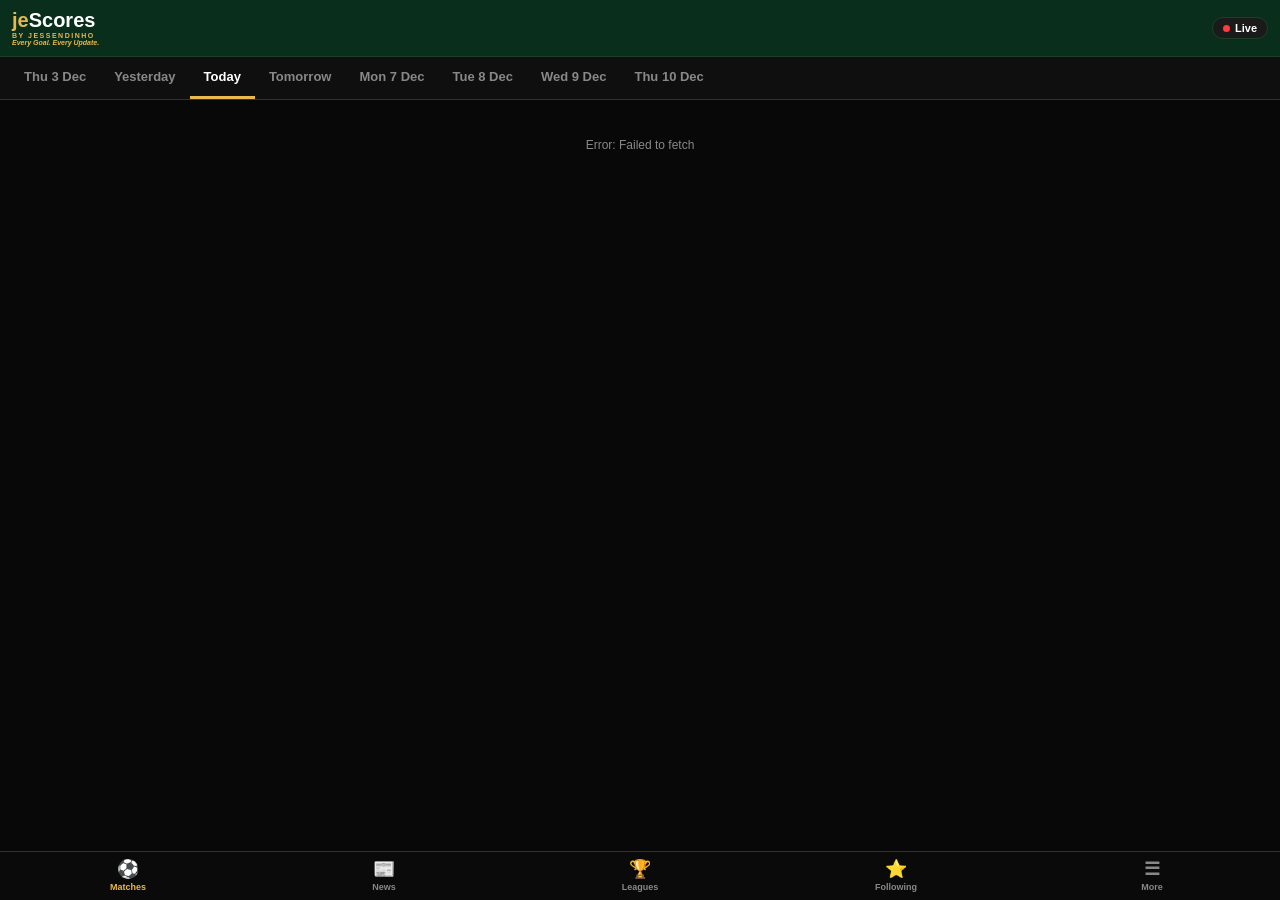
==== index.html @ 3d5ca429 "Add files via upload" ====
<!DOCTYPE html>
<html lang="en">
<head>
<meta charset="UTF-8">
<meta name="viewport" content="width=device-width,initial-scale=1">
<title>jeScores - Every Goal. Every Update.</title>
<meta name="theme-color" content="#0a2e1c">
<link rel="manifest" href="[data-uri]">
<style>
:root{--green:#0a2e1c;--green2:#123d26;--gold:#e8b84b;--dark:#080808;--card:#121212;--card2:#1a1a1a;--border:#1e3d2a;--text:#fff;--muted:#888}
*{margin:0;padding:0;box-sizing:border-box;font-family:-apple-system,sans-serif}
body{background:var(--dark);color:var(--text)}
header{background:var(--green);padding:10px 12px;display:flex;align-items:center;justify-content:space-between;position:sticky;top:0;z-index:100;border-bottom:1px solid var(--border)}
.logo{font-weight:900;font-size:20px;line-height:1}.je{color:var(--gold)}.scores{color:#fff}
.logo small{display:block;font-size:7px;letter-spacing:1.5px;color:var(--gold);font-weight:700;margin-top:2px}
.slogan{font-size:7px;color:var(--gold);font-style:italic}
.hdr-right{display:flex;gap:8px;align-items:center}
.live-badge{background:var(--card2);border:1px solid var(--border);border-radius:20px;padding:4px 10px;font-size:11px;font-weight:800;display:flex;align-items:center;gap:5px}
.dot{width:7px;height:7px;background:#ff3b3b;border-radius:50%;animation:blink 1s infinite}
@keyframes blink{0%,100%{opacity:1}50%{opacity:.3}}
.date-tabs{background:#0f0f0f;display:flex;gap:0;overflow:auto;padding:0 10px;border-bottom:1px solid var(--border);position:sticky;top:56px;z-index:90}
.date-tabs::-webkit-scrollbar{display:none}
.dt{padding:12px 14px;font-size:13px;font-weight:700;color:var(--muted);white-space:nowrap;border-bottom:3px solid transparent;cursor:pointer}
.dt.on{color:var(--text);border-bottom-color:var(--gold)}
#main{padding:8px;padding-bottom:90px}
.league-card{background:var(--card);border:1px solid var(--border);border-radius:12px;margin-bottom:10px;overflow:hidden}
.league-head{background:var(--card2);padding:10px 12px;display:flex;justify-content:space-between;align-items:center;cursor:pointer}
.league-head b{font-size:13px;font-weight:800;display:flex;align-items:center;gap:6px}
.arrow{color:var(--muted)}.arrow.open{transform:rotate(180deg)}
.match-row{display:flex;align-items:center;justify-content:space-between;padding:12px 10px;border-bottom:1px solid #141414;cursor:pointer}
.match-row:hover{background:rgba(232,184,75,.05)}
.team-left,.team-right{flex:1;display:flex;align-items:center;gap:8px;font-size:13px;font-weight:600}
.team-left{justify-content:flex-end;text-align:right}
.team-right{justify-content:flex-start}
.team-logo{width:20px;height:20px;background:#0f0f0f;border-radius:50%;overflow:hidden;display:grid;place-items:center}
.team-logo img{width:100%;height:100%;object-fit:contain}
.center{width:60px;text-align:center;font-size:12px;font-weight:800}
.center .score{color:var(--gold);background:#000;border:1px solid var(--border);border-radius:6px;padding:2px 6px}
.center .status{font-size:9px;color:var(--muted);margin-top:2px}
.following-card{background:linear-gradient(135deg,var(--green),var(--green2));border:1px solid var(--gold);border-radius:12px;margin-bottom:12px;overflow:hidden}
.following-head{padding:10px 12px;display:flex;justify-content:space-between;background:rgba(0,0,0,.2);border-bottom:1px solid rgba(232,184,75,.2)}
.following-head b{color:var(--gold);font-size:13px}
.empty{text-align:center;padding:30px 12px;color:var(--muted);font-size:12px}
.bottom{position:fixed;bottom:0;left:0;right:0;background:#0a0a0a;border-top:1px solid var(--border);display:flex;justify-content:space-around;padding:6px 0 8px;z-index:100}
.nav{flex:1;text-align:center;font-size:9px;color:var(--muted);font-weight:700;cursor:pointer}
.nav.on{color:var(--gold)}
.nav span{font-size:18px;display:block;margin-bottom:2px}
/* Match Detail Modal - FotMob style */
#detail{position:fixed;inset:0;background:var(--dark);z-index:200;display:none;flex-direction:column}
#detail.show{display:flex}
.detail-header{background:var(--green);padding:10px 12px;display:flex;justify-content:space-between;align-items:center;border-bottom:2px solid var(--gold)}
.detail-header b{font-size:14px;color:#fff}
.detail-header b span{color:var(--gold)}
.close{width:30px;height:30px;border-radius:50%;border:1px solid var(--gold);background:rgba(0,0,0,.3);color:var(--gold);font-size:18px;cursor:pointer}
.scoreboard{background:var(--card);padding:16px 12px;text-align:center;border-bottom:1px solid var(--border)}
.teams{display:flex;justify-content:space-around;align-items:center}
.team-box{flex:1;text-align:center}
.team-box img{width:50px;height:50px;object-fit:contain;background:#0f0f0f;border-radius:50%;padding:5px}
.team-box div{font-size:13px;font-weight:800;margin-top:6px}
.score-box{font-size:28px;font-weight:900;color:var(--gold);background:#000;border:1px solid var(--border);border-radius:10px;padding:6px 14px;min-width:80px}
.match-status{font-size:10px;color:var(--muted);margin-top:8px}
.tabs{display:flex;gap:5px;padding:8px;background:#0a0a0a;border-bottom:1px solid var(--border)}
.tb{flex:1;padding:8px;border-radius:8px;background:#1a1a1a;color:#777;font-size:10px;font-weight:800;text-align:center;cursor:pointer;border:1px solid #222}
.tb.on{background:var(--gold);color:#000;border-color:var(--gold)}
.content{flex:1;overflow:auto;padding:12px;font-size:12px}
.lineup-grid{display:grid;grid-template-columns:1fr 1fr;gap:10px}
.lineup-team{background:#121212;border:1px solid var(--border);border-radius:10px;padding:10px}
.lineup-team b{color:var(--gold);font-size:11px;display:block;margin-bottom:6px}
.player{font-size:11px;padding:4px 0;border-bottom:1px solid #1a1a1a;display:flex;justify-content:space-between}
.stat-row{padding:8px 0;border-bottom:1px solid #1a1a1a}
.stat-head{display:flex;justify-content:space-between;font-size:11px;font-weight:800}
.bar{height:6px;background:#1a1a1a;border-radius:3px;display:flex;margin-top:4px;overflow:hidden}
.bar-fill{height:100%;background:var(--gold)}
.bar-fill.opp{background:#333}
.event{padding:8px 0;border-bottom:1px solid #1a1a1a;display:flex;gap:10px;font-size:11px}
.event-time{font-weight:800;color:var(--gold);min-width:30px}
.btn{padding:7px 12px;border-radius:20px;border:1px solid var(--border);background:var(--card2);color:#fff;font-size:11px;font-weight:700;cursor:pointer}
.btnGold{background:var(--gold);color:#000;border-color:var(--gold)}
</style>
</head>
<body>
<header>
<div class="logo"><span class="je">je</span><span class="scores">Scores</span><small>BY JESSENDINHO</small><div class="slogan">Every Goal. Every Update.</div></div>
<div class="hdr-right"><div class="live-badge"><span class="dot"></span> Live</div></div>
</header>
<div class="date-tabs" id="dateTabs"></div>
<div id="main"></div>
<div class="bottom">
<div class="nav on"><span>⚽</span>Matches</div>
<div class="nav" onclick="alert('News coming')"><span>📰</span>News</div>
<div class="nav" onclick="alert('Leagues coming')"><span>🏆</span>Leagues</div>
<div class="nav" onclick="loadFollowingPage()"><span>⭐</span>Following</div>
<div class="nav"><span>☰</span>More</div>
</div>

<div id="detail">
<div class="detail-header"><b id="detailTitle">jeScores • Match • <span>Every Goal. Every Update.</span></b><button class="close" onclick="closeDetail()">×</button></div>
<div class="scoreboard" id="scoreboard"></div>
<div class="tabs">
<div class="tb on" id="tb-lineup" onclick="setTab('lineup')">Lineup</div>
<div class="tb" id="tb-stats" onclick="setTab('stats')">Stats</div>
<div class="tb" id="tb-events" onclick="setTab('events')">Events</div>
<div class="tb" id="tb-h2h" onclick="setTab('h2h')">H2H</div>
</div>
<div class="content" id="detailContent"></div>
</div>

<input type="date" id="d" style="position:absolute;opacity:0;pointer-events:none">

<script>
var W="https://old-poetry-cb6d.jessegitonga04.workers.dev";
var games=[],curDate=new Date(),collapsed={},curMatch=null,curTab='lineup';

function buildDateTabs(){
 var tabs=document.getElementById('dateTabs');
 var html='';
 for(var i=-2;i<=5;i++){
  var d=new Date();d.setDate(d.getDate()+i);
  var label='';
  if(i==-1) label='Yesterday';
  else if(i==0) label='Today';
  else if(i==1) label='Tomorrow';
  else label=d.toLocaleDateString('en-GB',{weekday:'short'})+' '+d.getDate()+' '+d.toLocaleDateString('en-GB',{month:'short'});
  var isOn=d.toDateString()==curDate.toDateString();
  html+='<div class="dt '+(isOn?'on':'')+'" onclick="setDate('+i+')">'+label+'</div>';
 }
 tabs.innerHTML=html;
}
function setDate(offset){
 var d=new Date();d.setDate(d.getDate()+offset);
 curDate=d;
 buildDateTabs();
 loadFotMob();
}
function loadFotMob(){
 var main=document.getElementById('main');
 main.innerHTML='<div class="empty">Loading matches...<br>jeScores • Every Goal. Every Update.</div>';
 var dateStr=curDate.toISOString().split('T')[0];
 fetch(W+"/v3/fixtures?date="+dateStr).then(r=>r.json()).then(data=>{
  var fix=data.response||[];
  if(fix.length==0 && dateStr==new Date().toISOString().split('T')[0]){
   var y=new Date();y.setDate(y.getDate()-1);
   return fetch(W+"/v3/fixtures?date="+y.toISOString().split('T')[0]).then(r=>r.json()).then(d2=>d2.response||[]);
  }
  return fix;
 }).then(fix=>{
  games=fix;
  if(fix.length==0){main.innerHTML='<div class="empty">No matches on this date</div>';return;}
  renderFotMob();
 }).catch(e=>{main.innerHTML='<div class="empty">Error: '+e.message+'</div>';});
}
function renderFotMob(){
 var groups={};
 games.forEach(g=>{
  var key=g.league.id;
  if(!groups[key]) groups[key]={league:g.league,country:g.league.country||'',games:[]};
  groups[key].games.push(g);
 });
 var favTeams=JSON.parse(localStorage.getItem('jeScores_fav')||'[]');
 var followingGames=games.filter(g=>favTeams.indexOf(g.teams.home.name)>-1||favTeams.indexOf(g.teams.away.name)>-1);
 var html='';
 if(followingGames.length>0){
  html+='<div class="following-card"><div class="following-head"><b>⭐ Following</b><span>^</span></div>';
  followingGames.forEach(g=>{html+=matchRow(g);});
  html+='</div>';
 }
 Object.keys(groups).forEach(leagueId=>{
  var group=groups[leagueId];
  var isCollapsed=collapsed[leagueId];
  html+='<div class="league-card"><div class="league-head" onclick="toggleLeague('+leagueId+')"><b>🏳️ '+group.league.country+' - '+group.league.name+' ('+group.games.length+')</b><span class="arrow '+(isCollapsed?'':'open')+'">^</span></div>';
  if(!isCollapsed){
   group.games.forEach(g=>{html+=matchRow(g);});
  }
  html+='</div>';
 });
 document.getElementById('main').innerHTML=html||'<div class="empty">No matches</div>';
}
function matchRow(g){
 var live=g.fixture.status.short=='1H'||g.fixture.status.short=='2H'||g.fixture.status.short=='LIVE';
 var isNS=g.fixture.status.short=='NS';
 var timeStr=g.fixture.date.substr(11,5);
 var scoreText=isNS?timeStr:(g.goals.home!=null?g.goals.home:'-')+' - '+(g.goals.away!=null?g.goals.away:'-');
 var homeLogo='https://media.api-sports.io/football/teams/'+g.teams.home.id+'.png';
 var awayLogo='https://media.api-sports.io/football/teams/'+g.teams.away.id+'.png';
 return '<div class="match-row" onclick="openDetail('+g.fixture.id+')"><div class="team-left"><span>'+g.teams.home.name+'</span><div class="team-logo"><img src="'+homeLogo+'" onerror="this.style.display=\'none\'"></div></div><div class="center"><div class="'+(live||!isNS?'score':'')+'" style="'+(isNS?'font-size:12px;color:#fff':'')+'">'+scoreText+'</div><div class="status">'+(live?'LIVE • Every Goal.':g.fixture.status.short)+'</div></div><div class="team-right"><div class="team-logo"><img src="'+awayLogo+'" onerror="this.style.display=\'none\'"></div><span>'+g.teams.away.name+'</span></div></div>';
}
function toggleLeague(id){collapsed[id]=!collapsed[id];renderFotMob();}
function openDetail(id){
 curMatch=games.find(x=>x.fixture.id==id);
 if(!curMatch) return;
 document.getElementById('detailTitle').innerHTML=curMatch.teams.home.name+' vs '+curMatch.teams.away.name+' • <span>jeScores</span>';
 var homeLogo='https://media.api-sports.io/football/teams/'+curMatch.teams.home.id+'.png';
 var awayLogo='https://media.api-sports.io/football/teams/'+curMatch.teams.away.id+'.png';
 var score=(curMatch.goals.home!=null?curMatch.goals.home:'-')+' - '+(curMatch.goals.away!=null?curMatch.goals.away:'-');
 if(curMatch.fixture.status.short=='NS') score='vs';
 document.getElementById('scoreboard').innerHTML='<div class="teams"><div class="team-box"><img src="'+homeLogo+'" onerror="this.style.display=\'none\'"><div>'+curMatch.teams.home.name+'</div><button class="btn btnGold" style="margin-top:6px" onclick="followTeam(\''+curMatch.teams.home.name.replace(/'/g,"\\'")+'\')">⭐ Follow</button></div><div class="score-box">'+score+'<div style="font-size:10px;font-weight:400;color:#888;margin-top:4px">'+curMatch.fixture.status.long+'</div></div><div class="team-box"><img src="'+awayLogo+'" onerror="this.style.display=\'none\'"><div>'+curMatch.teams.away.name+'</div><button class="btn btnGold" style="margin-top:6px" onclick="followTeam(\''+curMatch.teams.away.name.replace(/'/g,"\\'")+'\')">⭐ Follow</button></div></div><div class="match-status">'+curMatch.league.name+' • '+curMatch.league.country+' • jeScores • Every Goal. Every Update.</div>';
 document.getElementById('detail').classList.add('show');
 setTab('lineup');
}
function closeDetail(){document.getElementById('detail').classList.remove('show');}
function setTab(t){
 curTab=t;
 document.querySelectorAll('.tb').forEach(el=>el.classList.remove('on'));
 document.getElementById('tb-'+t).classList.add('on');
 var content=document.getElementById('detailContent');
 if(t=='lineup'){
  content.innerHTML='<div class="empty">jeScores • Loading REAL lineups...</div>';
  fetch(W+"/v3/fixtures/lineups?fixture="+curMatch.fixture.id).then(r=>r.json()).then(data=>{
   var lineups=data.response||[];
   if(lineups.length==0){
    content.innerHTML='<div style="background:#0a2e1c;border:1px solid #e8b84b;border-radius:10px;padding:12px;color:#ccc"><b style="color:#e8b84b">No lineups yet • Every Goal. Every Update.</b><br><br>'+curMatch.teams.home.name+' vs '+curMatch.teams.away.name+'<br>Status: '+curMatch.fixture.status.long+'<br><br>Predicted XI 2 days before kickoff<br>Official XI 1h before kickoff<br><br><span style="font-size:10px;color:#888">Fixed: No fake Kenyan players for La Liga - uses real API data only</span></div>';
   } else {
    var html='<div class="lineup-grid">';
    lineups.forEach(l=>{
     html+='<div class="lineup-team"><b>'+l.team.name+' '+(l.formation||'')+'</b><div style="font-size:9px;color:#888;margin-bottom:6px">Coach: '+(l.coach?.name||'TBA')+'</div>';
     (l.startXI||[]).forEach(p=>{html+='<div class="player"><span>'+(p.player.number||'')+' '+p.player.name+'</span><span style="color:#888">'+(p.player.pos||'')+'</span></div>';});
     html+='<div style="margin-top:8px;font-size:9px;color:#666">Bench: '+(l.substitutes||[]).map(p=>p.player.name).join(', ')+'</div></div>';
    });
    html+='</div>';
    content.innerHTML=html;
   }
  }).catch(e=>{content.innerHTML='Error: '+e.message;});
 } else if(t=='stats'){
  content.innerHTML='<div class="empty">Loading stats... jeScores</div>';
  fetch(W+"/v3/fixtures/statistics?fixture="+curMatch.fixture.id).then(r=>r.json()).then(data=>{
   var stats=data.response||[];
   if(stats.length==0){content.innerHTML='<div class="empty">No stats yet - '+curMatch.fixture.status.long+'<br><br>When live: xG, Possession, Shots, Corners<br><br>jeScores • Every Goal. Every Update.</div>';return;}
   var html='<div style="background:#121212;border:1px solid #1e3d2a;border-radius:10px;padding:10px">';
   var types=[...new Set(stats.flatMap(s=>s.statistics.map(st=>st.type)))];
   types.forEach(type=>{
    var hv=stats[0]?.statistics.find(s=>s.type==type)?.value;
    var av=stats[1]?.statistics.find(s=>s.type==type)?.value;
    if(hv==null && av==null) return;
    var hN=parseInt(hv)||0,aN=parseInt(av)||0,total=hN+aN||1,pct=(hN/total)*100;
    html+='<div class="stat-row"><div class="stat-head"><span style="color:'+(hN>=aN?'#e8b84b':'#777')+'">'+hv+'</span><span style="color:#666">'+type+'</span><span style="color:'+(aN>=hN?'#e8b84b':'#777')+'">'+av+'</span></div><div class="bar"><div class="bar-fill" style="width:'+pct+'%"></div><div class="bar-fill opp" style="width:'+(100-pct)+'%"></div></div></div>';
   });
   html+='</div>';
   content.innerHTML=html;
  }).catch(e=>{content.innerHTML='Error: '+e.message;});
 } else if(t=='events'){
  content.innerHTML='<div class="empty">Loading events... jeScores</div>';
  fetch(W+"/v3/fixtures/events?fixture="+curMatch.fixture.id).then(r=>r.json()).then(data=>{
   var events=data.response||[];
   if(events.length==0){content.innerHTML='<div class="empty">No events yet - '+curMatch.fixture.status.long+'<br><br>Goals, Cards, Subs appear here live<br><br>jeScores • Every Goal. Every Update.</div>';return;}
   var html='<div style="background:#121212;border:1px solid #1e3d2a;border-radius:10px;padding:10px">';
   events.forEach(ev=>{
    html+='<div class="event"><div class="event-time">'+(ev.time.elapsed||'')+'\''+(ev.time.extra?' +'+ev.time.extra:'')+'</div><div style="flex:1"><b>'+ev.team.name+'</b> - '+ev.player.name+'<br><span style="color:#888;font-size:10px">'+ev.type+' - '+ev.detail+'</span></div></div>';
   });
   html+='</div>';
   content.innerHTML=html;
  }).catch(e=>{content.innerHTML='Error: '+e.message;});
 } else if(t=='h2h'){
  content.innerHTML='<div class="empty">Loading H2H... jeScores</div>';
  fetch(W+"/v3/fixtures/headtohead?h2h="+curMatch.teams.home.id+"-"+curMatch.teams.away.id).then(r=>r.json()).then(data=>{
   var h2h=data.response||[];
   if(h2h.length==0){content.innerHTML='<div class="empty">No H2H data</div>';return;}
   var html='<div style="background:#121212;border:1px solid #1e3d2a;border-radius:10px;padding:10px">';
   h2h.slice(0,10).forEach(g=>{
    html+='<div class="match-row" style="padding:8px"><div class="team-left"><span style="font-size:11px">'+g.teams.home.name+'</span></div><div class="center"><div class="score" style="font-size:11px">'+g.goals.home+' - '+g.goals.away+'</div><div class="status" style="font-size:8px">'+g.fixture.date.substr(0,10)+'</div></div><div class="team-right"><span style="font-size:11px">'+g.teams.away.name+'</span></div></div>';
   });
   html+='</div>';
   content.innerHTML=html;
  }).catch(e=>{content.innerHTML='Error: '+e.message;});
 }
}
function followTeam(team){
 var fav=JSON.parse(localStorage.getItem('jeScores_fav')||'[]');
 if(fav.indexOf(team)==-1){fav.push(team);localStorage.setItem('jeScores_fav',JSON.stringify(fav));alert('⭐ Following '+team+' - appears in Following section on top');}
 else {fav=fav.filter(t=>t!=team);localStorage.setItem('jeScores_fav',JSON.stringify(fav));alert('Unfollowed '+team);}
}
function loadFollowingPage(){
 var fav=JSON.parse(localStorage.getItem('jeScores_fav')||'[]');
 if(fav.length==0){document.getElementById('main').innerHTML='<div class="empty">⭐ No Following yet<br>Tap any match to follow team<br><br>jeScores • Every Goal. Every Update.</div>';return;}
 var list=games.filter(g=>fav.indexOf(g.teams.home.name)>-1||fav.indexOf(g.teams.away.name)>-1);
 if(list.length==0){document.getElementById('main').innerHTML='<div class="empty">Following: '+fav.join(', ')+'<br><br>No live matches for your teams today</div>';return;}
 var html='<div class="following-card"><div class="following-head"><b>⭐ Following • '+fav.length+' teams</b></div>';
 list.forEach(g=>{html+=matchRow(g);});
 html+='</div><div style="text-align:center;margin-top:10px"><button class="btn" onclick="clearFollowing()">Clear Following</button></div>';
 document.getElementById('main').innerHTML=html;
}
function clearFollowing(){localStorage.removeItem('jeScores_fav');loadFollowingPage();}

buildDateTabs();
loadFotMob();
</script>
</body>
</html>
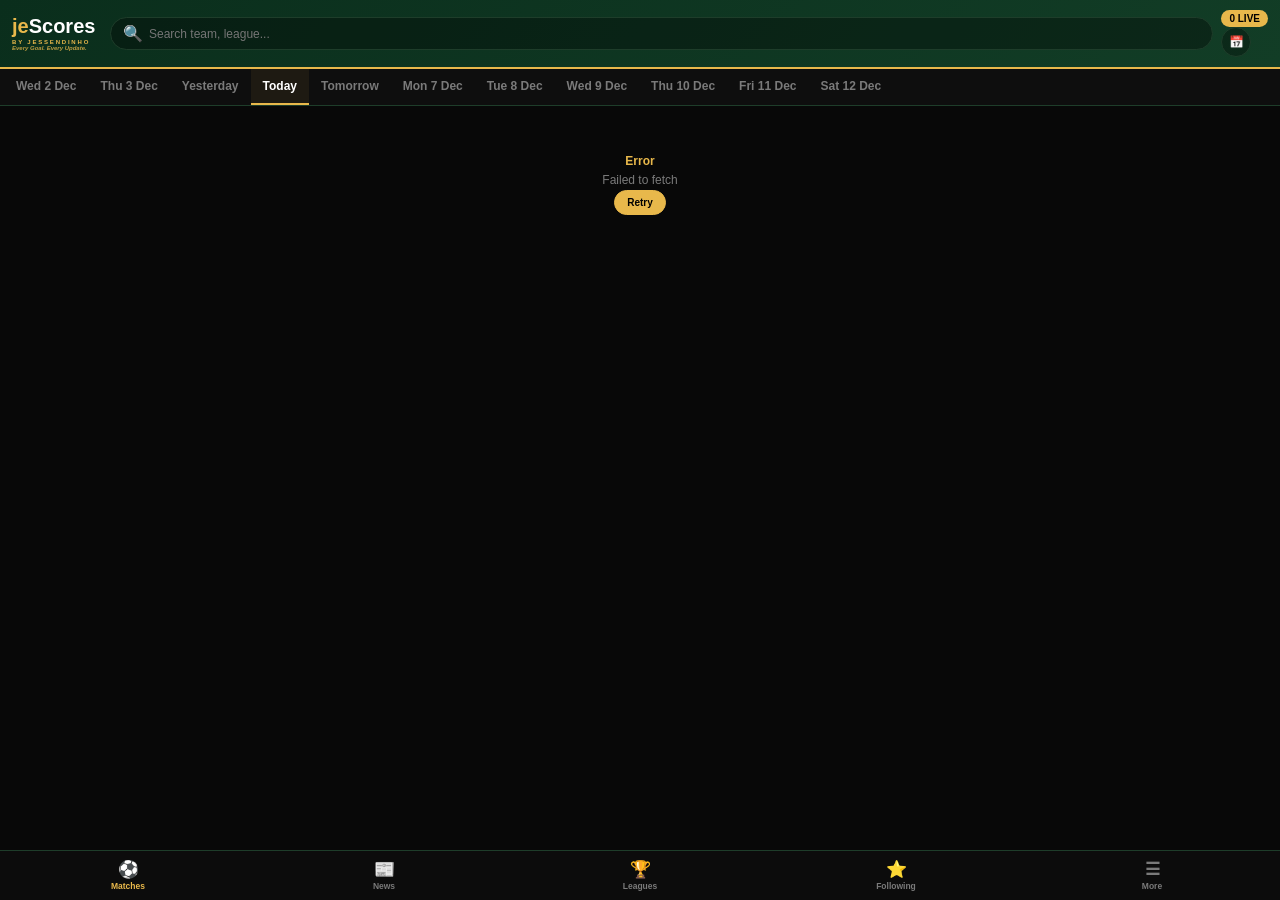
==== commit dced3d0e: "Add files via upload" ====
--- a/index.html
+++ b/index.html
@@ -2,286 +2,154 @@
 <html lang="en">
 <head>
 <meta charset="UTF-8">
-<meta name="viewport" content="width=device-width,initial-scale=1">
+<meta name="viewport" content="width=device-width,initial-scale=1,maximum-scale=1">
 <title>jeScores - Every Goal. Every Update.</title>
 <meta name="theme-color" content="#0a2e1c">
-<link rel="manifest" href="[data-uri]">
+<link rel="manifest" href="./manifest.json">
+<link rel="apple-touch-icon" href="./icon-192.png">
 <style>
-:root{--green:#0a2e1c;--green2:#123d26;--gold:#e8b84b;--dark:#080808;--card:#121212;--card2:#1a1a1a;--border:#1e3d2a;--text:#fff;--muted:#888}
-*{margin:0;padding:0;box-sizing:border-box;font-family:-apple-system,sans-serif}
+:root{--green:#0a2e1c;--green2:#123d26;--gold:#e8b84b;--dark:#080808;--card:#111;--card2:#181818;--border:#1e3d2a;--text:#fff;--muted:#7a7a7a}
+*{margin:0;padding:0;box-sizing:border-box;font-family:-apple-system,BlinkMacSystemFont,sans-serif}
 body{background:var(--dark);color:var(--text)}
-header{background:var(--green);padding:10px 12px;display:flex;align-items:center;justify-content:space-between;position:sticky;top:0;z-index:100;border-bottom:1px solid var(--border)}
-.logo{font-weight:900;font-size:20px;line-height:1}.je{color:var(--gold)}.scores{color:#fff}
-.logo small{display:block;font-size:7px;letter-spacing:1.5px;color:var(--gold);font-weight:700;margin-top:2px}
-.slogan{font-size:7px;color:var(--gold);font-style:italic}
-.hdr-right{display:flex;gap:8px;align-items:center}
-.live-badge{background:var(--card2);border:1px solid var(--border);border-radius:20px;padding:4px 10px;font-size:11px;font-weight:800;display:flex;align-items:center;gap:5px}
-.dot{width:7px;height:7px;background:#ff3b3b;border-radius:50%;animation:blink 1s infinite}
-@keyframes blink{0%,100%{opacity:1}50%{opacity:.3}}
-.date-tabs{background:#0f0f0f;display:flex;gap:0;overflow:auto;padding:0 10px;border-bottom:1px solid var(--border);position:sticky;top:56px;z-index:90}
-.date-tabs::-webkit-scrollbar{display:none}
-.dt{padding:12px 14px;font-size:13px;font-weight:700;color:var(--muted);white-space:nowrap;border-bottom:3px solid transparent;cursor:pointer}
-.dt.on{color:var(--text);border-bottom-color:var(--gold)}
-#main{padding:8px;padding-bottom:90px}
-.league-card{background:var(--card);border:1px solid var(--border);border-radius:12px;margin-bottom:10px;overflow:hidden}
-.league-head{background:var(--card2);padding:10px 12px;display:flex;justify-content:space-between;align-items:center;cursor:pointer}
-.league-head b{font-size:13px;font-weight:800;display:flex;align-items:center;gap:6px}
-.arrow{color:var(--muted)}.arrow.open{transform:rotate(180deg)}
-.match-row{display:flex;align-items:center;justify-content:space-between;padding:12px 10px;border-bottom:1px solid #141414;cursor:pointer}
-.match-row:hover{background:rgba(232,184,75,.05)}
-.team-left,.team-right{flex:1;display:flex;align-items:center;gap:8px;font-size:13px;font-weight:600}
-.team-left{justify-content:flex-end;text-align:right}
-.team-right{justify-content:flex-start}
-.team-logo{width:20px;height:20px;background:#0f0f0f;border-radius:50%;overflow:hidden;display:grid;place-items:center}
+header{background:linear-gradient(135deg,var(--green),var(--green2));padding:10px 12px;display:flex;align-items:center;gap:8px;position:sticky;top:0;z-index:100;border-bottom:2px solid var(--gold)}
+.logo{font-weight:900;font-size:20px;line-height:1;min-width:90px}.je{color:var(--gold)}.scores{color:#fff}
+.logo small{display:block;font-size:6px;letter-spacing:1.8px;color:var(--gold);font-weight:800;margin-top:3px}.slogan{font-size:6px;color:var(--gold);opacity:.8;font-style:italic}
+.search{flex:1;background:rgba(0,0,0,.35);border:1px solid var(--border);border-radius:20px;padding:6px 12px;display:flex;align-items:center;gap:6px}
+.search input{border:none;background:transparent;outline:none;color:#fff;font-size:12px;width:100%}
+.live-count{background:var(--gold);color:#000;border-radius:12px;padding:3px 8px;font-size:10px;font-weight:900;min-width:22px;text-align:center}
+.date-tabs{background:#0e0e0e;display:flex;overflow:auto;padding:0 4px;border-bottom:1px solid var(--border);position:sticky;top:61px;z-index:90}
+.dt{padding:10px 12px;font-size:12px;font-weight:700;color:var(--muted);white-space:nowrap;border-bottom:2.5px solid transparent;cursor:pointer}
+.dt.on{color:var(--text);border-bottom-color:var(--gold);background:rgba(232,184,75,.07)}
+#main{padding:6px;padding-bottom:88px;min-height:80vh}
+.league-card{background:var(--card);border:1px solid var(--border);border-radius:12px;margin-bottom:8px;overflow:hidden}
+.league-head{background:var(--card2);padding:9px 11px;display:flex;justify-content:space-between;align-items:center;cursor:pointer}
+.league-head b{font-size:12px;font-weight:800;display:flex;align-items:center;gap:6px}
+.prio{font-size:7px;background:var(--gold);color:#000;padding:2px 5px;border-radius:4px;font-weight:900}
+.match-row{display:flex;align-items:center;justify-content:space-between;padding:10px 10px;border-bottom:1px solid #151515;cursor:pointer}
+.team{flex:1;display:flex;align-items:center;gap:7px;font-size:12.5px;font-weight:600}
+.team-left{justify-content:flex-end;text-align:right}.team-right{justify-content:flex-start}
+.team-logo{width:22px;height:22px;background:#0a0a0a;border-radius:50%;overflow:hidden;display:grid;place-items:center;flex-shrink:0;border:1px solid #1a1a1a}
 .team-logo img{width:100%;height:100%;object-fit:contain}
-.center{width:60px;text-align:center;font-size:12px;font-weight:800}
-.center .score{color:var(--gold);background:#000;border:1px solid var(--border);border-radius:6px;padding:2px 6px}
-.center .status{font-size:9px;color:var(--muted);margin-top:2px}
-.following-card{background:linear-gradient(135deg,var(--green),var(--green2));border:1px solid var(--gold);border-radius:12px;margin-bottom:12px;overflow:hidden}
-.following-head{padding:10px 12px;display:flex;justify-content:space-between;background:rgba(0,0,0,.2);border-bottom:1px solid rgba(232,184,75,.2)}
-.following-head b{color:var(--gold);font-size:13px}
-.empty{text-align:center;padding:30px 12px;color:var(--muted);font-size:12px}
-.bottom{position:fixed;bottom:0;left:0;right:0;background:#0a0a0a;border-top:1px solid var(--border);display:flex;justify-content:space-around;padding:6px 0 8px;z-index:100}
-.nav{flex:1;text-align:center;font-size:9px;color:var(--muted);font-weight:700;cursor:pointer}
-.nav.on{color:var(--gold)}
-.nav span{font-size:18px;display:block;margin-bottom:2px}
-/* Match Detail Modal - FotMob style */
+.center{width:68px;text-align:center;display:flex;flex-direction:column;align-items:center;gap:2px}
+.score{color:var(--gold);background:#000;border:1px solid var(--border);border-radius:7px;padding:3px 7px;font-size:12px;font-weight:900;min-width:52px}
+.time{color:#fff;font-size:11px;font-weight:700}
+.status{font-size:8px;color:var(--muted);text-transform:uppercase}.status.live{color:var(--gold);font-weight:800}
+.scorers{font-size:8.5px;color:#bbb;margin-top:3px;max-width:160px;text-align:center;white-space:nowrap;overflow:hidden;text-overflow:ellipsis}
+.following-card{background:linear-gradient(135deg,var(--green),var(--green2));border:1px solid var(--gold);border-radius:12px;margin-bottom:10px;overflow:hidden}
+.following-head{padding:9px 11px;display:flex;justify-content:space-between;background:rgba(0,0,0,.25);border-bottom:1px solid rgba(232,184,75,.2)}
+.following-head b{color:var(--gold);font-size:12px}
+.bottom{position:fixed;bottom:0;left:0;right:0;background:#0c0c0c;border-top:1px solid var(--border);display:flex;justify-content:space-around;padding:5px 0 6px;z-index:100}
+.nav{flex:1;text-align:center;font-size:8.5px;color:var(--muted);font-weight:700;cursor:pointer;padding:3px}
+.nav.on{color:var(--gold)}.nav span{font-size:17px;display:block;margin-bottom:1px}
+.empty{text-align:center;padding:40px 12px;color:var(--muted);font-size:12px;line-height:1.6}.empty b{color:var(--gold)}
 #detail{position:fixed;inset:0;background:var(--dark);z-index:200;display:none;flex-direction:column}
 #detail.show{display:flex}
-.detail-header{background:var(--green);padding:10px 12px;display:flex;justify-content:space-between;align-items:center;border-bottom:2px solid var(--gold)}
-.detail-header b{font-size:14px;color:#fff}
-.detail-header b span{color:var(--gold)}
-.close{width:30px;height:30px;border-radius:50%;border:1px solid var(--gold);background:rgba(0,0,0,.3);color:var(--gold);font-size:18px;cursor:pointer}
-.scoreboard{background:var(--card);padding:16px 12px;text-align:center;border-bottom:1px solid var(--border)}
-.teams{display:flex;justify-content:space-around;align-items:center}
-.team-box{flex:1;text-align:center}
-.team-box img{width:50px;height:50px;object-fit:contain;background:#0f0f0f;border-radius:50%;padding:5px}
-.team-box div{font-size:13px;font-weight:800;margin-top:6px}
-.score-box{font-size:28px;font-weight:900;color:var(--gold);background:#000;border:1px solid var(--border);border-radius:10px;padding:6px 14px;min-width:80px}
-.match-status{font-size:10px;color:var(--muted);margin-top:8px}
-.tabs{display:flex;gap:5px;padding:8px;background:#0a0a0a;border-bottom:1px solid var(--border)}
-.tb{flex:1;padding:8px;border-radius:8px;background:#1a1a1a;color:#777;font-size:10px;font-weight:800;text-align:center;cursor:pointer;border:1px solid #222}
+.d-head{background:linear-gradient(135deg,var(--green),var(--green2));padding:10px 12px;display:flex;justify-content:space-between;align-items:center;border-bottom:2px solid var(--gold)}
+.close{width:30px;height:30px;border-radius:50%;border:1px solid var(--gold);background:rgba(0,0,0,.3);color:var(--gold);font-size:18px;cursor:pointer;display:grid;place-items:center}
+.scoreboard{background:var(--card);padding:14px 10px;text-align:center;border-bottom:1px solid var(--border)}
+.teams{display:flex;justify-content:space-around;align-items:center;gap:6px}
+.tbox{flex:1;text-align:center}.tbox img{width:44px;height:44px;object-fit:contain;background:#0a0a0a;border-radius:50%;padding:4px;border:1px solid #1a1a1a}
+.tbox div{font-size:12px;font-weight:800;margin-top:5px}
+.sbox{font-size:26px;font-weight:900;color:var(--gold);background:#000;border:1px solid var(--border);border-radius:10px;padding:5px 12px;min-width:72px}
+.mstatus{font-size:9px;color:var(--muted);margin-top:6px}
+.tabs{display:flex;gap:4px;padding:7px;background:#0a0a0a;border-bottom:1px solid var(--border);overflow:auto}
+.tb{flex:1;min-width:60px;padding:7px 6px;border-radius:8px;background:#1a1a1a;color:#777;font-size:9.5px;font-weight:800;text-align:center;cursor:pointer;border:1px solid #222;white-space:nowrap}
 .tb.on{background:var(--gold);color:#000;border-color:var(--gold)}
-.content{flex:1;overflow:auto;padding:12px;font-size:12px}
-.lineup-grid{display:grid;grid-template-columns:1fr 1fr;gap:10px}
-.lineup-team{background:#121212;border:1px solid var(--border);border-radius:10px;padding:10px}
-.lineup-team b{color:var(--gold);font-size:11px;display:block;margin-bottom:6px}
-.player{font-size:11px;padding:4px 0;border-bottom:1px solid #1a1a1a;display:flex;justify-content:space-between}
-.stat-row{padding:8px 0;border-bottom:1px solid #1a1a1a}
+.content{flex:1;overflow:auto;padding:10px;font-size:11.5px}
+.grid2{display:grid;grid-template-columns:1fr 1fr;gap:8px}
+.team-panel{background:#111;border:1px solid var(--border);border-radius:10px;padding:8px}
+.team-panel b{color:var(--gold);font-size:10px;display:block;margin-bottom:5px}
+.player{font-size:11px;padding:4px 0;border-bottom:1px solid #181818;display:flex;justify-content:space-between;gap:4px}
+.stat-row{padding:7px 0;border-bottom:1px solid #151515}
 .stat-head{display:flex;justify-content:space-between;font-size:11px;font-weight:800}
-.bar{height:6px;background:#1a1a1a;border-radius:3px;display:flex;margin-top:4px;overflow:hidden}
-.bar-fill{height:100%;background:var(--gold)}
-.bar-fill.opp{background:#333}
-.event{padding:8px 0;border-bottom:1px solid #1a1a1a;display:flex;gap:10px;font-size:11px}
-.event-time{font-weight:800;color:var(--gold);min-width:30px}
-.btn{padding:7px 12px;border-radius:20px;border:1px solid var(--border);background:var(--card2);color:#fff;font-size:11px;font-weight:700;cursor:pointer}
+.bar{height:5px;background:#1a1a1a;border-radius:3px;display:flex;margin-top:4px;overflow:hidden}
+.fill{height:100%;background:var(--gold)}.fill.opp{background:#333}
+.event{padding:8px 0;border-bottom:1px solid #151515;display:flex;gap:8px;font-size:11px}
+.e-time{font-weight:900;color:var(--gold);min-width:34px}
+.btn{padding:6px 12px;border-radius:20px;border:1px solid var(--border);background:var(--card2);color:#fff;font-size:10px;font-weight:700;cursor:pointer}
 .btnGold{background:var(--gold);color:#000;border-color:var(--gold)}
+.news-card{background:var(--card);border:1px solid var(--border);border-radius:10px;padding:10px;margin-bottom:8px;display:flex;gap:10px}
+.news-card img{width:60px;height:60px;border-radius:8px;object-fit:cover;background:#0a0a0a}
+.news-title{font-size:12px;font-weight:700;line-height:1.3}.news-meta{font-size:9px;color:var(--muted);margin-top:4px}
+.standings-table{width:100%;border-collapse:collapse;font-size:11px}
+.standings-table th{color:var(--muted);font-size:9px;text-align:left;padding:6px 4px;border-bottom:1px solid var(--border)}
+.standings-table td{padding:6px 4px;border-bottom:1px solid #151515}
 </style>
 </head>
 <body>
 <header>
 <div class="logo"><span class="je">je</span><span class="scores">Scores</span><small>BY JESSENDINHO</small><div class="slogan">Every Goal. Every Update.</div></div>
-<div class="hdr-right"><div class="live-badge"><span class="dot"></span> Live</div></div>
+<div class="search">🔍 <input id="q" placeholder="Search team, league..." oninput="onSearch()"></div>
+<div class="hdr-actions"><div class="live-count" id="liveCount">0 LIVE</div><div style="width:30px;height:30px;background:rgba(0,0,0,.3);border:1px solid var(--border);border-radius:50%;display:grid;place-items:center;color:var(--gold);font-size:12px;cursor:pointer" onclick="pickDate()">📅</div></div>
 </header>
 <div class="date-tabs" id="dateTabs"></div>
 <div id="main"></div>
 <div class="bottom">
-<div class="nav on"><span>⚽</span>Matches</div>
-<div class="nav" onclick="alert('News coming')"><span>📰</span>News</div>
-<div class="nav" onclick="alert('Leagues coming')"><span>🏆</span>Leagues</div>
-<div class="nav" onclick="loadFollowingPage()"><span>⭐</span>Following</div>
-<div class="nav"><span>☰</span>More</div>
+<div class="nav on" id="nav-matches" onclick="setPage('matches')"><span>⚽</span>Matches</div>
+<div class="nav" id="nav-news" onclick="setPage('news')"><span>📰</span>News</div>
+<div class="nav" id="nav-leagues" onclick="setPage('leagues')"><span>🏆</span>Leagues</div>
+<div class="nav" id="nav-following" onclick="setPage('following')"><span>⭐</span>Following</div>
+<div class="nav" id="nav-more" onclick="setPage('more')"><span>☰</span>More</div>
 </div>
-
 <div id="detail">
-<div class="detail-header"><b id="detailTitle">jeScores • Match • <span>Every Goal. Every Update.</span></b><button class="close" onclick="closeDetail()">×</button></div>
+<div class="d-head"><b id="dTitle">jeScores • Match</b><button class="close" onclick="closeDetail()">×</button></div>
 <div class="scoreboard" id="scoreboard"></div>
 <div class="tabs">
-<div class="tb on" id="tb-lineup" onclick="setTab('lineup')">Lineup</div>
+<div class="tb on" id="tb-overview" onclick="setTab('overview')">Overview</div>
+<div class="tb" id="tb-lineup" onclick="setTab('lineup')">Lineup</div>
 <div class="tb" id="tb-stats" onclick="setTab('stats')">Stats</div>
 <div class="tb" id="tb-events" onclick="setTab('events')">Events</div>
 <div class="tb" id="tb-h2h" onclick="setTab('h2h')">H2H</div>
 </div>
-<div class="content" id="detailContent"></div>
+<div class="content" id="dContent"></div>
 </div>
-
-<input type="date" id="d" style="position:absolute;opacity:0;pointer-events:none">
-
+<input type="date" id="datePicker" style="position:absolute;opacity:0;pointer-events:none">
 <script>
 var W="https://old-poetry-cb6d.jessegitonga04.workers.dev";
-var games=[],curDate=new Date(),collapsed={},curMatch=null,curTab='lineup';
-
-function buildDateTabs(){
- var tabs=document.getElementById('dateTabs');
- var html='';
- for(var i=-2;i<=5;i++){
-  var d=new Date();d.setDate(d.getDate()+i);
-  var label='';
-  if(i==-1) label='Yesterday';
-  else if(i==0) label='Today';
-  else if(i==1) label='Tomorrow';
-  else label=d.toLocaleDateString('en-GB',{weekday:'short'})+' '+d.getDate()+' '+d.toLocaleDateString('en-GB',{month:'short'});
-  var isOn=d.toDateString()==curDate.toDateString();
-  html+='<div class="dt '+(isOn?'on':'')+'" onclick="setDate('+i+')">'+label+'</div>';
- }
- tabs.innerHTML=html;
-}
-function setDate(offset){
- var d=new Date();d.setDate(d.getDate()+offset);
- curDate=d;
- buildDateTabs();
- loadFotMob();
-}
-function loadFotMob(){
- var main=document.getElementById('main');
- main.innerHTML='<div class="empty">Loading matches...<br>jeScores • Every Goal. Every Update.</div>';
- var dateStr=curDate.toISOString().split('T')[0];
- fetch(W+"/v3/fixtures?date="+dateStr).then(r=>r.json()).then(data=>{
-  var fix=data.response||[];
-  if(fix.length==0 && dateStr==new Date().toISOString().split('T')[0]){
-   var y=new Date();y.setDate(y.getDate()-1);
-   return fetch(W+"/v3/fixtures?date="+y.toISOString().split('T')[0]).then(r=>r.json()).then(d2=>d2.response||[]);
-  }
-  return fix;
- }).then(fix=>{
-  games=fix;
-  if(fix.length==0){main.innerHTML='<div class="empty">No matches on this date</div>';return;}
-  renderFotMob();
- }).catch(e=>{main.innerHTML='<div class="empty">Error: '+e.message+'</div>';});
-}
-function renderFotMob(){
- var groups={};
- games.forEach(g=>{
-  var key=g.league.id;
-  if(!groups[key]) groups[key]={league:g.league,country:g.league.country||'',games:[]};
-  groups[key].games.push(g);
- });
- var favTeams=JSON.parse(localStorage.getItem('jeScores_fav')||'[]');
- var followingGames=games.filter(g=>favTeams.indexOf(g.teams.home.name)>-1||favTeams.indexOf(g.teams.away.name)>-1);
- var html='';
- if(followingGames.length>0){
-  html+='<div class="following-card"><div class="following-head"><b>⭐ Following</b><span>^</span></div>';
-  followingGames.forEach(g=>{html+=matchRow(g);});
-  html+='</div>';
- }
- Object.keys(groups).forEach(leagueId=>{
-  var group=groups[leagueId];
-  var isCollapsed=collapsed[leagueId];
-  html+='<div class="league-card"><div class="league-head" onclick="toggleLeague('+leagueId+')"><b>🏳️ '+group.league.country+' - '+group.league.name+' ('+group.games.length+')</b><span class="arrow '+(isCollapsed?'':'open')+'">^</span></div>';
-  if(!isCollapsed){
-   group.games.forEach(g=>{html+=matchRow(g);});
-  }
-  html+='</div>';
- });
- document.getElementById('main').innerHTML=html||'<div class="empty">No matches</div>';
-}
-function matchRow(g){
- var live=g.fixture.status.short=='1H'||g.fixture.status.short=='2H'||g.fixture.status.short=='LIVE';
- var isNS=g.fixture.status.short=='NS';
- var timeStr=g.fixture.date.substr(11,5);
- var scoreText=isNS?timeStr:(g.goals.home!=null?g.goals.home:'-')+' - '+(g.goals.away!=null?g.goals.away:'-');
- var homeLogo='https://media.api-sports.io/football/teams/'+g.teams.home.id+'.png';
- var awayLogo='https://media.api-sports.io/football/teams/'+g.teams.away.id+'.png';
- return '<div class="match-row" onclick="openDetail('+g.fixture.id+')"><div class="team-left"><span>'+g.teams.home.name+'</span><div class="team-logo"><img src="'+homeLogo+'" onerror="this.style.display=\'none\'"></div></div><div class="center"><div class="'+(live||!isNS?'score':'')+'" style="'+(isNS?'font-size:12px;color:#fff':'')+'">'+scoreText+'</div><div class="status">'+(live?'LIVE • Every Goal.':g.fixture.status.short)+'</div></div><div class="team-right"><div class="team-logo"><img src="'+awayLogo+'" onerror="this.style.display=\'none\'"></div><span>'+g.teams.away.name+'</span></div></div>';
-}
-function toggleLeague(id){collapsed[id]=!collapsed[id];renderFotMob();}
-function openDetail(id){
- curMatch=games.find(x=>x.fixture.id==id);
- if(!curMatch) return;
- document.getElementById('detailTitle').innerHTML=curMatch.teams.home.name+' vs '+curMatch.teams.away.name+' • <span>jeScores</span>';
- var homeLogo='https://media.api-sports.io/football/teams/'+curMatch.teams.home.id+'.png';
- var awayLogo='https://media.api-sports.io/football/teams/'+curMatch.teams.away.id+'.png';
- var score=(curMatch.goals.home!=null?curMatch.goals.home:'-')+' - '+(curMatch.goals.away!=null?curMatch.goals.away:'-');
- if(curMatch.fixture.status.short=='NS') score='vs';
- document.getElementById('scoreboard').innerHTML='<div class="teams"><div class="team-box"><img src="'+homeLogo+'" onerror="this.style.display=\'none\'"><div>'+curMatch.teams.home.name+'</div><button class="btn btnGold" style="margin-top:6px" onclick="followTeam(\''+curMatch.teams.home.name.replace(/'/g,"\\'")+'\')">⭐ Follow</button></div><div class="score-box">'+score+'<div style="font-size:10px;font-weight:400;color:#888;margin-top:4px">'+curMatch.fixture.status.long+'</div></div><div class="team-box"><img src="'+awayLogo+'" onerror="this.style.display=\'none\'"><div>'+curMatch.teams.away.name+'</div><button class="btn btnGold" style="margin-top:6px" onclick="followTeam(\''+curMatch.teams.away.name.replace(/'/g,"\\'")+'\')">⭐ Follow</button></div></div><div class="match-status">'+curMatch.league.name+' • '+curMatch.league.country+' • jeScores • Every Goal. Every Update.</div>';
- document.getElementById('detail').classList.add('show');
- setTab('lineup');
-}
+var TOP5={39:1,140:2,135:3,78:4,61:5};
+var UEFA={2:6,3:7,848:8};
+var games=[],curDate=new Date(),curPage='matches',collapsed={},curMatch=null,curTab='overview',pending={};
+function getCache(k){try{var v=localStorage.getItem(k);if(!v) return null;return JSON.parse(v).d;}catch(e){return null}}
+function setCache(k,d){try{localStorage.setItem(k,JSON.stringify({t:Date.now(),d:d}));}catch(e){}}
+function cacheAge(k){try{var v=localStorage.getItem(k);if(!v) return 999999;return Date.now()-JSON.parse(v).t;}catch(e){return 999999}}
+function fetchDedup(url){if(pending[url]) return pending[url];var p=fetch(url).then(r=>{if(!r.ok) throw new Error('HTTP '+r.status);return r.json()}).finally(()=>{delete pending[url]});pending[url]=p;return p;}
+function buildDateTabs(){var el=document.getElementById('dateTabs');var html='';for(var i=-3;i<=7;i++){var d=new Date();d.setDate(d.getDate()+i);var label='';if(i==-1) label='Yesterday';else if(i==0) label='Today';else if(i==1) label='Tomorrow';else label=d.toLocaleDateString('en-GB',{weekday:'short'})+' '+d.getDate()+' '+d.toLocaleDateString('en-GB',{month:'short'});var on=d.toDateString()==curDate.toDateString();html+='<div class="dt '+(on?'on':'')+'" onclick="setDateOffset('+i+')">'+label+'</div>';}el.innerHTML=html;}
+function setDateOffset(o){var d=new Date();d.setDate(d.getDate()+o);curDate=d;document.getElementById('datePicker').valueAsDate=d;buildDateTabs();loadMatches(true);}
+function pickDate(){document.getElementById('datePicker').showPicker();}
+document.getElementById('datePicker').addEventListener('change',function(){curDate=this.valueAsDate||new Date();buildDateTabs();loadMatches(true);});
+function loadMatches(forceFresh){var dateStr=curDate.toISOString().split('T')[0];var cacheKey='jeScores_fixtures_'+dateStr;var cached=getCache(cacheKey);if(cached && !forceFresh){games=cached;renderMatches(true);if(cacheAge(cacheKey)>60000 || dateStr==new Date().toISOString().split('T')[0]){fetchFresh(dateStr,cacheKey);}return;}document.getElementById('main').innerHTML='<div class="empty"><b>jeScores</b><br>Loading matches...<br>Every Goal. Every Update.</div>';fetchFresh(dateStr,cacheKey);}
+function fetchFresh(dateStr,cacheKey){var url=W+"/v3/fixtures?date="+dateStr;fetchDedup(url).then(data=>{var fix=data.response||[];games=fix;setCache(cacheKey,fix);renderMatches(false);fetchGoalScorers(fix);}).catch(e=>{var cached=getCache(cacheKey);if(cached){games=cached;renderMatches(true);}else document.getElementById('main').innerHTML='<div class="empty"><b>Error</b><br>'+e.message+'<br><button class="btn btnGold" onclick="loadMatches(true)">Retry</button></div>';});}
+function fetchGoalScorers(fix){var top=fix.filter(g=>TOP5[g.league.id]||UEFA[g.league.id]||g.fixture.status.short!='NS').slice(0,15);top.forEach(g=>{var k='jeScores_events_'+g.fixture.id;if(cacheAge(k)<120000) return;fetchDedup(W+"/v3/fixtures/events?fixture="+g.fixture.id).then(d=>{setCache(k,d.response||[]);if(curMatch && curMatch.fixture.id==g.fixture.id && curTab=='events') setTab('events');if(curPage=='matches') renderMatches(true);}).catch(()=>{});});}
+function renderMatches(fromCache){if(curPage!='matches') return;var q=document.getElementById('q').value.toLowerCase();var list=games;if(q) list=list.filter(g=>(g.teams.home.name+g.teams.away.name+g.league.name+g.league.country).toLowerCase().indexOf(q)>-1);var liveCount=list.filter(g=>['1H','2H','HT','ET','BT','P','LIVE'].indexOf(g.fixture.status.short)>-1).length;document.getElementById('liveCount').textContent=liveCount>0?liveCount+' LIVE':'0 LIVE';document.getElementById('liveCount').style.background=liveCount>0?'var(--gold)':'#222';document.getElementById('liveCount').style.color=liveCount>0?'#000':'#666';var groups={};list.forEach(g=>{var id=g.league.id;if(!groups[id]) groups[id]={league:g.league,games:[],prio:TOP5[id]||UEFA[id]||99};groups[id].games.push(g);});var sorted=Object.values(groups).sort((a,b)=>{if(a.prio!=b.prio) return a.prio-b.prio;return a.league.name.localeCompare(b.league.name);});var favTeams=JSON.parse(localStorage.getItem('jeScores_fav')||'[]');var followingGames=list.filter(g=>favTeams.indexOf(g.teams.home.name)>-1||favTeams.indexOf(g.teams.away.name)>-1);var html='';if(fromCache) html+='<div style="text-align:center;font-size:8px;color:#555;padding:3px">Cached • Updating • Every Goal. Every Update.</div>';if(followingGames.length>0 && !q){html+='<div class="following-card"><div class="following-head"><b>⭐ Following ('+followingGames.length+')</b></div>';followingGames.forEach(g=>{html+=matchRow(g);});html+='</div>';}sorted.forEach(group=>{var isCollapsed=collapsed[group.league.id];var prioLabel=group.prio<=5?'<span class="prio">TOP 5</span>':'';html+='<div class="league-card"><div class="league-head" onclick="toggleLeague('+group.league.id+')"><b>🏳️ '+group.league.country+' - '+group.league.name+' <span>('+group.games.length+')</span> '+prioLabel+'</b><span>⌃</span></div>';if(!isCollapsed){group.games.sort((a,b)=>{var liveA=['1H','2H','HT','LIVE'].indexOf(a.fixture.status.short)>-1;var liveB=['1H','2H','HT','LIVE'].indexOf(b.fixture.status.short)>-1;if(liveA!=liveB) return liveB-liveA;return new Date(a.fixture.date)-new Date(b.fixture.date);}).forEach(g=>{html+=matchRow(g);});}html+='</div>';});if(!html || (sorted.length==0 && followingGames.length==0)) html='<div class="empty"><b>No matches</b><br>'+curDate.toDateString()+'<br><br>Try another date</div>';document.getElementById('main').innerHTML=html;}
+function matchRow(g){var s=g.fixture.status.short;var live=['1H','2H','ET','BT','P','LIVE'].indexOf(s)>-1;var ht=s=='HT',ns=s=='NS',pen=s=='PEN';var timeStr=new Date(g.fixture.date).toLocaleTimeString('en-GB',{hour:'2-digit',minute:'2-digit'});var scoreText=ns?timeStr:(g.goals.home!=null?g.goals.home:'-')+' - '+(g.goals.away!=null?g.goals.away:'-');if(pen) scoreText+=' (PEN)';var statusText=ns?timeStr:live?(g.fixture.status.elapsed?g.fixture.status.elapsed+'\'':'LIVE'):ht?'HT':s;var homeLogo='https://media.api-sports.io/football/teams/'+g.teams.home.id+'.png';var awayLogo='https://media.api-sports.io/football/teams/'+g.teams.away.id+'.png';var events=getCache('jeScores_events_'+g.fixture.id);var scorerLine='';if(events){var goals=events.filter(ev=>ev.type=='Goal');if(goals.length>0){scorerLine=goals.slice(0,2).map(ev=>'<b>'+ev.player.name.split(' ').pop()+'</b> '+ev.time.elapsed+'\'').join(', ');if(goals.length>2) scorerLine+=' +'+(goals.length-2);}}return '<div class="match-row" onclick="openDetail('+g.fixture.id+')"><div class="team team-left"><span>'+g.teams.home.name+'</span><div class="team-logo"><img src="'+homeLogo+'" loading="lazy" onerror="this.style.display=\'none\'"></div></div><div class="center"><div class="'+(ns?'time':'score')+'">'+scoreText+'</div><div class="status '+(live?'live':'')+'">'+statusText+'</div>'+(scorerLine?'<div class="scorers">⚽ '+scorerLine+'</div>':'')+'</div><div class="team team-right"><div class="team-logo"><img src="'+awayLogo+'" loading="lazy" onerror="this.style.display=\'none\'"></div><span>'+g.teams.away.name+'</span></div></div>';}
+function toggleLeague(id){collapsed[id]=!collapsed[id];renderMatches(true);}
+function onSearch(){renderMatches(true);}
+function openDetail(id){curMatch=games.find(x=>x.fixture.id==id);if(!curMatch) return;document.getElementById('dTitle').innerHTML=curMatch.teams.home.name+' vs '+curMatch.teams.away.name+' • <span style="color:var(--gold)">jeScores</span>';var homeLogo='https://media.api-sports.io/football/teams/'+curMatch.teams.home.id+'.png';var awayLogo='https://media.api-sports.io/football/teams/'+curMatch.teams.away.id+'.png';var score=(curMatch.goals.home!=null?curMatch.goals.home:'-')+' - '+(curMatch.goals.away!=null?curMatch.goals.away:'-');if(curMatch.fixture.status.short=='NS') score='vs';document.getElementById('scoreboard').innerHTML='<div class="teams"><div class="tbox"><img src="'+homeLogo+'" onerror="this.style.display=\'none\'"><div>'+curMatch.teams.home.name+'</div><button class="btn btnGold" style="margin-top:5px" onclick="followTeam(\''+curMatch.teams.home.name.replace(/'/g,"\\'")+'\')">⭐ Follow</button></div><div class="sbox">'+score+'<div style="font-size:9px;font-weight:400;color:#888;margin-top:3px">'+curMatch.fixture.status.long+(curMatch.fixture.status.elapsed?' • '+curMatch.fixture.status.elapsed+'\'':'')+'</div></div><div class="tbox"><img src="'+awayLogo+'" onerror="this.style.display=\'none\'"><div>'+curMatch.teams.away.name+'</div><button class="btn btnGold" style="margin-top:5px" onclick="followTeam(\''+curMatch.teams.away.name.replace(/'/g,"\\'")+'\')">⭐ Follow</button></div></div><div class="mstatus">'+curMatch.league.name+' • '+curMatch.league.country+' • '+(curMatch.fixture.venue?.name||'')+' • '+new Date(curMatch.fixture.date).toLocaleString()+' • Ref: '+(curMatch.fixture.referee||'TBA')+'</div>';document.getElementById('detail').classList.add('show');setTab('overview');}
 function closeDetail(){document.getElementById('detail').classList.remove('show');}
-function setTab(t){
- curTab=t;
- document.querySelectorAll('.tb').forEach(el=>el.classList.remove('on'));
- document.getElementById('tb-'+t).classList.add('on');
- var content=document.getElementById('detailContent');
- if(t=='lineup'){
-  content.innerHTML='<div class="empty">jeScores • Loading REAL lineups...</div>';
-  fetch(W+"/v3/fixtures/lineups?fixture="+curMatch.fixture.id).then(r=>r.json()).then(data=>{
-   var lineups=data.response||[];
-   if(lineups.length==0){
-    content.innerHTML='<div style="background:#0a2e1c;border:1px solid #e8b84b;border-radius:10px;padding:12px;color:#ccc"><b style="color:#e8b84b">No lineups yet • Every Goal. Every Update.</b><br><br>'+curMatch.teams.home.name+' vs '+curMatch.teams.away.name+'<br>Status: '+curMatch.fixture.status.long+'<br><br>Predicted XI 2 days before kickoff<br>Official XI 1h before kickoff<br><br><span style="font-size:10px;color:#888">Fixed: No fake Kenyan players for La Liga - uses real API data only</span></div>';
-   } else {
-    var html='<div class="lineup-grid">';
-    lineups.forEach(l=>{
-     html+='<div class="lineup-team"><b>'+l.team.name+' '+(l.formation||'')+'</b><div style="font-size:9px;color:#888;margin-bottom:6px">Coach: '+(l.coach?.name||'TBA')+'</div>';
-     (l.startXI||[]).forEach(p=>{html+='<div class="player"><span>'+(p.player.number||'')+' '+p.player.name+'</span><span style="color:#888">'+(p.player.pos||'')+'</span></div>';});
-     html+='<div style="margin-top:8px;font-size:9px;color:#666">Bench: '+(l.substitutes||[]).map(p=>p.player.name).join(', ')+'</div></div>';
-    });
-    html+='</div>';
-    content.innerHTML=html;
-   }
-  }).catch(e=>{content.innerHTML='Error: '+e.message;});
- } else if(t=='stats'){
-  content.innerHTML='<div class="empty">Loading stats... jeScores</div>';
-  fetch(W+"/v3/fixtures/statistics?fixture="+curMatch.fixture.id).then(r=>r.json()).then(data=>{
-   var stats=data.response||[];
-   if(stats.length==0){content.innerHTML='<div class="empty">No stats yet - '+curMatch.fixture.status.long+'<br><br>When live: xG, Possession, Shots, Corners<br><br>jeScores • Every Goal. Every Update.</div>';return;}
-   var html='<div style="background:#121212;border:1px solid #1e3d2a;border-radius:10px;padding:10px">';
-   var types=[...new Set(stats.flatMap(s=>s.statistics.map(st=>st.type)))];
-   types.forEach(type=>{
-    var hv=stats[0]?.statistics.find(s=>s.type==type)?.value;
-    var av=stats[1]?.statistics.find(s=>s.type==type)?.value;
-    if(hv==null && av==null) return;
-    var hN=parseInt(hv)||0,aN=parseInt(av)||0,total=hN+aN||1,pct=(hN/total)*100;
-    html+='<div class="stat-row"><div class="stat-head"><span style="color:'+(hN>=aN?'#e8b84b':'#777')+'">'+hv+'</span><span style="color:#666">'+type+'</span><span style="color:'+(aN>=hN?'#e8b84b':'#777')+'">'+av+'</span></div><div class="bar"><div class="bar-fill" style="width:'+pct+'%"></div><div class="bar-fill opp" style="width:'+(100-pct)+'%"></div></div></div>';
-   });
-   html+='</div>';
-   content.innerHTML=html;
-  }).catch(e=>{content.innerHTML='Error: '+e.message;});
- } else if(t=='events'){
-  content.innerHTML='<div class="empty">Loading events... jeScores</div>';
-  fetch(W+"/v3/fixtures/events?fixture="+curMatch.fixture.id).then(r=>r.json()).then(data=>{
-   var events=data.response||[];
-   if(events.length==0){content.innerHTML='<div class="empty">No events yet - '+curMatch.fixture.status.long+'<br><br>Goals, Cards, Subs appear here live<br><br>jeScores • Every Goal. Every Update.</div>';return;}
-   var html='<div style="background:#121212;border:1px solid #1e3d2a;border-radius:10px;padding:10px">';
-   events.forEach(ev=>{
-    html+='<div class="event"><div class="event-time">'+(ev.time.elapsed||'')+'\''+(ev.time.extra?' +'+ev.time.extra:'')+'</div><div style="flex:1"><b>'+ev.team.name+'</b> - '+ev.player.name+'<br><span style="color:#888;font-size:10px">'+ev.type+' - '+ev.detail+'</span></div></div>';
-   });
-   html+='</div>';
-   content.innerHTML=html;
-  }).catch(e=>{content.innerHTML='Error: '+e.message;});
- } else if(t=='h2h'){
-  content.innerHTML='<div class="empty">Loading H2H... jeScores</div>';
-  fetch(W+"/v3/fixtures/headtohead?h2h="+curMatch.teams.home.id+"-"+curMatch.teams.away.id).then(r=>r.json()).then(data=>{
-   var h2h=data.response||[];
-   if(h2h.length==0){content.innerHTML='<div class="empty">No H2H data</div>';return;}
-   var html='<div style="background:#121212;border:1px solid #1e3d2a;border-radius:10px;padding:10px">';
-   h2h.slice(0,10).forEach(g=>{
-    html+='<div class="match-row" style="padding:8px"><div class="team-left"><span style="font-size:11px">'+g.teams.home.name+'</span></div><div class="center"><div class="score" style="font-size:11px">'+g.goals.home+' - '+g.goals.away+'</div><div class="status" style="font-size:8px">'+g.fixture.date.substr(0,10)+'</div></div><div class="team-right"><span style="font-size:11px">'+g.teams.away.name+'</span></div></div>';
-   });
-   html+='</div>';
-   content.innerHTML=html;
-  }).catch(e=>{content.innerHTML='Error: '+e.message;});
- }
-}
-function followTeam(team){
- var fav=JSON.parse(localStorage.getItem('jeScores_fav')||'[]');
- if(fav.indexOf(team)==-1){fav.push(team);localStorage.setItem('jeScores_fav',JSON.stringify(fav));alert('⭐ Following '+team+' - appears in Following section on top');}
- else {fav=fav.filter(t=>t!=team);localStorage.setItem('jeScores_fav',JSON.stringify(fav));alert('Unfollowed '+team);}
-}
-function loadFollowingPage(){
- var fav=JSON.parse(localStorage.getItem('jeScores_fav')||'[]');
- if(fav.length==0){document.getElementById('main').innerHTML='<div class="empty">⭐ No Following yet<br>Tap any match to follow team<br><br>jeScores • Every Goal. Every Update.</div>';return;}
- var list=games.filter(g=>fav.indexOf(g.teams.home.name)>-1||fav.indexOf(g.teams.away.name)>-1);
- if(list.length==0){document.getElementById('main').innerHTML='<div class="empty">Following: '+fav.join(', ')+'<br><br>No live matches for your teams today</div>';return;}
- var html='<div class="following-card"><div class="following-head"><b>⭐ Following • '+fav.length+' teams</b></div>';
- list.forEach(g=>{html+=matchRow(g);});
- html+='</div><div style="text-align:center;margin-top:10px"><button class="btn" onclick="clearFollowing()">Clear Following</button></div>';
- document.getElementById('main').innerHTML=html;
-}
+function setTab(t){curTab=t;document.querySelectorAll('.tb').forEach(e=>e.classList.remove('on'));document.getElementById('tb-'+t).classList.add('on');var c=document.getElementById('dContent');if(t=='overview'){var events=getCache('jeScores_events_'+curMatch.fixture.id);var html='<div style="background:#111;border:1px solid var(--border);border-radius:10px;padding:10px"><b style="color:var(--gold)">Match Info</b><br><br>Competition: '+curMatch.league.name+' ('+curMatch.league.country+')<br>Venue: '+(curMatch.fixture.venue?.name||'TBA')+'<br>Kickoff: '+new Date(curMatch.fixture.date).toLocaleString()+'<br>Status: '+curMatch.fixture.status.long+(curMatch.fixture.status.elapsed?' - '+curMatch.fixture.status.elapsed+'\'':'')+'<br>Referee: '+(curMatch.fixture.referee||'TBA')+'<br><br>';if(events && events.length>0){var goals=events.filter(ev=>ev.type=='Goal');if(goals.length>0){html+='<b>⚽ Goal Scorers</b><br>';goals.forEach(ev=>{html+=ev.time.elapsed+'\' '+ev.team.name+' - '+ev.player.name+(ev.assist?.name?' (Assist: '+ev.assist.name+')':'')+' - '+ev.detail+'<br>';});html+='<br>';}}html+='<span style="font-size:10px;color:#666">Every Goal. Every Update.</span></div>';c.innerHTML=html;if(!events) fetchDedup(W+"/v3/fixtures/events?fixture="+curMatch.fixture.id).then(d=>{setCache('jeScores_events_'+curMatch.fixture.id,d.response||[]);if(curTab=='overview') setTab('overview');});}else if(t=='lineup'){c.innerHTML='<div class="empty">Loading lineups...</div>';var k='jeScores_lineups_'+curMatch.fixture.id;var cached=getCache(k);if(cached){renderLineup(cached,c); if(cacheAge(k)>60000) fetchLineup(k,c);}else fetchLineup(k,c);}else if(t=='stats'){c.innerHTML='<div class="empty">Loading stats...</div>';var k='jeScores_stats_'+curMatch.fixture.id;var cached=getCache(k);if(cached){renderStats(cached,c); if(cacheAge(k)>30000) fetchStats(k,c);}else fetchStats(k,c);}else if(t=='events'){c.innerHTML='<div class="empty">Loading events...</div>';var k='jeScores_events_'+curMatch.fixture.id;var cached=getCache(k);if(cached){renderEvents(cached,c);}fetchEvents(k,c);}else if(t=='h2h'){c.innerHTML='<div class="empty">Loading H2H...</div>';var k='jeScores_h2h_'+curMatch.teams.home.id+'-'+curMatch.teams.away.id;var cached=getCache(k);if(cached){renderH2H(cached,c);}fetchH2H(k,c);}}
+function fetchLineup(k,c){fetchDedup(W+"/v3/fixtures/lineups?fixture="+curMatch.fixture.id).then(d=>{setCache(k,d.response||[]);renderLineup(d.response||[],c);}).catch(e=>{c.innerHTML='<div class="empty">Lineup not available<br>'+e.message+'</div>';});}
+function renderLineup(lineups,c){if(lineups.length==0){c.innerHTML='<div style="background:#0a2e1c;border:1px solid #e8b84b;border-radius:10px;padding:12px"><b style="color:#e8b84b">Lineups not announced yet</b><br><br>'+curMatch.teams.home.name+' vs '+curMatch.teams.away.name+'<br>Status: '+curMatch.fixture.status.long+'<br><br>Predicted XI 2 days before • Official XI 1h before<br><br><span style="font-size:10px;color:#888">Real data only</span></div>';return;}var html='<div class="grid2">';lineups.forEach(l=>{html+='<div class="team-panel"><b>'+l.team.name+' '+(l.formation||'')+'</b><div style="font-size:9px;color:#888">Coach: '+(l.coach?.name||'TBA')+'</div>';(l.startXI||[]).forEach(p=>{html+='<div class="player"><span>'+(p.player.number||'')+' '+p.player.name+'</span><span style="color:#888">'+(p.player.pos||'')+'</span></div>';});html+='<div style="margin-top:6px;font-size:9px;color:#666">Bench: '+(l.substitutes||[]).map(p=>p.player.name).join(', ')+'</div></div>';});html+='</div>';c.innerHTML=html;}
+function fetchStats(k,c){fetchDedup(W+"/v3/fixtures/statistics?fixture="+curMatch.fixture.id).then(d=>{setCache(k,d.response||[]);renderStats(d.response||[],c);}).catch(e=>{c.innerHTML='<div class="empty">Stats not available<br>'+curMatch.fixture.status.long+'</div>';});}
+function renderStats(stats,c){if(stats.length==0){c.innerHTML='<div class="empty">No stats yet - '+curMatch.fixture.status.long+'</div>';return;}var html='<div style="background:#111;border:1px solid var(--border);border-radius:10px;padding:10px">';var types=[...new Set(stats.flatMap(s=>s.statistics.map(st=>st.type)))];types.forEach(type=>{var hv=stats[0]?.statistics.find(s=>s.type==type)?.value;var av=stats[1]?.statistics.find(s=>s.type==type)?.value;if(hv==null && av==null) return;if(hv==null) hv='0'; if(av==null) av='0';var hN=parseFloat(hv)||0,aN=parseFloat(av)||0,total=hN+aN||1,pct=(hN/total)*100;html+='<div class="stat-row"><div class="stat-head"><span style="color:'+(hN>=aN?'var(--gold)':'#777')+'">'+hv+'</span><span style="color:#666;font-size:10px">'+type+'</span><span style="color:'+(aN>=hN?'var(--gold)':'#777')+'">'+av+'</span></div><div class="bar"><div class="fill" style="width:'+pct+'%"></div><div class="fill opp" style="width:'+(100-pct)+'%"></div></div></div>';});html+='</div>';c.innerHTML=html;}
+function fetchEvents(k,c){fetchDedup(W+"/v3/fixtures/events?fixture="+curMatch.fixture.id).then(d=>{setCache(k,d.response||[]);renderEvents(d.response||[],c);}).catch(e=>{});}
+function renderEvents(events,c){if(events.length==0){c.innerHTML='<div class="empty">No events yet - '+curMatch.fixture.status.long+'</div>';return;}var html='<div style="background:#111;border:1px solid var(--border);border-radius:10px;padding:8px">';events.forEach(ev=>{var icon=ev.type=='Goal'?'⚽':ev.type=='Card'?(ev.detail=='Yellow Card'?'🟨':'🟥'):ev.type=='subst'?'🔄':'•';var extra=ev.time.extra?' +'+ev.time.extra:'';html+='<div class="event"><div class="e-time">'+(ev.time.elapsed||'')+extra+'\'</div><div style="flex:1"><div><span style="margin-right:4px">'+icon+'</span><b>'+ev.team.name+'</b> - '+ev.player.name+(ev.assist?.name?' <span style="color:#888">(Assist: '+ev.assist.name+')</span>':'')+'</div><div style="font-size:10px;color:#888">'+ev.type+' - '+ev.detail+'</div></div></div>';});html+='</div>';c.innerHTML=html;}
+function fetchH2H(k,c){fetchDedup(W+"/v3/fixtures/headtohead?h2h="+curMatch.teams.home.id+"-"+curMatch.teams.away.id+"&last=10").then(d=>{setCache(k,d.response||[]);renderH2H(d.response||[],c);}).catch(e=>{c.innerHTML='<div class="empty">H2H unavailable</div>';});}
+function renderH2H(h2h,c){if(h2h.length==0){c.innerHTML='<div class="empty">No previous meetings</div>';return;}var html='<div style="background:#111;border:1px solid var(--border);border-radius:10px;padding:10px"><div style="font-size:11px;font-weight:800;color:var(--gold);margin-bottom:8px">Last '+h2h.length+' meetings</div>';h2h.slice(0,10).forEach(g=>{html+='<div class="match-row" style="padding:8px"><div class="team team-left" style="font-size:11px"><span>'+g.teams.home.name+'</span></div><div class="center"><div class="score" style="font-size:11px">'+g.goals.home+' - '+g.goals.away+'</div><div class="status" style="font-size:8px">'+g.league.name+' • '+g.fixture.date.substr(0,10)+'</div></div><div class="team team-right" style="font-size:11px"><span>'+g.teams.away.name+'</span></div></div>';});html+='</div>';c.innerHTML=html;}
+function followTeam(team){var fav=JSON.parse(localStorage.getItem('jeScores_fav')||'[]');if(fav.indexOf(team)==-1){fav.push(team);localStorage.setItem('jeScores_fav',JSON.stringify(fav));alert('⭐ Following '+team);}else{fav=fav.filter(t=>t!=team);localStorage.setItem('jeScores_fav',JSON.stringify(fav));alert('Unfollowed '+team);}if(curPage=='matches') renderMatches(true);}
+function setPage(p){curPage=p;document.querySelectorAll('.nav').forEach(n=>n.classList.remove('on'));document.getElementById('nav-'+p).classList.add('on');if(p=='matches'){buildDateTabs();loadMatches(false);}else if(p=='news'){loadNews();}else if(p=='leagues'){loadLeaguesHub();}else if(p=='following'){loadFollowingPage();}else if(p=='more'){loadMorePage();}}
+function loadNews(){var main=document.getElementById('main');var cached=getCache('jeScores_news');if(cached){renderNews(cached,main,true); fetchNews(main);}else{main.innerHTML='<div class="empty"><b>jeScores News</b><br>Loading...</div>';fetchNews(main);}}
+function fetchNews(main){var url='https://api.rss2json.com/v1/api.json?rss_url=https://feeds.bbci.co.uk/sport/football/rss.xml';fetchDedup(url).then(d=>{var items=(d.items||[]).slice(0,20);setCache('jeScores_news',items);renderNews(items,main,false);}).catch(e=>{var cached=getCache('jeScores_news');if(cached) renderNews(cached,main,true);else main.innerHTML='<div class="empty"><b>News unavailable</b><br>Retry</div>';});}
+function renderNews(items,main,fromCache){var html=(fromCache?'<div style="text-align:center;font-size:8px;color:#555;padding:3px">Cached</div>':'');html+='<div style="padding:5px 0"><b style="color:var(--gold)">⚽ Football News</b><div style="font-size:9px;color:#888">From BBC Sport • Attributable</div></div>';items.forEach(it=>{html+='<div class="news-card" onclick="window.open(\''+it.link.replace(/'/g,"\\'")+'\',\'_blank\')"><img src="'+(it.enclosure?.link||'https://media.api-sports.io/football/leagues/39.png')+'"><div><div class="news-title">'+it.title+'</div><div class="news-meta">'+(it.pubDate||'')+' • BBC</div></div></div>';});document.getElementById('main').innerHTML=html;}
+function loadLeaguesHub(){var main=document.getElementById('main');main.innerHTML='<div class="empty"><b>Leagues</b><br>Loading...</div>';var cached=getCache('jeScores_leagues');if(cached){renderLeagues(cached,main); return;}fetchDedup(W+"/v3/leagues?current=true").then(d=>{var leagues=d.response||[];setCache('jeScores_leagues',leagues);renderLeagues(leagues,main);}).catch(e=>{main.innerHTML='<div class="empty">Error loading leagues</div>';});}
+function renderLeagues(leagues,main){var sorted=leagues.sort((a,b)=>{var pa=TOP5[a.league.id]||UEFA[a.league.id]||99;var pb=TOP5[b.league.id]||UEFA[b.league.id]||99;if(pa!=pb) return pa-pb;return a.league.name.localeCompare(b.league.name);});var html='<div style="padding:5px 0"><b style="color:var(--gold)">🏆 Leagues</b><div style="font-size:9px;color:#888">Top 5 + UEFA • Tap for standings</div></div>';sorted.slice(0,50).forEach(l=>{var prio=TOP5[l.league.id]?'<span class="prio">TOP 5</span>':'';html+='<div class="league-card"><div class="league-head" onclick="openLeague('+l.league.id+',\''+l.league.name.replace(/'/g,"\\'")+'\',\''+(l.country.name||'').replace(/'/g,"\\'")+'\')"><b>🏳️ '+(l.country.name||'World')+' - '+l.league.name+' '+prio+'</b><span style="color:var(--gold)">→</span></div></div>';});document.getElementById('main').innerHTML=html;}
+function openLeague(id,name,country){var main=document.getElementById('main');main.innerHTML='<div class="empty"><b>'+name+'</b><br>'+country+'<br>Loading...</div>';var season=new Date().getFullYear();if(new Date().getMonth()<7) season--;var kStand='jeScores_standings_'+id+'_'+season;var kTop='jeScores_topscorers_'+id+'_'+season;Promise.all([getCache(kStand)?Promise.resolve({response:getCache(kStand)}):fetchDedup(W+"/v3/standings?league="+id+"&season="+season).then(d=>{setCache(kStand,d.response||[]);return d;}),getCache(kTop)?Promise.resolve({response:getCache(kTop)}):fetchDedup(W+"/v3/players/topscorers?league="+id+"&season="+season).then(d=>{setCache(kTop,d.response||[]);return d;}).catch(()=>{return {response:[]};})]).then(([standData,topData])=>{var standings=(standData.response||[])[0]?.league?.standings?.[0]||[];var topScorers=topData.response||[];var html='<div class="league-card"><div class="league-head"><b>🏆 '+name+' • '+country+' • '+season+'/'+(season+1)+'</b><span onclick="loadLeaguesHub()" style="color:var(--gold);cursor:pointer">← Back</span></div></div>';html+='<div class="league-card" style="padding:10px"><b style="color:var(--gold)">Standings</b>';if(standings.length==0) html+='<div class="empty">No standings yet</div>';else{html+='<table class="standings-table"><tr><th>#</th><th>Team</th><th>P</th><th>W</th><th>D</th><th>L</th><th>Pts</th></tr>';standings.forEach(s=>{html+='<tr><td>'+s.rank+'</td><td style="font-weight:700">'+s.team.name+'</td><td>'+s.all.played+'</td><td>'+s.all.win+'</td><td>'+s.all.draw+'</td><td>'+s.all.lose+'</td><td style="font-weight:900;color:var(--gold)">'+s.points+'</td></tr>';});html+='</table>';}html+='</div>';if(topScorers.length>0){html+='<div class="league-card" style="padding:10px"><b style="color:var(--gold)">Top Scorers</b><table class="standings-table"><tr><th>Player</th><th>Team</th><th>Goals</th></tr>';topScorers.slice(0,10).forEach(p=>{html+='<tr><td style="font-weight:700">'+p.player.name+'</td><td>'+p.statistics[0].team.name+'</td><td style="color:var(--gold);font-weight:900">'+p.statistics[0].goals.total+'</td></tr>';});html+='</table></div>';}main.innerHTML=html;}).catch(e=>{main.innerHTML='<div class="empty">Error<br>'+e.message+'</div>';});}
+function loadFollowingPage(){var main=document.getElementById('main');var favTeams=JSON.parse(localStorage.getItem('jeScores_fav')||'[]');if(favTeams.length==0){main.innerHTML='<div class="empty"><b>⭐ Following</b><br>No teams followed<br><br><button class="btn btnGold" onclick="setPage(\'matches\')">Browse Matches</button></div>';return;}var html='<div style="padding:5px 0"><b style="color:var(--gold)">⭐ Following • '+favTeams.length+' teams</b></div>';html+='<div class="league-card" style="padding:10px"><div style="font-size:11px">'+favTeams.map(t=>'<span style="background:#1a1a1a;border:1px solid var(--border);border-radius:12px;padding:3px 8px;margin:2px;display:inline-block">'+t+' <span style="color:var(--gold);cursor:pointer" onclick="followTeam(\''+t.replace(/'/g,"\\'")+'\')">×</span></span>').join('')+'</div></div>';var filtered=games.filter(g=>favTeams.indexOf(g.teams.home.name)>-1||favTeams.indexOf(g.teams.away.name)>-1);if(filtered.length>0){html+='<div class="league-card"><div class="league-head"><b>Matches for Following</b></div>';filtered.forEach(g=>{html+=matchRow(g);});html+='</div>';}html+='<div style="text-align:center;margin-top:10px"><button class="btn" onclick="clearFollowing()">Clear All</button></div>';main.innerHTML=html;}
 function clearFollowing(){localStorage.removeItem('jeScores_fav');loadFollowingPage();}
-
-buildDateTabs();
-loadFotMob();
+function loadMorePage(){var main=document.getElementById('main');var html='<div style="padding:5px 0"><b style="color:var(--gold)">☰ More • jeScores</b><div style="font-size:9px;color:#888">Every Goal. Every Update.</div></div>';html+='<div class="league-card"><div class="league-head" onclick="loadTopScorersHub()"><b>⚽ Top Scorers - Top 5</b><span style="color:var(--gold)">→</span></div></div>';html+='<div class="league-card"><div class="league-head"><b>📱 jeScores v2.0 ELITE</b></div><div style="padding:10px;font-size:11px;color:#888">Every Goal. Every Update.<br><br>Data: API-Football via secure proxy (key hidden)<br>News: BBC Sport RSS<br><br>Top 5: EPL, La Liga, Serie A, Bundesliga, Ligue 1 prioritized<br><br>Features: Live scores, Goal scorers with minute + assist, Lineups real, Stats, Events, H2H, News, Standings, Following persistent<br><br>Speed: Cached instantly, stale-while-revalidate, deduped, live 30s refresh<br><br>No fake data<br><br>© jeScores by JESSENDINHO</div></div>';html+='<div class="league-card"><div class="league-head" onclick="if(confirm(\'Clear cache?\')){localStorage.clear();alert(\'Cleared\');}"><b>🗑️ Clear Cache</b><span>→</span></div></div>';main.innerHTML=html;}
+function loadTopScorersHub(){var main=document.getElementById('main');main.innerHTML='<div class="empty"><b>Top Scorers</b><br>Loading...</div>';var ids=[39,140,135,78,61];var season=new Date().getFullYear(); if(new Date().getMonth()<7) season--;var promises=ids.map(id=>fetchDedup(W+"/v3/players/topscorers?league="+id+"&season="+season).then(d=>{return {id:id,data:d.response||[]};}).catch(()=>{return {id:id,data:[]};}));Promise.all(promises).then(results=>{var html='<div class="league-card"><div class="league-head"><b>⚽ Top Scorers • Top 5 • '+season+'/'+(season+1)+'</b><span onclick="loadMorePage()" style="color:var(--gold);cursor:pointer">← Back</span></div></div>';results.forEach(r=>{var names={39:'EPL',140:'La Liga',135:'Serie A',78:'Bundesliga',61:'Ligue 1'};if(r.data.length==0) return;html+='<div class="league-card" style="padding:10px"><b style="color:var(--gold)">'+names[r.id]+'</b><table class="standings-table"><tr><th>Player</th><th>Team</th><th>G</th></tr>';r.data.slice(0,5).forEach(p=>{html+='<tr><td style="font-weight:700">'+p.player.name+'</td><td>'+p.statistics[0].team.name+'</td><td style="color:var(--gold);font-weight:900">'+p.statistics[0].goals.total+'</td></tr>';});html+='</table></div>';});main.innerHTML=html;});}
+buildDateTabs();loadMatches(false);
+setInterval(()=>{if(curPage=='matches' && document.visibilityState=='visible'){var dateStr=curDate.toISOString().split('T')[0];if(dateStr==new Date().toISOString().split('T')[0]){fetchFresh(dateStr,'jeScores_fixtures_'+dateStr);}}},30000);
+if('serviceWorker' in navigator){navigator.serviceWorker.register('./sw.js');}
 </script>
 </body>
-</html>
+</html>
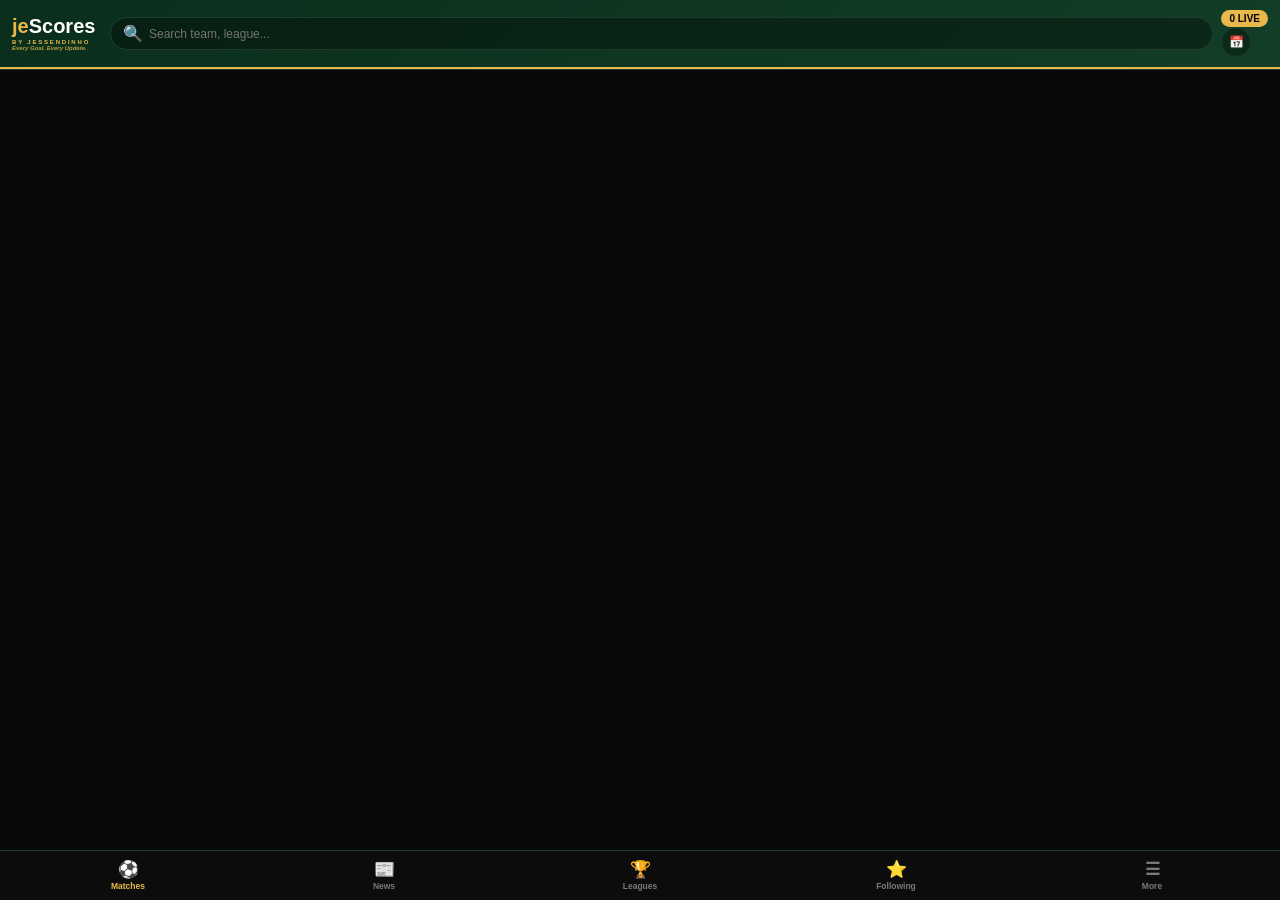
==== commit 35e77a29: "Add files via upload" ====
--- a/index.html
+++ b/index.html
@@ -140,9 +140,235 @@
 function loadNews(){var main=document.getElementById('main');var cached=getCache('jeScores_news');if(cached){renderNews(cached,main,true); fetchNews(main);}else{main.innerHTML='<div class="empty"><b>jeScores News</b><br>Loading...</div>';fetchNews(main);}}
 function fetchNews(main){var url='https://api.rss2json.com/v1/api.json?rss_url=https://feeds.bbci.co.uk/sport/football/rss.xml';fetchDedup(url).then(d=>{var items=(d.items||[]).slice(0,20);setCache('jeScores_news',items);renderNews(items,main,false);}).catch(e=>{var cached=getCache('jeScores_news');if(cached) renderNews(cached,main,true);else main.innerHTML='<div class="empty"><b>News unavailable</b><br>Retry</div>';});}
 function renderNews(items,main,fromCache){var html=(fromCache?'<div style="text-align:center;font-size:8px;color:#555;padding:3px">Cached</div>':'');html+='<div style="padding:5px 0"><b style="color:var(--gold)">⚽ Football News</b><div style="font-size:9px;color:#888">From BBC Sport • Attributable</div></div>';items.forEach(it=>{html+='<div class="news-card" onclick="window.open(\''+it.link.replace(/'/g,"\\'")+'\',\'_blank\')"><img src="'+(it.enclosure?.link||'https://media.api-sports.io/football/leagues/39.png')+'"><div><div class="news-title">'+it.title+'</div><div class="news-meta">'+(it.pubDate||'')+' • BBC</div></div></div>';});document.getElementById('main').innerHTML=html;}
-function loadLeaguesHub(){var main=document.getElementById('main');main.innerHTML='<div class="empty"><b>Leagues</b><br>Loading...</div>';var cached=getCache('jeScores_leagues');if(cached){renderLeagues(cached,main); return;}fetchDedup(W+"/v3/leagues?current=true").then(d=>{var leagues=d.response||[];setCache('jeScores_leagues',leagues);renderLeagues(leagues,main);}).catch(e=>{main.innerHTML='<div class="empty">Error loading leagues</div>';});}
-function renderLeagues(leagues,main){var sorted=leagues.sort((a,b)=>{var pa=TOP5[a.league.id]||UEFA[a.league.id]||99;var pb=TOP5[b.league.id]||UEFA[b.league.id]||99;if(pa!=pb) return pa-pb;return a.league.name.localeCompare(b.league.name);});var html='<div style="padding:5px 0"><b style="color:var(--gold)">🏆 Leagues</b><div style="font-size:9px;color:#888">Top 5 + UEFA • Tap for standings</div></div>';sorted.slice(0,50).forEach(l=>{var prio=TOP5[l.league.id]?'<span class="prio">TOP 5</span>':'';html+='<div class="league-card"><div class="league-head" onclick="openLeague('+l.league.id+',\''+l.league.name.replace(/'/g,"\\'")+'\',\''+(l.country.name||'').replace(/'/g,"\\'")+'\')"><b>🏳️ '+(l.country.name||'World')+' - '+l.league.name+' '+prio+'</b><span style="color:var(--gold)">→</span></div></div>';});document.getElementById('main').innerHTML=html;}
-function openLeague(id,name,country){var main=document.getElementById('main');main.innerHTML='<div class="empty"><b>'+name+'</b><br>'+country+'<br>Loading...</div>';var season=new Date().getFullYear();if(new Date().getMonth()<7) season--;var kStand='jeScores_standings_'+id+'_'+season;var kTop='jeScores_topscorers_'+id+'_'+season;Promise.all([getCache(kStand)?Promise.resolve({response:getCache(kStand)}):fetchDedup(W+"/v3/standings?league="+id+"&season="+season).then(d=>{setCache(kStand,d.response||[]);return d;}),getCache(kTop)?Promise.resolve({response:getCache(kTop)}):fetchDedup(W+"/v3/players/topscorers?league="+id+"&season="+season).then(d=>{setCache(kTop,d.response||[]);return d;}).catch(()=>{return {response:[]};})]).then(([standData,topData])=>{var standings=(standData.response||[])[0]?.league?.standings?.[0]||[];var topScorers=topData.response||[];var html='<div class="league-card"><div class="league-head"><b>🏆 '+name+' • '+country+' • '+season+'/'+(season+1)+'</b><span onclick="loadLeaguesHub()" style="color:var(--gold);cursor:pointer">← Back</span></div></div>';html+='<div class="league-card" style="padding:10px"><b style="color:var(--gold)">Standings</b>';if(standings.length==0) html+='<div class="empty">No standings yet</div>';else{html+='<table class="standings-table"><tr><th>#</th><th>Team</th><th>P</th><th>W</th><th>D</th><th>L</th><th>Pts</th></tr>';standings.forEach(s=>{html+='<tr><td>'+s.rank+'</td><td style="font-weight:700">'+s.team.name+'</td><td>'+s.all.played+'</td><td>'+s.all.win+'</td><td>'+s.all.draw+'</td><td>'+s.all.lose+'</td><td style="font-weight:900;color:var(--gold)">'+s.points+'</td></tr>';});html+='</table>';}html+='</div>';if(topScorers.length>0){html+='<div class="league-card" style="padding:10px"><b style="color:var(--gold)">Top Scorers</b><table class="standings-table"><tr><th>Player</th><th>Team</th><th>Goals</th></tr>';topScorers.slice(0,10).forEach(p=>{html+='<tr><td style="font-weight:700">'+p.player.name+'</td><td>'+p.statistics[0].team.name+'</td><td style="color:var(--gold);font-weight:900">'+p.statistics[0].goals.total+'</td></tr>';});html+='</table></div>';}main.innerHTML=html;}).catch(e=>{main.innerHTML='<div class="empty">Error<br>'+e.message+'</div>';});}
+var curLeague=null;var curLeagueTab='standings';var curLeagueSeason=0;
+function loadLeaguesHub(){
+ var main=document.getElementById('main');
+ main.innerHTML='<div class="empty"><b>🏆 Leagues • jeScores</b><br>Loading competitions...<br><span style="font-size:10px">Every Goal. Every Update.</span></div>';
+ var cached=getCache('jeScores_leagues');
+ if(cached){renderLeagues(cached,main); return;}
+ fetchDedup(W+"/v3/leagues?current=true").then(d=>{
+  var leagues=d.response||[];
+  // filter only type league/cup and current
+  setCache('jeScores_leagues',leagues);
+  renderLeagues(leagues,main);
+ }).catch(e=>{
+  var c=getCache('jeScores_leagues');
+  if(c) renderLeagues(c,main);
+  else main.innerHTML='<div class="empty"><b>Error loading leagues</b><br>'+e.message+'<br><button class="btn btnGold" onclick="loadLeaguesHub()">Retry</button></div>';
+ });
+}
+function renderLeagues(leagues,main){
+ // Build priority list
+ var sorted=leagues.sort((a,b)=>{
+  var pa=TOP5[a.league.id]||UEFA[a.league.id]||99;
+  var pb=TOP5[b.league.id]||UEFA[b.league.id]||99;
+  if(pa!=pb) return pa-pb;
+  return a.league.name.localeCompare(b.league.name);
+ });
+ // Keep top + important others
+ var top6=[39,140,135,78,61,2]; // EPL LaLiga SerieA Bundesliga Ligue1 UCL
+ var topLeagues=sorted.filter(l=>top6.indexOf(l.league.id)>-1);
+ var otherLeagues=sorted.filter(l=>top6.indexOf(l.league.id)==-1);
+ var html='<div style="padding:6px 0"><b style="color:var(--gold)">🏆 Leagues • jeScores</b><div style="font-size:9px;color:#888">Top 5 + UCL prioritized • Real API data • Tap to open</div></div>';
+ html+='<div style="padding:4px 0"><b style="color:var(--gold);font-size:11px">★ Top Competitions</b></div>';
+ topLeagues.forEach(l=>{
+  var prio=TOP5[l.league.id]?'<span class="prio">TOP 5</span>':(l.league.id==2?'<span class="prio" style="background:#1e3d8f;color:#fff">UCL</span>':'');
+  var logo='https://media.api-sports.io/football/leagues/'+l.league.id+'.png';
+  html+='<div class="league-card"><div class="league-head" onclick="openLeague('+l.league.id+',\''+l.league.name.replace(/'/g,"\\'")+'\',\''+(l.country.name||'World').replace(/'/g,"\\'")+'\','+(JSON.stringify(l.seasons||[]).replace(/'/g,"\\'")+')"><div style="display:flex;align-items:center;gap:8px"><img src="'+logo+'" style="width:22px;height:22px;object-fit:contain" onerror="this.style.display=\'none\'"><b>🏳️ '+(l.country.name||'World')+' - '+l.league.name+' '+prio+'</b></div><span style="color:var(--gold)">→</span></div></div>';
+ });
+ html+='<div style="padding:8px 0 4px"><b style="font-size:11px;color:#aaa">Other Leagues & Cups</b> <span style="font-size:9px;color:#666">('+otherLeagues.length+')</span></div>';
+ otherLeagues.slice(0,100).forEach(l=>{
+  var logo='https://media.api-sports.io/football/leagues/'+l.league.id+'.png';
+  html+='<div class="league-card"><div class="league-head" onclick="openLeague('+l.league.id+',\''+l.league.name.replace(/'/g,"\\'")+'\',\''+(l.country.name||'World').replace(/'/g,"\\'")+'\','+(JSON.stringify(l.seasons||[]).replace(/'/g,"\\'")+')"><div style="display:flex;align-items:center;gap:8px"><img src="'+logo+'" style="width:20px;height:20px;object-fit:contain" onerror="this.style.display=\'none\'"><b style="font-size:11px">🏳️ '+(l.country.name||'World')+' - '+l.league.name+'</b></div><span style="color:var(--muted);font-size:10px">→</span></div></div>';
+ });
+ document.getElementById('main').innerHTML=html;
+}
+function openLeague(id,name,country,seasons){
+ curLeague={id:id,name:name,country:country,seasons:seasons||[]};
+ // determine season
+ var defaultSeason=new Date().getFullYear(); if(new Date().getMonth()<7) defaultSeason--;
+ if(seasons && seasons.length>0){
+  // pick most recent season that is covered and current or last
+  var sortedSeasons=seasons.slice().sort((a,b)=>b.year-a.year);
+  defaultSeason=sortedSeasons[0].year;
+  // if current year season not in list, pick latest
+  if(!seasons.find(s=>s.year==defaultSeason)) defaultSeason=sortedSeasons[0].year;
+ }
+ curLeagueSeason=defaultSeason;
+ curLeagueTab='standings';
+ renderLeagueScreen();
+}
+function renderLeagueScreen(){
+ if(!curLeague) return;
+ var main=document.getElementById('main');
+ var seasons=curLeague.seasons||[];
+ var seasonOptions='';
+ if(seasons.length>0){
+  seasons.slice().sort((a,b)=>b.year-a.year).slice(0,8).forEach(s=>{
+   seasonOptions+='<option value="'+s.year+'" '+(s.year==curLeagueSeason?'selected':'')+'>'+s.year+'/'+(s.year+1)+'</option>';
+  });
+ } else {
+  var y=new Date().getFullYear(); for(var i=0;i<5;i++){var yr=y-i; seasonOptions+='<option value="'+yr+'" '+(yr==curLeagueSeason?'selected':'')+'>'+yr+'/'+(yr+1)+'</option>';}
+ }
+ var logo='https://media.api-sports.io/football/leagues/'+curLeague.id+'.png';
+ var html='<div class="league-card"><div class="league-head" style="flex-direction:column;align-items:stretch;gap:6px">';
+ html+='<div style="display:flex;justify-content:space-between;align-items:center;width:100%"><div style="display:flex;align-items:center;gap:8px"><img src="'+logo+'" style="width:26px;height:26px" onerror="this.style.display=\'none\'"><b>🏆 '+curLeague.name+' • '+curLeague.country+'</b></div><span onclick="loadLeaguesHub()" style="color:var(--gold);cursor:pointer;background:#000;border:1px solid var(--border);border-radius:12px;padding:3px 8px;font-size:10px">← Back</span></div>';
+ html+='<div style="display:flex;gap:8px;align-items:center"><span style="font-size:10px;color:#888">Season:</span><select id="seasonSel" onchange="changeSeason(this.value)" style="background:#000;color:#fff;border:1px solid var(--border);border-radius:6px;padding:4px 6px;font-size:11px">'+seasonOptions+'</select><span style="font-size:8px;color:#555">API: '+curLeagueSeason+'</span></div>';
+ html+='</div></div>';
+ html+='<div style="display:flex;gap:4px;padding:6px 0;overflow:auto;position:sticky;top:61px;background:var(--dark);z-index:5">';
+ var tabs=[['standings','Standings'],['fixtures','Fixtures'],['results','Results'],['scorers','Top Scorers'],['assists','Assists']];
+ tabs.forEach(t=>{
+  html+='<div class="tb '+(curLeagueTab==t[0]?'on':'')+'" onclick="switchLeagueTab(\''+t[0]+'\')" style="min-width:70px">'+t[1]+'</div>';
+ });
+ html+='</div>';
+ html+='<div id="leagueContent"><div class="empty">Loading '+curLeagueTab+'...</div></div>';
+ main.innerHTML=html;
+ loadLeagueTabData();
+}
+function changeSeason(y){curLeagueSeason=parseInt(y); renderLeagueScreen();}
+function switchLeagueTab(tab){curLeagueTab=tab; renderLeagueScreen();}
+function loadLeagueTabData(){
+ var container=document.getElementById('leagueContent');
+ if(!container) return;
+ if(curLeagueTab=='standings') loadLeagueStandings(container);
+ else if(curLeagueTab=='fixtures') loadLeagueFixtures(container,false);
+ else if(curLeagueTab=='results') loadLeagueFixtures(container,true);
+ else if(curLeagueTab=='scorers') loadLeagueTopScorers(container,false);
+ else if(curLeagueTab=='assists') loadLeagueTopScorers(container,true);
+}
+function loadLeagueStandings(container){
+ var k='jeScores_standings_'+curLeague.id+'_'+curLeagueSeason;
+ var cached=getCache(k);
+ if(cached){renderLeagueStandings(cached,container,true); if(cacheAge(k)>60000) fetchLeagueStandings(k,container);}
+ else {container.innerHTML='<div class="empty">Loading standings...<br><span style="font-size:10px">Real data from API-Football</span></div>'; fetchLeagueStandings(k,container);}
+}
+function fetchLeagueStandings(k,container){
+ fetchDedup(W+"/v3/standings?league="+curLeague.id+"&season="+curLeagueSeason).then(d=>{
+  setCache(k,d.response||[]);
+  renderLeagueStandings(d.response||[],container,false);
+ }).catch(e=>{
+  var c=getCache(k);
+  if(c) renderLeagueStandings(c,container,true);
+  else container.innerHTML='<div class="empty"><b>No standings available</b><br>This competition may not have a league table (cup format) or data not yet available for '+curLeagueSeason+'<br><br>Error: '+e.message+'<br><button class="btn btnGold" onclick="loadLeagueTabData()">Retry</button></div>';
+ });
+}
+function renderLeagueStandings(data,container,fromCache){
+ var standings=(data||[])[0]?.league?.standings;
+ var table=null;
+ if(standings && standings.length>0){
+  // Some leagues have multiple groups, pick first or combine? Show first group by default, but show all groups if >1
+  table=standings[0];
+  // If multiple groups (like UCL groups), show all
+  if(standings.length>1){
+   var html=(fromCache?'<div style="text-align:center;font-size:8px;color:#555;padding:3px">Cached • Updating</div>':'');
+   html+='<div style="padding:4px 0"><b style="color:var(--gold);font-size:11px">Standings • '+curLeague.name+' • '+curLeagueSeason+'/'+(curLeagueSeason+1)+'</b> <span style="font-size:9px;color:#666">'+(fromCache?'cached':'live')+'</span></div>';
+   standings.forEach((group,gi)=>{
+    html+='<div class="league-card" style="padding:8px;margin-bottom:10px"><b style="color:var(--gold);font-size:10px">Group '+(group[0]?.group||String.fromCharCode(65+gi))+'</b><div style="overflow:auto"><table class="standings-table"><tr><th>#</th><th>Team</th><th>P</th><th>W</th><th>D</th><th>L</th><th>GF</th><th>GA</th><th>GD</th><th>Pts</th><th>Form</th></tr>';
+    group.forEach(s=>{
+     var formHtml=(s.form||'').split('').slice(-5).map(f=>{var c=f=='W'?'#2ecc71':f=='D'?'#888':f=='L'?'#ff3b30':'#555';return '<span style="background:'+c+';color:#000;border-radius:3px;padding:1px 3px;font-size:8px;margin:1px">'+f+'</span>';}).join('');
+     html+='<tr><td>'+s.rank+'</td><td><div style="display:flex;align-items:center;gap:5px"><img src="https://media.api-sports.io/football/teams/'+s.team.id+'.png" style="width:16px;height:16px" onerror="this.style.display=\'none\'"><span style="font-weight:700">'+s.team.name+'</span></div></td><td>'+s.all.played+'</td><td>'+s.all.win+'</td><td>'+s.all.draw+'</td><td>'+s.all.lose+'</td><td>'+s.all.goals.for+'</td><td>'+s.all.goals.against+'</td><td>'+s.goalsDiff+'</td><td style="font-weight:900;color:var(--gold)">'+s.points+'</td><td>'+formHtml+'</td></tr>';
+    });
+    html+='</table></div></div>';
+   });
+   container.innerHTML=html;
+   return;
+  }
+ }
+ if(!table || table.length==0){
+  // Check if data is empty but we have standings in other format?
+  container.innerHTML='<div class="empty"><b>No standings for this season</b><br>'+curLeague.name+' • '+curLeagueSeason+'<br><br>This may be a cup competition or season not started yet.<br>Try another season or check Fixtures tab.</div>';
+  return;
+ }
+ var html=(fromCache?'<div style="text-align:center;font-size:8px;color:#555;padding:3px">Cached • Updating</div>':'');
+ html+='<div style="padding:4px 0"><b style="color:var(--gold);font-size:11px">Standings • '+curLeague.name+' • '+curLeagueSeason+'/'+(curLeagueSeason+1)+'</b> <span style="font-size:9px;color:#666">'+(fromCache?'cached':'live')+'</span></div>';
+ html+='<div class="league-card" style="padding:0;overflow:hidden"><div style="overflow:auto"><table class="standings-table" style="min-width:500px"><tr><th>#</th><th>Team</th><th>P</th><th>W</th><th>D</th><th>L</th><th>GF</th><th>GA</th><th>GD</th><th>Pts</th><th>Form</th></tr>';
+ table.forEach(s=>{
+  var desc=''; var descColor='#555';
+  if(s.description){ if(s.description.toLowerCase().indexOf('champions')>-1) descColor='#2ecc71'; else if(s.description.toLowerCase().indexOf('europa')>-1) descColor='#f39c12'; else if(s.description.toLowerCase().indexOf('relegation')>-1) descColor='#ff3b30'; desc='<div style="font-size:7px;color:'+descColor+'">'+s.description+'</div>'; }
+  var formHtml=(s.form||'').split('').slice(-5).map(f=>{var c=f=='W'?'#2ecc71':f=='D'?'#888':f=='L'?'#ff3b30':'#555';return '<span style="background:'+c+';color:#000;border-radius:3px;padding:1px 3px;font-size:8px;margin:1px;display:inline-block;min-width:10px;text-align:center">'+f+'</span>';}).join('');
+  html+='<tr><td>'+s.rank+'</td><td><div style="display:flex;align-items:center;gap:5px"><img src="https://media.api-sports.io/football/teams/'+s.team.id+'.png" style="width:16px;height:16px;object-fit:contain" onerror="this.style.display=\'none\'"><div><span style="font-weight:700">'+s.team.name+'</span>'+desc+'</div></div></td><td>'+s.all.played+'</td><td>'+s.all.win+'</td><td>'+s.all.draw+'</td><td>'+s.all.lose+'</td><td>'+s.all.goals.for+'</td><td>'+s.all.goals.against+'</td><td>'+(s.goalsDiff>0?'+'+s.goalsDiff:s.goalsDiff)+'</td><td style="font-weight:900;color:var(--gold)">'+s.points+'</td><td><div style="display:flex;gap:1px">'+formHtml+'</div></td></tr>';
+ });
+ html+='</table></div></div><div style="font-size:8px;color:#666;padding:6px">Swipe table horizontally • GF=Goals For GA=Against GD=Difference • Colors: Green=UCL qualification, Orange=Europa, Red=Relegation (when provider supplies description)</div>';
+ container.innerHTML=html;
+}
+function loadLeagueFixtures(container,isResults){
+ var type=isResults?'results':'fixtures';
+ var k='jeScores_league_'+type+'_'+curLeague.id+'_'+curLeagueSeason;
+ var cached=getCache(k);
+ if(cached){renderLeagueFixtures(cached,container,isResults,true); if(cacheAge(k)>120000) fetchLeagueFixtures(k,container,isResults);}
+ else {container.innerHTML='<div class="empty">Loading '+type+'...<br>Real fixtures from API</div>'; fetchLeagueFixtures(k,container,isResults);}
+}
+function fetchLeagueFixtures(k,container,isResults){
+ fetchDedup(W+"/v3/fixtures?league="+curLeague.id+"&season="+curLeagueSeason).then(d=>{
+  setCache(k,d.response||[]);
+  renderLeagueFixtures(d.response||[],container,isResults,false);
+ }).catch(e=>{
+  var c=getCache(k);
+  if(c) renderLeagueFixtures(c,container,isResults,true);
+  else container.innerHTML='<div class="empty"><b>Error loading fixtures</b><br>'+e.message+'<br><button class="btn btnGold" onclick="loadLeagueTabData()">Retry</button></div>';
+ });
+}
+function renderLeagueFixtures(fixtures,container,isResults,fromCache){
+ var list=fixtures;
+ if(isResults) list=list.filter(g=>['FT','AET','PEN','AWD','WO'].indexOf(g.fixture.status.short)>-1);
+ else list=list.filter(g=>['NS','TBD','1H','2H','HT','LIVE','ET','BT','P','SUSP','INT'].indexOf(g.fixture.status.short)>-1);
+ // sort
+ list.sort((a,b)=> isResults? new Date(b.fixture.date)-new Date(a.fixture.date) : new Date(a.fixture.date)-new Date(b.fixture.date));
+ if(list.length==0){
+  container.innerHTML='<div class="empty"><b>No '+(isResults?'results':'upcoming fixtures')+' for '+curLeagueSeason+'</b><br>Try other tab or season</div>';
+  return;
+ }
+ var html=(fromCache?'<div style="text-align:center;font-size:8px;color:#555;padding:3px">Cached • Updating</div>':'');
+ html+='<div style="padding:4px 0"><b style="color:var(--gold);font-size:11px">'+(isResults?'Results':'Upcoming Fixtures')+' • '+curLeague.name+' • '+curLeagueSeason+'</b> <span style="font-size:9px;color:#666">'+list.length+' matches</span></div>';
+ // group by date
+ var byDate={};
+ list.forEach(g=>{var d=new Date(g.fixture.date).toDateString(); if(!byDate[d]) byDate[d]=[]; byDate[d].push(g);});
+ Object.keys(byDate).forEach(dateStr=>{
+  html+='<div class="league-card"><div class="league-head" style="background:#0a0a0a"><b style="font-size:10px;color:#aaa">'+dateStr+'</b><span style="font-size:9px;color:#666">'+byDate[dateStr].length+' matches</span></div>';
+  byDate[dateStr].forEach(g=>{
+   // inject into global games for match centre
+   if(!games.find(x=>x.fixture.id==g.fixture.id)) games.push(g);
+   html+=matchRow(g);
+  });
+  html+='</div>';
+ });
+ container.innerHTML=html;
+}
+function loadLeagueTopScorers(container,isAssists){
+ var type=isAssists?'topassists':'topscorers';
+ var k='jeScores_league_'+type+'_'+curLeague.id+'_'+curLeagueSeason;
+ var cached=getCache(k);
+ if(cached){renderLeagueTop(cached,container,isAssists,true); if(cacheAge(k)>3600000) fetchLeagueTop(k,container,isAssists);}
+ else {container.innerHTML='<div class="empty">Loading '+(isAssists?'assists':'top scorers')+'...</div>'; fetchLeagueTop(k,container,isAssists);}
+}
+function fetchLeagueTop(k,container,isAssists){
+ var endpoint=isAssists?'players/topassists':'players/topscorers';
+ fetchDedup(W+"/v3/"+endpoint+"?league="+curLeague.id+"&season="+curLeagueSeason).then(d=>{
+  setCache(k,d.response||[]);
+  renderLeagueTop(d.response||[],container,isAssists,false);
+ }).catch(e=>{
+  var c=getCache(k);
+  if(c) renderLeagueTop(c,container,isAssists,true);
+  else container.innerHTML='<div class="empty"><b>No '+(isAssists?'assist':'scorer')+' data</b><br>Provider may not support for this league/season<br>'+e.message+'</div>';
+ });
+}
+function renderLeagueTop(data,container,isAssists,fromCache){
+ if(!data || data.length==0){container.innerHTML='<div class="empty"><b>No '+(isAssists?'assist':'scorer')+' data available</b><br>'+curLeague.name+' • '+curLeagueSeason+'<br>Try another season</div>'; return;}
+ var html=(fromCache?'<div style="text-align:center;font-size:8px;color:#555;padding:3px">Cached</div>':'');
+ html+='<div style="padding:4px 0"><b style="color:var(--gold);font-size:11px">'+(isAssists?'Top Assists':'Top Scorers')+' • '+curLeague.name+' • '+curLeagueSeason+'</b></div>';
+ html+='<div class="league-card" style="padding:0"><table class="standings-table"><tr><th>#</th><th>Player</th><th>Team</th><th>'+(isAssists?'A':'G')+'</th><th>'+(isAssists?'G+A':'A')+'</th></tr>';
+ data.slice(0,20).forEach((p,i)=>{
+  var stat=p.statistics[0];
+  var goals=stat.goals.total||0;
+  var assists=stat.goals.assists||0;
+  var mainVal=isAssists?assists:goals;
+  var secondVal=isAssists?goals:assists;
+  html+='<tr><td>'+(i+1)+'</td><td><div style="display:flex;align-items:center;gap:6px"><img src="'+(p.player.photo||'https://media.api-sports.io/football/teams/'+stat.team.id+'.png')+'" style="width:20px;height:20px;border-radius:50%;object-fit:cover" onerror="this.style.display=\'none\'"><span style="font-weight:700">'+p.player.name+'</span></div><div style="font-size:8px;color:#888">'+(p.player.nationality||'')+' • '+(p.player.age||'')+'y</div></td><td><div style="display:flex;align-items:center;gap:4px"><img src="https://media.api-sports.io/football/teams/'+stat.team.id+'.png" style="width:14px;height:14px" onerror="this.style.display=\'none\'"><span style="font-size:10px">'+stat.team.name+'</span></div></td><td style="font-weight:900;color:var(--gold)">'+mainVal+'</td><td style="color:#aaa">'+secondVal+'</td></tr>';
+ });
+ html+='</table></div><div style="font-size:8px;color:#666;padding:6px">G=Goals A=Assists • Real data from API-Football • Tap player row for profile (coming soon)</div>';
+ container.innerHTML=html;
+}
+
 function loadFollowingPage(){var main=document.getElementById('main');var favTeams=JSON.parse(localStorage.getItem('jeScores_fav')||'[]');if(favTeams.length==0){main.innerHTML='<div class="empty"><b>⭐ Following</b><br>No teams followed<br><br><button class="btn btnGold" onclick="setPage(\'matches\')">Browse Matches</button></div>';return;}var html='<div style="padding:5px 0"><b style="color:var(--gold)">⭐ Following • '+favTeams.length+' teams</b></div>';html+='<div class="league-card" style="padding:10px"><div style="font-size:11px">'+favTeams.map(t=>'<span style="background:#1a1a1a;border:1px solid var(--border);border-radius:12px;padding:3px 8px;margin:2px;display:inline-block">'+t+' <span style="color:var(--gold);cursor:pointer" onclick="followTeam(\''+t.replace(/'/g,"\\'")+'\')">×</span></span>').join('')+'</div></div>';var filtered=games.filter(g=>favTeams.indexOf(g.teams.home.name)>-1||favTeams.indexOf(g.teams.away.name)>-1);if(filtered.length>0){html+='<div class="league-card"><div class="league-head"><b>Matches for Following</b></div>';filtered.forEach(g=>{html+=matchRow(g);});html+='</div>';}html+='<div style="text-align:center;margin-top:10px"><button class="btn" onclick="clearFollowing()">Clear All</button></div>';main.innerHTML=html;}
 function clearFollowing(){localStorage.removeItem('jeScores_fav');loadFollowingPage();}
 function loadMorePage(){var main=document.getElementById('main');var html='<div style="padding:5px 0"><b style="color:var(--gold)">☰ More • jeScores</b><div style="font-size:9px;color:#888">Every Goal. Every Update.</div></div>';html+='<div class="league-card"><div class="league-head" onclick="loadTopScorersHub()"><b>⚽ Top Scorers - Top 5</b><span style="color:var(--gold)">→</span></div></div>';html+='<div class="league-card"><div class="league-head"><b>📱 jeScores v2.0 ELITE</b></div><div style="padding:10px;font-size:11px;color:#888">Every Goal. Every Update.<br><br>Data: API-Football via secure proxy (key hidden)<br>News: BBC Sport RSS<br><br>Top 5: EPL, La Liga, Serie A, Bundesliga, Ligue 1 prioritized<br><br>Features: Live scores, Goal scorers with minute + assist, Lineups real, Stats, Events, H2H, News, Standings, Following persistent<br><br>Speed: Cached instantly, stale-while-revalidate, deduped, live 30s refresh<br><br>No fake data<br><br>© jeScores by JESSENDINHO</div></div>';html+='<div class="league-card"><div class="league-head" onclick="if(confirm(\'Clear cache?\')){localStorage.clear();alert(\'Cleared\');}"><b>🗑️ Clear Cache</b><span>→</span></div></div>';main.innerHTML=html;}
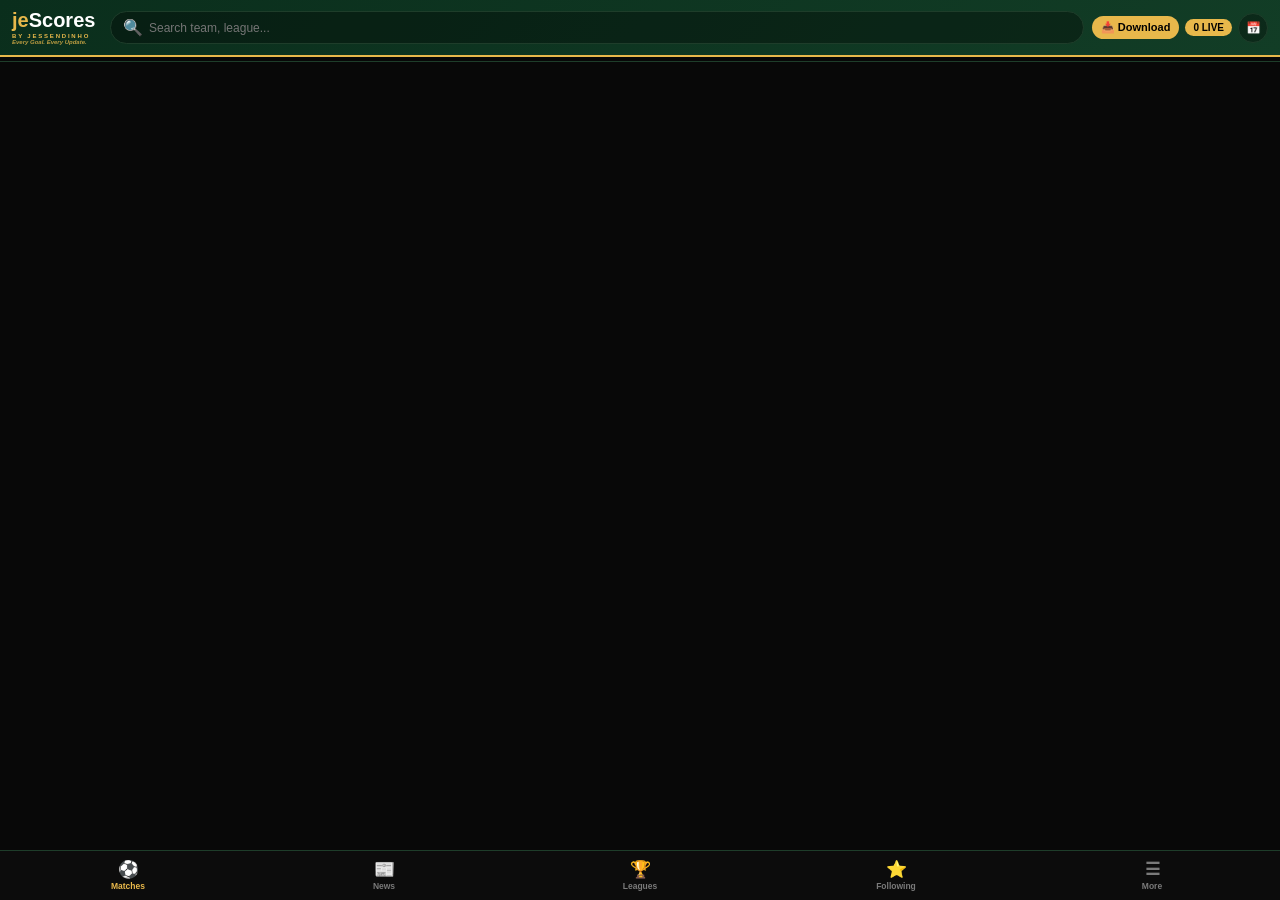
==== commit 5ffc55f6: "Add files via upload" ====
--- a/index.html
+++ b/index.html
@@ -1,381 +1,462 @@
-<!DOCTYPE html>
-<html lang="en">
-<head>
-<meta charset="UTF-8">
-<meta name="viewport" content="width=device-width,initial-scale=1,maximum-scale=1">
-<title>jeScores - Every Goal. Every Update.</title>
-<meta name="theme-color" content="#0a2e1c">
-<link rel="manifest" href="./manifest.json">
-<link rel="apple-touch-icon" href="./icon-192.png">
-<style>
-:root{--green:#0a2e1c;--green2:#123d26;--gold:#e8b84b;--dark:#080808;--card:#111;--card2:#181818;--border:#1e3d2a;--text:#fff;--muted:#7a7a7a}
-*{margin:0;padding:0;box-sizing:border-box;font-family:-apple-system,BlinkMacSystemFont,sans-serif}
-body{background:var(--dark);color:var(--text)}
-header{background:linear-gradient(135deg,var(--green),var(--green2));padding:10px 12px;display:flex;align-items:center;gap:8px;position:sticky;top:0;z-index:100;border-bottom:2px solid var(--gold)}
-.logo{font-weight:900;font-size:20px;line-height:1;min-width:90px}.je{color:var(--gold)}.scores{color:#fff}
-.logo small{display:block;font-size:6px;letter-spacing:1.8px;color:var(--gold);font-weight:800;margin-top:3px}.slogan{font-size:6px;color:var(--gold);opacity:.8;font-style:italic}
-.search{flex:1;background:rgba(0,0,0,.35);border:1px solid var(--border);border-radius:20px;padding:6px 12px;display:flex;align-items:center;gap:6px}
-.search input{border:none;background:transparent;outline:none;color:#fff;font-size:12px;width:100%}
-.live-count{background:var(--gold);color:#000;border-radius:12px;padding:3px 8px;font-size:10px;font-weight:900;min-width:22px;text-align:center}
-.date-tabs{background:#0e0e0e;display:flex;overflow:auto;padding:0 4px;border-bottom:1px solid var(--border);position:sticky;top:61px;z-index:90}
-.dt{padding:10px 12px;font-size:12px;font-weight:700;color:var(--muted);white-space:nowrap;border-bottom:2.5px solid transparent;cursor:pointer}
-.dt.on{color:var(--text);border-bottom-color:var(--gold);background:rgba(232,184,75,.07)}
-#main{padding:6px;padding-bottom:88px;min-height:80vh}
-.league-card{background:var(--card);border:1px solid var(--border);border-radius:12px;margin-bottom:8px;overflow:hidden}
-.league-head{background:var(--card2);padding:9px 11px;display:flex;justify-content:space-between;align-items:center;cursor:pointer}
-.league-head b{font-size:12px;font-weight:800;display:flex;align-items:center;gap:6px}
-.prio{font-size:7px;background:var(--gold);color:#000;padding:2px 5px;border-radius:4px;font-weight:900}
-.match-row{display:flex;align-items:center;justify-content:space-between;padding:10px 10px;border-bottom:1px solid #151515;cursor:pointer}
-.team{flex:1;display:flex;align-items:center;gap:7px;font-size:12.5px;font-weight:600}
-.team-left{justify-content:flex-end;text-align:right}.team-right{justify-content:flex-start}
-.team-logo{width:22px;height:22px;background:#0a0a0a;border-radius:50%;overflow:hidden;display:grid;place-items:center;flex-shrink:0;border:1px solid #1a1a1a}
-.team-logo img{width:100%;height:100%;object-fit:contain}
-.center{width:68px;text-align:center;display:flex;flex-direction:column;align-items:center;gap:2px}
-.score{color:var(--gold);background:#000;border:1px solid var(--border);border-radius:7px;padding:3px 7px;font-size:12px;font-weight:900;min-width:52px}
-.time{color:#fff;font-size:11px;font-weight:700}
-.status{font-size:8px;color:var(--muted);text-transform:uppercase}.status.live{color:var(--gold);font-weight:800}
-.scorers{font-size:8.5px;color:#bbb;margin-top:3px;max-width:160px;text-align:center;white-space:nowrap;overflow:hidden;text-overflow:ellipsis}
-.following-card{background:linear-gradient(135deg,var(--green),var(--green2));border:1px solid var(--gold);border-radius:12px;margin-bottom:10px;overflow:hidden}
-.following-head{padding:9px 11px;display:flex;justify-content:space-between;background:rgba(0,0,0,.25);border-bottom:1px solid rgba(232,184,75,.2)}
-.following-head b{color:var(--gold);font-size:12px}
-.bottom{position:fixed;bottom:0;left:0;right:0;background:#0c0c0c;border-top:1px solid var(--border);display:flex;justify-content:space-around;padding:5px 0 6px;z-index:100}
-.nav{flex:1;text-align:center;font-size:8.5px;color:var(--muted);font-weight:700;cursor:pointer;padding:3px}
-.nav.on{color:var(--gold)}.nav span{font-size:17px;display:block;margin-bottom:1px}
-.empty{text-align:center;padding:40px 12px;color:var(--muted);font-size:12px;line-height:1.6}.empty b{color:var(--gold)}
-#detail{position:fixed;inset:0;background:var(--dark);z-index:200;display:none;flex-direction:column}
-#detail.show{display:flex}
-.d-head{background:linear-gradient(135deg,var(--green),var(--green2));padding:10px 12px;display:flex;justify-content:space-between;align-items:center;border-bottom:2px solid var(--gold)}
-.close{width:30px;height:30px;border-radius:50%;border:1px solid var(--gold);background:rgba(0,0,0,.3);color:var(--gold);font-size:18px;cursor:pointer;display:grid;place-items:center}
-.scoreboard{background:var(--card);padding:14px 10px;text-align:center;border-bottom:1px solid var(--border)}
-.teams{display:flex;justify-content:space-around;align-items:center;gap:6px}
-.tbox{flex:1;text-align:center}.tbox img{width:44px;height:44px;object-fit:contain;background:#0a0a0a;border-radius:50%;padding:4px;border:1px solid #1a1a1a}
-.tbox div{font-size:12px;font-weight:800;margin-top:5px}
-.sbox{font-size:26px;font-weight:900;color:var(--gold);background:#000;border:1px solid var(--border);border-radius:10px;padding:5px 12px;min-width:72px}
-.mstatus{font-size:9px;color:var(--muted);margin-top:6px}
-.tabs{display:flex;gap:4px;padding:7px;background:#0a0a0a;border-bottom:1px solid var(--border);overflow:auto}
-.tb{flex:1;min-width:60px;padding:7px 6px;border-radius:8px;background:#1a1a1a;color:#777;font-size:9.5px;font-weight:800;text-align:center;cursor:pointer;border:1px solid #222;white-space:nowrap}
-.tb.on{background:var(--gold);color:#000;border-color:var(--gold)}
-.content{flex:1;overflow:auto;padding:10px;font-size:11.5px}
-.grid2{display:grid;grid-template-columns:1fr 1fr;gap:8px}
-.team-panel{background:#111;border:1px solid var(--border);border-radius:10px;padding:8px}
-.team-panel b{color:var(--gold);font-size:10px;display:block;margin-bottom:5px}
-.player{font-size:11px;padding:4px 0;border-bottom:1px solid #181818;display:flex;justify-content:space-between;gap:4px}
-.stat-row{padding:7px 0;border-bottom:1px solid #151515}
-.stat-head{display:flex;justify-content:space-between;font-size:11px;font-weight:800}
-.bar{height:5px;background:#1a1a1a;border-radius:3px;display:flex;margin-top:4px;overflow:hidden}
-.fill{height:100%;background:var(--gold)}.fill.opp{background:#333}
-.event{padding:8px 0;border-bottom:1px solid #151515;display:flex;gap:8px;font-size:11px}
-.e-time{font-weight:900;color:var(--gold);min-width:34px}
-.btn{padding:6px 12px;border-radius:20px;border:1px solid var(--border);background:var(--card2);color:#fff;font-size:10px;font-weight:700;cursor:pointer}
-.btnGold{background:var(--gold);color:#000;border-color:var(--gold)}
-.news-card{background:var(--card);border:1px solid var(--border);border-radius:10px;padding:10px;margin-bottom:8px;display:flex;gap:10px}
-.news-card img{width:60px;height:60px;border-radius:8px;object-fit:cover;background:#0a0a0a}
-.news-title{font-size:12px;font-weight:700;line-height:1.3}.news-meta{font-size:9px;color:var(--muted);margin-top:4px}
-.standings-table{width:100%;border-collapse:collapse;font-size:11px}
-.standings-table th{color:var(--muted);font-size:9px;text-align:left;padding:6px 4px;border-bottom:1px solid var(--border)}
-.standings-table td{padding:6px 4px;border-bottom:1px solid #151515}
-</style>
-</head>
-<body>
-<header>
-<div class="logo"><span class="je">je</span><span class="scores">Scores</span><small>BY JESSENDINHO</small><div class="slogan">Every Goal. Every Update.</div></div>
-<div class="search">🔍 <input id="q" placeholder="Search team, league..." oninput="onSearch()"></div>
-<div class="hdr-actions"><div class="live-count" id="liveCount">0 LIVE</div><div style="width:30px;height:30px;background:rgba(0,0,0,.3);border:1px solid var(--border);border-radius:50%;display:grid;place-items:center;color:var(--gold);font-size:12px;cursor:pointer" onclick="pickDate()">📅</div></div>
-</header>
-<div class="date-tabs" id="dateTabs"></div>
-<div id="main"></div>
-<div class="bottom">
-<div class="nav on" id="nav-matches" onclick="setPage('matches')"><span>⚽</span>Matches</div>
-<div class="nav" id="nav-news" onclick="setPage('news')"><span>📰</span>News</div>
-<div class="nav" id="nav-leagues" onclick="setPage('leagues')"><span>🏆</span>Leagues</div>
-<div class="nav" id="nav-following" onclick="setPage('following')"><span>⭐</span>Following</div>
-<div class="nav" id="nav-more" onclick="setPage('more')"><span>☰</span>More</div>
-</div>
-<div id="detail">
-<div class="d-head"><b id="dTitle">jeScores • Match</b><button class="close" onclick="closeDetail()">×</button></div>
-<div class="scoreboard" id="scoreboard"></div>
-<div class="tabs">
-<div class="tb on" id="tb-overview" onclick="setTab('overview')">Overview</div>
-<div class="tb" id="tb-lineup" onclick="setTab('lineup')">Lineup</div>
-<div class="tb" id="tb-stats" onclick="setTab('stats')">Stats</div>
-<div class="tb" id="tb-events" onclick="setTab('events')">Events</div>
-<div class="tb" id="tb-h2h" onclick="setTab('h2h')">H2H</div>
-</div>
-<div class="content" id="dContent"></div>
-</div>
-<input type="date" id="datePicker" style="position:absolute;opacity:0;pointer-events:none">
-<script>
-var W="https://old-poetry-cb6d.jessegitonga04.workers.dev";
-var TOP5={39:1,140:2,135:3,78:4,61:5};
-var UEFA={2:6,3:7,848:8};
-var games=[],curDate=new Date(),curPage='matches',collapsed={},curMatch=null,curTab='overview',pending={};
-function getCache(k){try{var v=localStorage.getItem(k);if(!v) return null;return JSON.parse(v).d;}catch(e){return null}}
-function setCache(k,d){try{localStorage.setItem(k,JSON.stringify({t:Date.now(),d:d}));}catch(e){}}
-function cacheAge(k){try{var v=localStorage.getItem(k);if(!v) return 999999;return Date.now()-JSON.parse(v).t;}catch(e){return 999999}}
-function fetchDedup(url){if(pending[url]) return pending[url];var p=fetch(url).then(r=>{if(!r.ok) throw new Error('HTTP '+r.status);return r.json()}).finally(()=>{delete pending[url]});pending[url]=p;return p;}
-function buildDateTabs(){var el=document.getElementById('dateTabs');var html='';for(var i=-3;i<=7;i++){var d=new Date();d.setDate(d.getDate()+i);var label='';if(i==-1) label='Yesterday';else if(i==0) label='Today';else if(i==1) label='Tomorrow';else label=d.toLocaleDateString('en-GB',{weekday:'short'})+' '+d.getDate()+' '+d.toLocaleDateString('en-GB',{month:'short'});var on=d.toDateString()==curDate.toDateString();html+='<div class="dt '+(on?'on':'')+'" onclick="setDateOffset('+i+')">'+label+'</div>';}el.innerHTML=html;}
-function setDateOffset(o){var d=new Date();d.setDate(d.getDate()+o);curDate=d;document.getElementById('datePicker').valueAsDate=d;buildDateTabs();loadMatches(true);}
-function pickDate(){document.getElementById('datePicker').showPicker();}
-document.getElementById('datePicker').addEventListener('change',function(){curDate=this.valueAsDate||new Date();buildDateTabs();loadMatches(true);});
-function loadMatches(forceFresh){var dateStr=curDate.toISOString().split('T')[0];var cacheKey='jeScores_fixtures_'+dateStr;var cached=getCache(cacheKey);if(cached && !forceFresh){games=cached;renderMatches(true);if(cacheAge(cacheKey)>60000 || dateStr==new Date().toISOString().split('T')[0]){fetchFresh(dateStr,cacheKey);}return;}document.getElementById('main').innerHTML='<div class="empty"><b>jeScores</b><br>Loading matches...<br>Every Goal. Every Update.</div>';fetchFresh(dateStr,cacheKey);}
-function fetchFresh(dateStr,cacheKey){var url=W+"/v3/fixtures?date="+dateStr;fetchDedup(url).then(data=>{var fix=data.response||[];games=fix;setCache(cacheKey,fix);renderMatches(false);fetchGoalScorers(fix);}).catch(e=>{var cached=getCache(cacheKey);if(cached){games=cached;renderMatches(true);}else document.getElementById('main').innerHTML='<div class="empty"><b>Error</b><br>'+e.message+'<br><button class="btn btnGold" onclick="loadMatches(true)">Retry</button></div>';});}
-function fetchGoalScorers(fix){var top=fix.filter(g=>TOP5[g.league.id]||UEFA[g.league.id]||g.fixture.status.short!='NS').slice(0,15);top.forEach(g=>{var k='jeScores_events_'+g.fixture.id;if(cacheAge(k)<120000) return;fetchDedup(W+"/v3/fixtures/events?fixture="+g.fixture.id).then(d=>{setCache(k,d.response||[]);if(curMatch && curMatch.fixture.id==g.fixture.id && curTab=='events') setTab('events');if(curPage=='matches') renderMatches(true);}).catch(()=>{});});}
-function renderMatches(fromCache){if(curPage!='matches') return;var q=document.getElementById('q').value.toLowerCase();var list=games;if(q) list=list.filter(g=>(g.teams.home.name+g.teams.away.name+g.league.name+g.league.country).toLowerCase().indexOf(q)>-1);var liveCount=list.filter(g=>['1H','2H','HT','ET','BT','P','LIVE'].indexOf(g.fixture.status.short)>-1).length;document.getElementById('liveCount').textContent=liveCount>0?liveCount+' LIVE':'0 LIVE';document.getElementById('liveCount').style.background=liveCount>0?'var(--gold)':'#222';document.getElementById('liveCount').style.color=liveCount>0?'#000':'#666';var groups={};list.forEach(g=>{var id=g.league.id;if(!groups[id]) groups[id]={league:g.league,games:[],prio:TOP5[id]||UEFA[id]||99};groups[id].games.push(g);});var sorted=Object.values(groups).sort((a,b)=>{if(a.prio!=b.prio) return a.prio-b.prio;return a.league.name.localeCompare(b.league.name);});var favTeams=JSON.parse(localStorage.getItem('jeScores_fav')||'[]');var followingGames=list.filter(g=>favTeams.indexOf(g.teams.home.name)>-1||favTeams.indexOf(g.teams.away.name)>-1);var html='';if(fromCache) html+='<div style="text-align:center;font-size:8px;color:#555;padding:3px">Cached • Updating • Every Goal. Every Update.</div>';if(followingGames.length>0 && !q){html+='<div class="following-card"><div class="following-head"><b>⭐ Following ('+followingGames.length+')</b></div>';followingGames.forEach(g=>{html+=matchRow(g);});html+='</div>';}sorted.forEach(group=>{var isCollapsed=collapsed[group.league.id];var prioLabel=group.prio<=5?'<span class="prio">TOP 5</span>':'';html+='<div class="league-card"><div class="league-head" onclick="toggleLeague('+group.league.id+')"><b>🏳️ '+group.league.country+' - '+group.league.name+' <span>('+group.games.length+')</span> '+prioLabel+'</b><span>⌃</span></div>';if(!isCollapsed){group.games.sort((a,b)=>{var liveA=['1H','2H','HT','LIVE'].indexOf(a.fixture.status.short)>-1;var liveB=['1H','2H','HT','LIVE'].indexOf(b.fixture.status.short)>-1;if(liveA!=liveB) return liveB-liveA;return new Date(a.fixture.date)-new Date(b.fixture.date);}).forEach(g=>{html+=matchRow(g);});}html+='</div>';});if(!html || (sorted.length==0 && followingGames.length==0)) html='<div class="empty"><b>No matches</b><br>'+curDate.toDateString()+'<br><br>Try another date</div>';document.getElementById('main').innerHTML=html;}
-function matchRow(g){var s=g.fixture.status.short;var live=['1H','2H','ET','BT','P','LIVE'].indexOf(s)>-1;var ht=s=='HT',ns=s=='NS',pen=s=='PEN';var timeStr=new Date(g.fixture.date).toLocaleTimeString('en-GB',{hour:'2-digit',minute:'2-digit'});var scoreText=ns?timeStr:(g.goals.home!=null?g.goals.home:'-')+' - '+(g.goals.away!=null?g.goals.away:'-');if(pen) scoreText+=' (PEN)';var statusText=ns?timeStr:live?(g.fixture.status.elapsed?g.fixture.status.elapsed+'\'':'LIVE'):ht?'HT':s;var homeLogo='https://media.api-sports.io/football/teams/'+g.teams.home.id+'.png';var awayLogo='https://media.api-sports.io/football/teams/'+g.teams.away.id+'.png';var events=getCache('jeScores_events_'+g.fixture.id);var scorerLine='';if(events){var goals=events.filter(ev=>ev.type=='Goal');if(goals.length>0){scorerLine=goals.slice(0,2).map(ev=>'<b>'+ev.player.name.split(' ').pop()+'</b> '+ev.time.elapsed+'\'').join(', ');if(goals.length>2) scorerLine+=' +'+(goals.length-2);}}return '<div class="match-row" onclick="openDetail('+g.fixture.id+')"><div class="team team-left"><span>'+g.teams.home.name+'</span><div class="team-logo"><img src="'+homeLogo+'" loading="lazy" onerror="this.style.display=\'none\'"></div></div><div class="center"><div class="'+(ns?'time':'score')+'">'+scoreText+'</div><div class="status '+(live?'live':'')+'">'+statusText+'</div>'+(scorerLine?'<div class="scorers">⚽ '+scorerLine+'</div>':'')+'</div><div class="team team-right"><div class="team-logo"><img src="'+awayLogo+'" loading="lazy" onerror="this.style.display=\'none\'"></div><span>'+g.teams.away.name+'</span></div></div>';}
-function toggleLeague(id){collapsed[id]=!collapsed[id];renderMatches(true);}
-function onSearch(){renderMatches(true);}
-function openDetail(id){curMatch=games.find(x=>x.fixture.id==id);if(!curMatch) return;document.getElementById('dTitle').innerHTML=curMatch.teams.home.name+' vs '+curMatch.teams.away.name+' • <span style="color:var(--gold)">jeScores</span>';var homeLogo='https://media.api-sports.io/football/teams/'+curMatch.teams.home.id+'.png';var awayLogo='https://media.api-sports.io/football/teams/'+curMatch.teams.away.id+'.png';var score=(curMatch.goals.home!=null?curMatch.goals.home:'-')+' - '+(curMatch.goals.away!=null?curMatch.goals.away:'-');if(curMatch.fixture.status.short=='NS') score='vs';document.getElementById('scoreboard').innerHTML='<div class="teams"><div class="tbox"><img src="'+homeLogo+'" onerror="this.style.display=\'none\'"><div>'+curMatch.teams.home.name+'</div><button class="btn btnGold" style="margin-top:5px" onclick="followTeam(\''+curMatch.teams.home.name.replace(/'/g,"\\'")+'\')">⭐ Follow</button></div><div class="sbox">'+score+'<div style="font-size:9px;font-weight:400;color:#888;margin-top:3px">'+curMatch.fixture.status.long+(curMatch.fixture.status.elapsed?' • '+curMatch.fixture.status.elapsed+'\'':'')+'</div></div><div class="tbox"><img src="'+awayLogo+'" onerror="this.style.display=\'none\'"><div>'+curMatch.teams.away.name+'</div><button class="btn btnGold" style="margin-top:5px" onclick="followTeam(\''+curMatch.teams.away.name.replace(/'/g,"\\'")+'\')">⭐ Follow</button></div></div><div class="mstatus">'+curMatch.league.name+' • '+curMatch.league.country+' • '+(curMatch.fixture.venue?.name||'')+' • '+new Date(curMatch.fixture.date).toLocaleString()+' • Ref: '+(curMatch.fixture.referee||'TBA')+'</div>';document.getElementById('detail').classList.add('show');setTab('overview');}
-function closeDetail(){document.getElementById('detail').classList.remove('show');}
-function setTab(t){curTab=t;document.querySelectorAll('.tb').forEach(e=>e.classList.remove('on'));document.getElementById('tb-'+t).classList.add('on');var c=document.getElementById('dContent');if(t=='overview'){var events=getCache('jeScores_events_'+curMatch.fixture.id);var html='<div style="background:#111;border:1px solid var(--border);border-radius:10px;padding:10px"><b style="color:var(--gold)">Match Info</b><br><br>Competition: '+curMatch.league.name+' ('+curMatch.league.country+')<br>Venue: '+(curMatch.fixture.venue?.name||'TBA')+'<br>Kickoff: '+new Date(curMatch.fixture.date).toLocaleString()+'<br>Status: '+curMatch.fixture.status.long+(curMatch.fixture.status.elapsed?' - '+curMatch.fixture.status.elapsed+'\'':'')+'<br>Referee: '+(curMatch.fixture.referee||'TBA')+'<br><br>';if(events && events.length>0){var goals=events.filter(ev=>ev.type=='Goal');if(goals.length>0){html+='<b>⚽ Goal Scorers</b><br>';goals.forEach(ev=>{html+=ev.time.elapsed+'\' '+ev.team.name+' - '+ev.player.name+(ev.assist?.name?' (Assist: '+ev.assist.name+')':'')+' - '+ev.detail+'<br>';});html+='<br>';}}html+='<span style="font-size:10px;color:#666">Every Goal. Every Update.</span></div>';c.innerHTML=html;if(!events) fetchDedup(W+"/v3/fixtures/events?fixture="+curMatch.fixture.id).then(d=>{setCache('jeScores_events_'+curMatch.fixture.id,d.response||[]);if(curTab=='overview') setTab('overview');});}else if(t=='lineup'){c.innerHTML='<div class="empty">Loading lineups...</div>';var k='jeScores_lineups_'+curMatch.fixture.id;var cached=getCache(k);if(cached){renderLineup(cached,c); if(cacheAge(k)>60000) fetchLineup(k,c);}else fetchLineup(k,c);}else if(t=='stats'){c.innerHTML='<div class="empty">Loading stats...</div>';var k='jeScores_stats_'+curMatch.fixture.id;var cached=getCache(k);if(cached){renderStats(cached,c); if(cacheAge(k)>30000) fetchStats(k,c);}else fetchStats(k,c);}else if(t=='events'){c.innerHTML='<div class="empty">Loading events...</div>';var k='jeScores_events_'+curMatch.fixture.id;var cached=getCache(k);if(cached){renderEvents(cached,c);}fetchEvents(k,c);}else if(t=='h2h'){c.innerHTML='<div class="empty">Loading H2H...</div>';var k='jeScores_h2h_'+curMatch.teams.home.id+'-'+curMatch.teams.away.id;var cached=getCache(k);if(cached){renderH2H(cached,c);}fetchH2H(k,c);}}
-function fetchLineup(k,c){fetchDedup(W+"/v3/fixtures/lineups?fixture="+curMatch.fixture.id).then(d=>{setCache(k,d.response||[]);renderLineup(d.response||[],c);}).catch(e=>{c.innerHTML='<div class="empty">Lineup not available<br>'+e.message+'</div>';});}
-function renderLineup(lineups,c){if(lineups.length==0){c.innerHTML='<div style="background:#0a2e1c;border:1px solid #e8b84b;border-radius:10px;padding:12px"><b style="color:#e8b84b">Lineups not announced yet</b><br><br>'+curMatch.teams.home.name+' vs '+curMatch.teams.away.name+'<br>Status: '+curMatch.fixture.status.long+'<br><br>Predicted XI 2 days before • Official XI 1h before<br><br><span style="font-size:10px;color:#888">Real data only</span></div>';return;}var html='<div class="grid2">';lineups.forEach(l=>{html+='<div class="team-panel"><b>'+l.team.name+' '+(l.formation||'')+'</b><div style="font-size:9px;color:#888">Coach: '+(l.coach?.name||'TBA')+'</div>';(l.startXI||[]).forEach(p=>{html+='<div class="player"><span>'+(p.player.number||'')+' '+p.player.name+'</span><span style="color:#888">'+(p.player.pos||'')+'</span></div>';});html+='<div style="margin-top:6px;font-size:9px;color:#666">Bench: '+(l.substitutes||[]).map(p=>p.player.name).join(', ')+'</div></div>';});html+='</div>';c.innerHTML=html;}
-function fetchStats(k,c){fetchDedup(W+"/v3/fixtures/statistics?fixture="+curMatch.fixture.id).then(d=>{setCache(k,d.response||[]);renderStats(d.response||[],c);}).catch(e=>{c.innerHTML='<div class="empty">Stats not available<br>'+curMatch.fixture.status.long+'</div>';});}
-function renderStats(stats,c){if(stats.length==0){c.innerHTML='<div class="empty">No stats yet - '+curMatch.fixture.status.long+'</div>';return;}var html='<div style="background:#111;border:1px solid var(--border);border-radius:10px;padding:10px">';var types=[...new Set(stats.flatMap(s=>s.statistics.map(st=>st.type)))];types.forEach(type=>{var hv=stats[0]?.statistics.find(s=>s.type==type)?.value;var av=stats[1]?.statistics.find(s=>s.type==type)?.value;if(hv==null && av==null) return;if(hv==null) hv='0'; if(av==null) av='0';var hN=parseFloat(hv)||0,aN=parseFloat(av)||0,total=hN+aN||1,pct=(hN/total)*100;html+='<div class="stat-row"><div class="stat-head"><span style="color:'+(hN>=aN?'var(--gold)':'#777')+'">'+hv+'</span><span style="color:#666;font-size:10px">'+type+'</span><span style="color:'+(aN>=hN?'var(--gold)':'#777')+'">'+av+'</span></div><div class="bar"><div class="fill" style="width:'+pct+'%"></div><div class="fill opp" style="width:'+(100-pct)+'%"></div></div></div>';});html+='</div>';c.innerHTML=html;}
-function fetchEvents(k,c){fetchDedup(W+"/v3/fixtures/events?fixture="+curMatch.fixture.id).then(d=>{setCache(k,d.response||[]);renderEvents(d.response||[],c);}).catch(e=>{});}
-function renderEvents(events,c){if(events.length==0){c.innerHTML='<div class="empty">No events yet - '+curMatch.fixture.status.long+'</div>';return;}var html='<div style="background:#111;border:1px solid var(--border);border-radius:10px;padding:8px">';events.forEach(ev=>{var icon=ev.type=='Goal'?'⚽':ev.type=='Card'?(ev.detail=='Yellow Card'?'🟨':'🟥'):ev.type=='subst'?'🔄':'•';var extra=ev.time.extra?' +'+ev.time.extra:'';html+='<div class="event"><div class="e-time">'+(ev.time.elapsed||'')+extra+'\'</div><div style="flex:1"><div><span style="margin-right:4px">'+icon+'</span><b>'+ev.team.name+'</b> - '+ev.player.name+(ev.assist?.name?' <span style="color:#888">(Assist: '+ev.assist.name+')</span>':'')+'</div><div style="font-size:10px;color:#888">'+ev.type+' - '+ev.detail+'</div></div></div>';});html+='</div>';c.innerHTML=html;}
-function fetchH2H(k,c){fetchDedup(W+"/v3/fixtures/headtohead?h2h="+curMatch.teams.home.id+"-"+curMatch.teams.away.id+"&last=10").then(d=>{setCache(k,d.response||[]);renderH2H(d.response||[],c);}).catch(e=>{c.innerHTML='<div class="empty">H2H unavailable</div>';});}
-function renderH2H(h2h,c){if(h2h.length==0){c.innerHTML='<div class="empty">No previous meetings</div>';return;}var html='<div style="background:#111;border:1px solid var(--border);border-radius:10px;padding:10px"><div style="font-size:11px;font-weight:800;color:var(--gold);margin-bottom:8px">Last '+h2h.length+' meetings</div>';h2h.slice(0,10).forEach(g=>{html+='<div class="match-row" style="padding:8px"><div class="team team-left" style="font-size:11px"><span>'+g.teams.home.name+'</span></div><div class="center"><div class="score" style="font-size:11px">'+g.goals.home+' - '+g.goals.away+'</div><div class="status" style="font-size:8px">'+g.league.name+' • '+g.fixture.date.substr(0,10)+'</div></div><div class="team team-right" style="font-size:11px"><span>'+g.teams.away.name+'</span></div></div>';});html+='</div>';c.innerHTML=html;}
-function followTeam(team){var fav=JSON.parse(localStorage.getItem('jeScores_fav')||'[]');if(fav.indexOf(team)==-1){fav.push(team);localStorage.setItem('jeScores_fav',JSON.stringify(fav));alert('⭐ Following '+team);}else{fav=fav.filter(t=>t!=team);localStorage.setItem('jeScores_fav',JSON.stringify(fav));alert('Unfollowed '+team);}if(curPage=='matches') renderMatches(true);}
-function setPage(p){curPage=p;document.querySelectorAll('.nav').forEach(n=>n.classList.remove('on'));document.getElementById('nav-'+p).classList.add('on');if(p=='matches'){buildDateTabs();loadMatches(false);}else if(p=='news'){loadNews();}else if(p=='leagues'){loadLeaguesHub();}else if(p=='following'){loadFollowingPage();}else if(p=='more'){loadMorePage();}}
-function loadNews(){var main=document.getElementById('main');var cached=getCache('jeScores_news');if(cached){renderNews(cached,main,true); fetchNews(main);}else{main.innerHTML='<div class="empty"><b>jeScores News</b><br>Loading...</div>';fetchNews(main);}}
-function fetchNews(main){var url='https://api.rss2json.com/v1/api.json?rss_url=https://feeds.bbci.co.uk/sport/football/rss.xml';fetchDedup(url).then(d=>{var items=(d.items||[]).slice(0,20);setCache('jeScores_news',items);renderNews(items,main,false);}).catch(e=>{var cached=getCache('jeScores_news');if(cached) renderNews(cached,main,true);else main.innerHTML='<div class="empty"><b>News unavailable</b><br>Retry</div>';});}
-function renderNews(items,main,fromCache){var html=(fromCache?'<div style="text-align:center;font-size:8px;color:#555;padding:3px">Cached</div>':'');html+='<div style="padding:5px 0"><b style="color:var(--gold)">⚽ Football News</b><div style="font-size:9px;color:#888">From BBC Sport • Attributable</div></div>';items.forEach(it=>{html+='<div class="news-card" onclick="window.open(\''+it.link.replace(/'/g,"\\'")+'\',\'_blank\')"><img src="'+(it.enclosure?.link||'https://media.api-sports.io/football/leagues/39.png')+'"><div><div class="news-title">'+it.title+'</div><div class="news-meta">'+(it.pubDate||'')+' • BBC</div></div></div>';});document.getElementById('main').innerHTML=html;}
-var curLeague=null;var curLeagueTab='standings';var curLeagueSeason=0;
-function loadLeaguesHub(){
- var main=document.getElementById('main');
- main.innerHTML='<div class="empty"><b>🏆 Leagues • jeScores</b><br>Loading competitions...<br><span style="font-size:10px">Every Goal. Every Update.</span></div>';
- var cached=getCache('jeScores_leagues');
- if(cached){renderLeagues(cached,main); return;}
- fetchDedup(W+"/v3/leagues?current=true").then(d=>{
-  var leagues=d.response||[];
-  // filter only type league/cup and current
-  setCache('jeScores_leagues',leagues);
-  renderLeagues(leagues,main);
- }).catch(e=>{
-  var c=getCache('jeScores_leagues');
-  if(c) renderLeagues(c,main);
-  else main.innerHTML='<div class="empty"><b>Error loading leagues</b><br>'+e.message+'<br><button class="btn btnGold" onclick="loadLeaguesHub()">Retry</button></div>';
- });
-}
-function renderLeagues(leagues,main){
- // Build priority list
- var sorted=leagues.sort((a,b)=>{
-  var pa=TOP5[a.league.id]||UEFA[a.league.id]||99;
-  var pb=TOP5[b.league.id]||UEFA[b.league.id]||99;
-  if(pa!=pb) return pa-pb;
-  return a.league.name.localeCompare(b.league.name);
- });
- // Keep top + important others
- var top6=[39,140,135,78,61,2]; // EPL LaLiga SerieA Bundesliga Ligue1 UCL
- var topLeagues=sorted.filter(l=>top6.indexOf(l.league.id)>-1);
- var otherLeagues=sorted.filter(l=>top6.indexOf(l.league.id)==-1);
- var html='<div style="padding:6px 0"><b style="color:var(--gold)">🏆 Leagues • jeScores</b><div style="font-size:9px;color:#888">Top 5 + UCL prioritized • Real API data • Tap to open</div></div>';
- html+='<div style="padding:4px 0"><b style="color:var(--gold);font-size:11px">★ Top Competitions</b></div>';
- topLeagues.forEach(l=>{
-  var prio=TOP5[l.league.id]?'<span class="prio">TOP 5</span>':(l.league.id==2?'<span class="prio" style="background:#1e3d8f;color:#fff">UCL</span>':'');
-  var logo='https://media.api-sports.io/football/leagues/'+l.league.id+'.png';
-  html+='<div class="league-card"><div class="league-head" onclick="openLeague('+l.league.id+',\''+l.league.name.replace(/'/g,"\\'")+'\',\''+(l.country.name||'World').replace(/'/g,"\\'")+'\','+(JSON.stringify(l.seasons||[]).replace(/'/g,"\\'")+')"><div style="display:flex;align-items:center;gap:8px"><img src="'+logo+'" style="width:22px;height:22px;object-fit:contain" onerror="this.style.display=\'none\'"><b>🏳️ '+(l.country.name||'World')+' - '+l.league.name+' '+prio+'</b></div><span style="color:var(--gold)">→</span></div></div>';
- });
- html+='<div style="padding:8px 0 4px"><b style="font-size:11px;color:#aaa">Other Leagues & Cups</b> <span style="font-size:9px;color:#666">('+otherLeagues.length+')</span></div>';
- otherLeagues.slice(0,100).forEach(l=>{
-  var logo='https://media.api-sports.io/football/leagues/'+l.league.id+'.png';
-  html+='<div class="league-card"><div class="league-head" onclick="openLeague('+l.league.id+',\''+l.league.name.replace(/'/g,"\\'")+'\',\''+(l.country.name||'World').replace(/'/g,"\\'")+'\','+(JSON.stringify(l.seasons||[]).replace(/'/g,"\\'")+')"><div style="display:flex;align-items:center;gap:8px"><img src="'+logo+'" style="width:20px;height:20px;object-fit:contain" onerror="this.style.display=\'none\'"><b style="font-size:11px">🏳️ '+(l.country.name||'World')+' - '+l.league.name+'</b></div><span style="color:var(--muted);font-size:10px">→</span></div></div>';
- });
- document.getElementById('main').innerHTML=html;
-}
-function openLeague(id,name,country,seasons){
- curLeague={id:id,name:name,country:country,seasons:seasons||[]};
- // determine season
- var defaultSeason=new Date().getFullYear(); if(new Date().getMonth()<7) defaultSeason--;
- if(seasons && seasons.length>0){
-  // pick most recent season that is covered and current or last
-  var sortedSeasons=seasons.slice().sort((a,b)=>b.year-a.year);
-  defaultSeason=sortedSeasons[0].year;
-  // if current year season not in list, pick latest
-  if(!seasons.find(s=>s.year==defaultSeason)) defaultSeason=sortedSeasons[0].year;
- }
- curLeagueSeason=defaultSeason;
- curLeagueTab='standings';
- renderLeagueScreen();
-}
-function renderLeagueScreen(){
- if(!curLeague) return;
- var main=document.getElementById('main');
- var seasons=curLeague.seasons||[];
- var seasonOptions='';
- if(seasons.length>0){
-  seasons.slice().sort((a,b)=>b.year-a.year).slice(0,8).forEach(s=>{
-   seasonOptions+='<option value="'+s.year+'" '+(s.year==curLeagueSeason?'selected':'')+'>'+s.year+'/'+(s.year+1)+'</option>';
-  });
- } else {
-  var y=new Date().getFullYear(); for(var i=0;i<5;i++){var yr=y-i; seasonOptions+='<option value="'+yr+'" '+(yr==curLeagueSeason?'selected':'')+'>'+yr+'/'+(yr+1)+'</option>';}
- }
- var logo='https://media.api-sports.io/football/leagues/'+curLeague.id+'.png';
- var html='<div class="league-card"><div class="league-head" style="flex-direction:column;align-items:stretch;gap:6px">';
- html+='<div style="display:flex;justify-content:space-between;align-items:center;width:100%"><div style="display:flex;align-items:center;gap:8px"><img src="'+logo+'" style="width:26px;height:26px" onerror="this.style.display=\'none\'"><b>🏆 '+curLeague.name+' • '+curLeague.country+'</b></div><span onclick="loadLeaguesHub()" style="color:var(--gold);cursor:pointer;background:#000;border:1px solid var(--border);border-radius:12px;padding:3px 8px;font-size:10px">← Back</span></div>';
- html+='<div style="display:flex;gap:8px;align-items:center"><span style="font-size:10px;color:#888">Season:</span><select id="seasonSel" onchange="changeSeason(this.value)" style="background:#000;color:#fff;border:1px solid var(--border);border-radius:6px;padding:4px 6px;font-size:11px">'+seasonOptions+'</select><span style="font-size:8px;color:#555">API: '+curLeagueSeason+'</span></div>';
- html+='</div></div>';
- html+='<div style="display:flex;gap:4px;padding:6px 0;overflow:auto;position:sticky;top:61px;background:var(--dark);z-index:5">';
- var tabs=[['standings','Standings'],['fixtures','Fixtures'],['results','Results'],['scorers','Top Scorers'],['assists','Assists']];
- tabs.forEach(t=>{
-  html+='<div class="tb '+(curLeagueTab==t[0]?'on':'')+'" onclick="switchLeagueTab(\''+t[0]+'\')" style="min-width:70px">'+t[1]+'</div>';
- });
- html+='</div>';
- html+='<div id="leagueContent"><div class="empty">Loading '+curLeagueTab+'...</div></div>';
- main.innerHTML=html;
- loadLeagueTabData();
-}
-function changeSeason(y){curLeagueSeason=parseInt(y); renderLeagueScreen();}
-function switchLeagueTab(tab){curLeagueTab=tab; renderLeagueScreen();}
-function loadLeagueTabData(){
- var container=document.getElementById('leagueContent');
- if(!container) return;
- if(curLeagueTab=='standings') loadLeagueStandings(container);
- else if(curLeagueTab=='fixtures') loadLeagueFixtures(container,false);
- else if(curLeagueTab=='results') loadLeagueFixtures(container,true);
- else if(curLeagueTab=='scorers') loadLeagueTopScorers(container,false);
- else if(curLeagueTab=='assists') loadLeagueTopScorers(container,true);
-}
-function loadLeagueStandings(container){
- var k='jeScores_standings_'+curLeague.id+'_'+curLeagueSeason;
- var cached=getCache(k);
- if(cached){renderLeagueStandings(cached,container,true); if(cacheAge(k)>60000) fetchLeagueStandings(k,container);}
- else {container.innerHTML='<div class="empty">Loading standings...<br><span style="font-size:10px">Real data from API-Football</span></div>'; fetchLeagueStandings(k,container);}
-}
-function fetchLeagueStandings(k,container){
- fetchDedup(W+"/v3/standings?league="+curLeague.id+"&season="+curLeagueSeason).then(d=>{
-  setCache(k,d.response||[]);
-  renderLeagueStandings(d.response||[],container,false);
- }).catch(e=>{
-  var c=getCache(k);
-  if(c) renderLeagueStandings(c,container,true);
-  else container.innerHTML='<div class="empty"><b>No standings available</b><br>This competition may not have a league table (cup format) or data not yet available for '+curLeagueSeason+'<br><br>Error: '+e.message+'<br><button class="btn btnGold" onclick="loadLeagueTabData()">Retry</button></div>';
- });
-}
-function renderLeagueStandings(data,container,fromCache){
- var standings=(data||[])[0]?.league?.standings;
- var table=null;
- if(standings && standings.length>0){
-  // Some leagues have multiple groups, pick first or combine? Show first group by default, but show all groups if >1
-  table=standings[0];
-  // If multiple groups (like UCL groups), show all
-  if(standings.length>1){
-   var html=(fromCache?'<div style="text-align:center;font-size:8px;color:#555;padding:3px">Cached • Updating</div>':'');
-   html+='<div style="padding:4px 0"><b style="color:var(--gold);font-size:11px">Standings • '+curLeague.name+' • '+curLeagueSeason+'/'+(curLeagueSeason+1)+'</b> <span style="font-size:9px;color:#666">'+(fromCache?'cached':'live')+'</span></div>';
-   standings.forEach((group,gi)=>{
-    html+='<div class="league-card" style="padding:8px;margin-bottom:10px"><b style="color:var(--gold);font-size:10px">Group '+(group[0]?.group||String.fromCharCode(65+gi))+'</b><div style="overflow:auto"><table class="standings-table"><tr><th>#</th><th>Team</th><th>P</th><th>W</th><th>D</th><th>L</th><th>GF</th><th>GA</th><th>GD</th><th>Pts</th><th>Form</th></tr>';
-    group.forEach(s=>{
-     var formHtml=(s.form||'').split('').slice(-5).map(f=>{var c=f=='W'?'#2ecc71':f=='D'?'#888':f=='L'?'#ff3b30':'#555';return '<span style="background:'+c+';color:#000;border-radius:3px;padding:1px 3px;font-size:8px;margin:1px">'+f+'</span>';}).join('');
-     html+='<tr><td>'+s.rank+'</td><td><div style="display:flex;align-items:center;gap:5px"><img src="https://media.api-sports.io/football/teams/'+s.team.id+'.png" style="width:16px;height:16px" onerror="this.style.display=\'none\'"><span style="font-weight:700">'+s.team.name+'</span></div></td><td>'+s.all.played+'</td><td>'+s.all.win+'</td><td>'+s.all.draw+'</td><td>'+s.all.lose+'</td><td>'+s.all.goals.for+'</td><td>'+s.all.goals.against+'</td><td>'+s.goalsDiff+'</td><td style="font-weight:900;color:var(--gold)">'+s.points+'</td><td>'+formHtml+'</td></tr>';
+<!DOCTYPE html> 
+<html lang="en"> 
+<head> 
+<meta charset="UTF-8"> 
+<meta name="viewport" content="width=device-width,initial-scale=1,maximum-scale=1"> 
+<title>jeScores - Every Goal. Every Update.</title> 
+<meta name="theme-color" content="#0a2e1c"> 
+<link rel="manifest" href="./manifest.json"> 
+<link rel="apple-touch-icon" href="./icon-192.png"> 
+<style> 
+:root{--green:#0a2e1c;--green2:#123d26;--gold:#e8b84b;--dark:#080808;--card:#111;--card2:#181818;--border:#1e3d2a;--text:#fff;--muted:#7a7a7a} 
+*{margin:0;padding:0;box-sizing:border-box;font-family:-apple-system,BlinkMacSystemFont,sans-serif} 
+body{background:var(--dark);color:var(--text)} 
+header{background:linear-gradient(135deg,var(--green),var(--green2));padding:10px 12px;display:flex;align-items:center;gap:8px;position:sticky;top:0;z-index:100;border-bottom:2px solid var(--gold)} 
+.logo{font-weight:900;font-size:20px;line-height:1;min-width:90px}.je{color:var(--gold)}.scores{color:#fff} 
+.logo small{display:block;font-size:6px;letter-spacing:1.8px;color:var(--gold);font-weight:800;margin-top:3px}.slogan{font-size:6px;color:var(--gold);opacity:.8;font-style:italic} 
+.search{flex:1;background:rgba(0,0,0,.35);border:1px solid var(--border);border-radius:20px;padding:6px 12px;display:flex;align-items:center;gap:6px} 
+.search input{border:none;background:transparent;outline:none;color:#fff;font-size:12px;width:100%} 
+.hdr-actions{display:flex;align-items:center;gap:6px}
+.live-count{background:var(--gold);color:#000;border-radius:12px;padding:3px 8px;font-size:10px;font-weight:900;min-width:22px;text-align:center} 
+.date-tabs{background:#0e0e0e;display:flex;overflow:auto;padding:0 4px;border-bottom:1px solid var(--border);position:sticky;top:61px;z-index:90} 
+.dt{padding:10px 12px;font-size:12px;font-weight:700;color:var(--muted);white-space:nowrap;border-bottom:2.5px solid transparent;cursor:pointer} 
+.dt.on{color:var(--text);border-bottom-color:var(--gold);background:rgba(232,184,75,.07)} 
+#main{padding:6px;padding-bottom:88px;min-height:80vh} 
+.league-card{background:var(--card);border:1px solid var(--border);border-radius:12px;margin-bottom:8px;overflow:hidden;content-visibility:auto;contain-intrinsic-size:200px} 
+.league-head{background:var(--card2);padding:9px 11px;display:flex;justify-content:space-between;align-items:center;cursor:pointer} 
+.league-head b{font-size:12px;font-weight:800;display:flex;align-items:center;gap:6px} 
+.prio{font-size:7px;background:var(--gold);color:#000;padding:2px 5px;border-radius:4px;font-weight:900} 
+.match-row{display:flex;align-items:center;justify-content:space-between;padding:10px 10px;border-bottom:1px solid #151515;cursor:pointer} 
+.team{flex:1;display:flex;align-items:center;gap:7px;font-size:12.5px;font-weight:600} 
+.team-left{justify-content:flex-end;text-align:right}.team-right{justify-content:flex-start} 
+.team-logo{width:22px;height:22px;background:#0a0a0a;border-radius:50%;overflow:hidden;display:grid;place-items:center;flex-shrink:0;border:1px solid #1a1a1a} 
+.team-logo img{width:100%;height:100%;object-fit:contain} 
+.center{width:68px;text-align:center;display:flex;flex-direction:column;align-items:center;gap:2px} 
+.score{color:var(--gold);background:#000;border:1px solid var(--border);border-radius:7px;padding:3px 7px;font-size:12px;font-weight:900;min-width:52px} 
+.time{color:#fff;font-size:11px;font-weight:700} 
+.status{font-size:8px;color:var(--muted);text-transform:uppercase}.status.live{color:var(--gold);font-weight:800} 
+.scorers{font-size:8.5px;color:#bbb;margin-top:3px;max-width:160px;text-align:center;white-space:nowrap;overflow:hidden;text-overflow:ellipsis} 
+.following-card{background:linear-gradient(135deg,var(--green),var(--green2));border:1px solid var(--gold);border-radius:12px;margin-bottom:10px;overflow:hidden;content-visibility:auto;contain-intrinsic-size:200px} 
+.following-head{padding:9px 11px;display:flex;justify-content:space-between;background:rgba(0,0,0,.25);border-bottom:1px solid rgba(232,184,75,.2)} 
+.following-head b{color:var(--gold);font-size:12px} 
+.bottom{position:fixed;bottom:0;left:0;right:0;background:#0c0c0c;border-top:1px solid var(--border);display:flex;justify-content:space-around;padding:5px 0 6px;z-index:100} 
+.nav{flex:1;text-align:center;font-size:8.5px;color:var(--muted);font-weight:700;cursor:pointer;padding:3px} 
+.nav.on{color:var(--gold)}.nav span{font-size:17px;display:block;margin-bottom:1px} 
+.empty{text-align:center;padding:40px 12px;color:var(--muted);font-size:12px;line-height:1.6}.empty b{color:var(--gold)} 
+#detail{position:fixed;inset:0;background:var(--dark);z-index:200;display:none;flex-direction:column} 
+#detail.show{display:flex} 
+.d-head{background:linear-gradient(135deg,var(--green),var(--green2));padding:10px 12px;display:flex;justify-content:space-between;align-items:center;border-bottom:2px solid var(--gold)} 
+.close{width:30px;height:30px;border-radius:50%;border:1px solid var(--gold);background:rgba(0,0,0,.3);color:var(--gold);font-size:18px;cursor:pointer;display:grid;place-items:center} 
+.scoreboard{background:var(--card);padding:14px 10px;text-align:center;border-bottom:1px solid var(--border)} 
+.teams{display:flex;justify-space-around;align-items:center;gap:6px} 
+.tbox{flex:1;text-align:center}.tbox img{width:44px;height:44px;object-fit:contain;background:#0a0a0a;border-radius:50%;padding:4px;border:1px solid #1a1a1a} 
+.tbox div{font-size:12px;font-weight:800;margin-top:5px} 
+.sbox{font-size:26px;font-weight:900;color:var(--gold);background:#000;border:1px solid var(--border);border-radius:10px;padding:5px 12px;min-width:72px} 
+.mstatus{font-size:9px;color:var(--muted);margin-top:6px} 
+.tabs{display:flex;gap:4px;padding:7px;background:#0a0a0a;border-bottom:1px solid var(--border);overflow:auto} 
+.tb{flex:1;min-width:60px;padding:7px 6px;border-radius:8px;background:#1a1a1a;color:#777;font-size:9.5px;font-weight:800;text-align:center;cursor:pointer;border:1px solid #222;white-space:nowrap} 
+.tb.on{background:var(--gold);color:#000;border-color:var(--gold)} 
+.content{flex:1;overflow:auto;padding:10px;font-size:11.5px} 
+.grid2{display:grid;grid-template-columns:1fr 1fr;gap:8px} 
+.team-panel{background:#111;border:1px solid var(--border);border-radius:10px;padding:8px} 
+.team-panel b{color:var(--gold);font-size:10px;display:block;margin-bottom:5px} 
+.player{font-size:11px;padding:4px 0;border-bottom:1px solid #181818;display:flex;justify-content:space-between;gap:4px} 
+.stat-row{padding:7px 0;border-bottom:1px solid #151515} 
+.stat-head{display:flex;justify-content:space-between;font-size:11px;font-weight:800} 
+.bar{height:5px;background:#1a1a1a;border-radius:3px;display:flex;margin-top:4px;overflow:hidden} 
+.fill{height:100%;background:var(--gold)}.fill.opp{background:#333} 
+.event{padding:8px 0;border-bottom:1px solid #151515;display:flex;gap:8px;font-size:11px} 
+.e-time{font-weight:900;color:var(--gold);min-width:34px} 
+.btn{padding:6px 12px;border-radius:20px;border:1px solid var(--border);background:var(--card2);color:#fff;font-size:10px;font-weight:700;cursor:pointer} 
+.btnGold{background:var(--gold);color:#000;border-color:var(--gold)} 
+.news-card{background:var(--card);border:1px solid var(--border);border-radius:10px;padding:10px;margin-bottom:8px;display:flex;gap:10px} 
+.news-card img{width:60px;height:60px;border-radius:8px;object-fit:cover;background:#0a0a0a} 
+.news-title{font-size:12px;font-weight:700;line-height:1.3}.news-meta{font-size:9px;color:var(--muted);margin-top:4px} 
+.standings-table{width:100%;border-collapse:collapse;font-size:11px} 
+.standings-table th{color:var(--muted);font-size:9px;text-align:left;padding:6px 4px;border-bottom:1px solid var(--border)} 
+.standings-table td{padding:6px 4px;border-bottom:1px solid #151515} 
+.install-btn{display:flex;align-items:center;gap:4px;background:var(--gold);color:#000;font-weight:800;font-size:11px;padding:5px 9px;border-radius:14px;border:none;cursor:pointer}
+</style> 
+</head> 
+<body> 
+<header> 
+<div class="logo"><span class="je">je</span><span class="scores">Scores</span><small>BY JESSENDINHO</small><div class="slogan">Every Goal. Every Update.</div></div> 
+<div class="search">🔍 <input id="q" placeholder="Search team, league..." oninput="onSearch()"></div> 
+<div class="hdr-actions">
+  <button id="installAppBtn" class="install-btn" onclick="triggerAppInstall()">📥 Download</button>
+  <div class="live-count" id="liveCount">0 LIVE</div>
+  <div style="width:30px;height:30px;background:rgba(0,0,0,.3);border:1px solid var(--border);border-radius:50%;display:grid;place-items:center;color:var(--gold);font-size:12px;cursor:pointer" onclick="pickDate()">📅</div>
+</div> 
+</header> 
+<div class="date-tabs" id="dateTabs"></div> 
+<div id="main"></div> 
+<div class="bottom"> 
+<div class="nav on" id="nav-matches" onclick="setPage('matches')"><span>⚽</span>Matches</div> 
+<div class="nav" id="nav-news" onclick="setPage('news')"><span>📰</span>News</div> 
+<div class="nav" id="nav-leagues" onclick="setPage('leagues')"><span>🏆</span>Leagues</div> 
+<div class="nav" id="nav-following" onclick="setPage('following')"><span>⭐</span>Following</div> 
+<div class="nav" id="nav-more" onclick="setPage('more')"><span>☰</span>More</div> 
+</div> 
+<div id="detail"> 
+<div class="d-head"><b id="dTitle">jeScores • Match</b><button class="close" onclick="closeDetail()">×</button></div> 
+<div class="scoreboard" id="scoreboard"></div> 
+<div class="tabs"> 
+<div class="tb on" id="tb-overview" onclick="setTab('overview')">Overview</div> 
+<div class="tb" id="tb-lineup" onclick="setTab('lineup')">Lineup</div> 
+<div class="tb" id="tb-stats" onclick="setTab('stats')">Stats</div> 
+<div class="tb" id="tb-events" onclick="setTab('events')">Events</div> 
+<div class="tb" id="tb-h2h" onclick="setTab('h2h')">H2H</div> 
+</div> 
+<div class="content" id="dContent"></div> 
+</div> 
+<input type="date" id="datePicker" style="position:absolute;opacity:0;pointer-events:none"> 
+<script> 
+var W="https://old-poetry-cb6d.jessegitonga04.workers.dev"; 
+var TOP5={39:1,140:2,135:3,78:4,61:5}; 
+var UEFA={2:6,3:7,848:8}; 
+var games=[],curDate=new Date(),curPage='matches',collapsed={},curMatch=null,curTab='overview',pending={}; 
+var memCache = {}, memTime = {}; 
+
+var deferredPrompt = null;
+window.addEventListener('beforeinstallprompt', (e) => {
+  e.preventDefault();
+  deferredPrompt = e;
+  var btn = document.getElementById('installAppBtn');
+  if(btn) btn.style.display = 'flex';
+});
+
+function triggerAppInstall(){
+  if(deferredPrompt){
+    deferredPrompt.prompt();
+    deferredPrompt.userChoice.then((choiceResult) => {
+      if (choiceResult.outcome === 'accepted') {
+        console.log('User accepted install prompt');
+      }
+      deferredPrompt = null;
     });
-    html+='</table></div></div>';
-   });
-   container.innerHTML=html;
-   return;
+  } else {
+    alert("To install/download jeScores:\n- Android (Chrome): Tap browser menu (⋮) -> 'Install App' or 'Add to Home screen'\n- iPhone (Safari): Tap Share button -> 'Add to Home Screen'");
   }
- }
- if(!table || table.length==0){
-  // Check if data is empty but we have standings in other format?
-  container.innerHTML='<div class="empty"><b>No standings for this season</b><br>'+curLeague.name+' • '+curLeagueSeason+'<br><br>This may be a cup competition or season not started yet.<br>Try another season or check Fixtures tab.</div>';
-  return;
- }
- var html=(fromCache?'<div style="text-align:center;font-size:8px;color:#555;padding:3px">Cached • Updating</div>':'');
- html+='<div style="padding:4px 0"><b style="color:var(--gold);font-size:11px">Standings • '+curLeague.name+' • '+curLeagueSeason+'/'+(curLeagueSeason+1)+'</b> <span style="font-size:9px;color:#666">'+(fromCache?'cached':'live')+'</span></div>';
- html+='<div class="league-card" style="padding:0;overflow:hidden"><div style="overflow:auto"><table class="standings-table" style="min-width:500px"><tr><th>#</th><th>Team</th><th>P</th><th>W</th><th>D</th><th>L</th><th>GF</th><th>GA</th><th>GD</th><th>Pts</th><th>Form</th></tr>';
- table.forEach(s=>{
-  var desc=''; var descColor='#555';
-  if(s.description){ if(s.description.toLowerCase().indexOf('champions')>-1) descColor='#2ecc71'; else if(s.description.toLowerCase().indexOf('europa')>-1) descColor='#f39c12'; else if(s.description.toLowerCase().indexOf('relegation')>-1) descColor='#ff3b30'; desc='<div style="font-size:7px;color:'+descColor+'">'+s.description+'</div>'; }
-  var formHtml=(s.form||'').split('').slice(-5).map(f=>{var c=f=='W'?'#2ecc71':f=='D'?'#888':f=='L'?'#ff3b30':'#555';return '<span style="background:'+c+';color:#000;border-radius:3px;padding:1px 3px;font-size:8px;margin:1px;display:inline-block;min-width:10px;text-align:center">'+f+'</span>';}).join('');
-  html+='<tr><td>'+s.rank+'</td><td><div style="display:flex;align-items:center;gap:5px"><img src="https://media.api-sports.io/football/teams/'+s.team.id+'.png" style="width:16px;height:16px;object-fit:contain" onerror="this.style.display=\'none\'"><div><span style="font-weight:700">'+s.team.name+'</span>'+desc+'</div></div></td><td>'+s.all.played+'</td><td>'+s.all.win+'</td><td>'+s.all.draw+'</td><td>'+s.all.lose+'</td><td>'+s.all.goals.for+'</td><td>'+s.all.goals.against+'</td><td>'+(s.goalsDiff>0?'+'+s.goalsDiff:s.goalsDiff)+'</td><td style="font-weight:900;color:var(--gold)">'+s.points+'</td><td><div style="display:flex;gap:1px">'+formHtml+'</div></td></tr>';
- });
- html+='</table></div></div><div style="font-size:8px;color:#666;padding:6px">Swipe table horizontally • GF=Goals For GA=Against GD=Difference • Colors: Green=UCL qualification, Orange=Europa, Red=Relegation (when provider supplies description)</div>';
- container.innerHTML=html;
-}
-function loadLeagueFixtures(container,isResults){
- var type=isResults?'results':'fixtures';
- var k='jeScores_league_'+type+'_'+curLeague.id+'_'+curLeagueSeason;
- var cached=getCache(k);
- if(cached){renderLeagueFixtures(cached,container,isResults,true); if(cacheAge(k)>120000) fetchLeagueFixtures(k,container,isResults);}
- else {container.innerHTML='<div class="empty">Loading '+type+'...<br>Real fixtures from API</div>'; fetchLeagueFixtures(k,container,isResults);}
-}
-function fetchLeagueFixtures(k,container,isResults){
- fetchDedup(W+"/v3/fixtures?league="+curLeague.id+"&season="+curLeagueSeason).then(d=>{
-  setCache(k,d.response||[]);
-  renderLeagueFixtures(d.response||[],container,isResults,false);
- }).catch(e=>{
-  var c=getCache(k);
-  if(c) renderLeagueFixtures(c,container,isResults,true);
-  else container.innerHTML='<div class="empty"><b>Error loading fixtures</b><br>'+e.message+'<br><button class="btn btnGold" onclick="loadLeagueTabData()">Retry</button></div>';
- });
-}
-function renderLeagueFixtures(fixtures,container,isResults,fromCache){
- var list=fixtures;
- if(isResults) list=list.filter(g=>['FT','AET','PEN','AWD','WO'].indexOf(g.fixture.status.short)>-1);
- else list=list.filter(g=>['NS','TBD','1H','2H','HT','LIVE','ET','BT','P','SUSP','INT'].indexOf(g.fixture.status.short)>-1);
- // sort
- list.sort((a,b)=> isResults? new Date(b.fixture.date)-new Date(a.fixture.date) : new Date(a.fixture.date)-new Date(b.fixture.date));
- if(list.length==0){
-  container.innerHTML='<div class="empty"><b>No '+(isResults?'results':'upcoming fixtures')+' for '+curLeagueSeason+'</b><br>Try other tab or season</div>';
-  return;
- }
- var html=(fromCache?'<div style="text-align:center;font-size:8px;color:#555;padding:3px">Cached • Updating</div>':'');
- html+='<div style="padding:4px 0"><b style="color:var(--gold);font-size:11px">'+(isResults?'Results':'Upcoming Fixtures')+' • '+curLeague.name+' • '+curLeagueSeason+'</b> <span style="font-size:9px;color:#666">'+list.length+' matches</span></div>';
- // group by date
- var byDate={};
- list.forEach(g=>{var d=new Date(g.fixture.date).toDateString(); if(!byDate[d]) byDate[d]=[]; byDate[d].push(g);});
- Object.keys(byDate).forEach(dateStr=>{
-  html+='<div class="league-card"><div class="league-head" style="background:#0a0a0a"><b style="font-size:10px;color:#aaa">'+dateStr+'</b><span style="font-size:9px;color:#666">'+byDate[dateStr].length+' matches</span></div>';
-  byDate[dateStr].forEach(g=>{
-   // inject into global games for match centre
-   if(!games.find(x=>x.fixture.id==g.fixture.id)) games.push(g);
-   html+=matchRow(g);
-  });
-  html+='</div>';
- });
- container.innerHTML=html;
-}
-function loadLeagueTopScorers(container,isAssists){
- var type=isAssists?'topassists':'topscorers';
- var k='jeScores_league_'+type+'_'+curLeague.id+'_'+curLeagueSeason;
- var cached=getCache(k);
- if(cached){renderLeagueTop(cached,container,isAssists,true); if(cacheAge(k)>3600000) fetchLeagueTop(k,container,isAssists);}
- else {container.innerHTML='<div class="empty">Loading '+(isAssists?'assists':'top scorers')+'...</div>'; fetchLeagueTop(k,container,isAssists);}
-}
-function fetchLeagueTop(k,container,isAssists){
- var endpoint=isAssists?'players/topassists':'players/topscorers';
- fetchDedup(W+"/v3/"+endpoint+"?league="+curLeague.id+"&season="+curLeagueSeason).then(d=>{
-  setCache(k,d.response||[]);
-  renderLeagueTop(d.response||[],container,isAssists,false);
- }).catch(e=>{
-  var c=getCache(k);
-  if(c) renderLeagueTop(c,container,isAssists,true);
-  else container.innerHTML='<div class="empty"><b>No '+(isAssists?'assist':'scorer')+' data</b><br>Provider may not support for this league/season<br>'+e.message+'</div>';
- });
-}
-function renderLeagueTop(data,container,isAssists,fromCache){
- if(!data || data.length==0){container.innerHTML='<div class="empty"><b>No '+(isAssists?'assist':'scorer')+' data available</b><br>'+curLeague.name+' • '+curLeagueSeason+'<br>Try another season</div>'; return;}
- var html=(fromCache?'<div style="text-align:center;font-size:8px;color:#555;padding:3px">Cached</div>':'');
- html+='<div style="padding:4px 0"><b style="color:var(--gold);font-size:11px">'+(isAssists?'Top Assists':'Top Scorers')+' • '+curLeague.name+' • '+curLeagueSeason+'</b></div>';
- html+='<div class="league-card" style="padding:0"><table class="standings-table"><tr><th>#</th><th>Player</th><th>Team</th><th>'+(isAssists?'A':'G')+'</th><th>'+(isAssists?'G+A':'A')+'</th></tr>';
- data.slice(0,20).forEach((p,i)=>{
-  var stat=p.statistics[0];
-  var goals=stat.goals.total||0;
-  var assists=stat.goals.assists||0;
-  var mainVal=isAssists?assists:goals;
-  var secondVal=isAssists?goals:assists;
-  html+='<tr><td>'+(i+1)+'</td><td><div style="display:flex;align-items:center;gap:6px"><img src="'+(p.player.photo||'https://media.api-sports.io/football/teams/'+stat.team.id+'.png')+'" style="width:20px;height:20px;border-radius:50%;object-fit:cover" onerror="this.style.display=\'none\'"><span style="font-weight:700">'+p.player.name+'</span></div><div style="font-size:8px;color:#888">'+(p.player.nationality||'')+' • '+(p.player.age||'')+'y</div></td><td><div style="display:flex;align-items:center;gap:4px"><img src="https://media.api-sports.io/football/teams/'+stat.team.id+'.png" style="width:14px;height:14px" onerror="this.style.display=\'none\'"><span style="font-size:10px">'+stat.team.name+'</span></div></td><td style="font-weight:900;color:var(--gold)">'+mainVal+'</td><td style="color:#aaa">'+secondVal+'</td></tr>';
- });
- html+='</table></div><div style="font-size:8px;color:#666;padding:6px">G=Goals A=Assists • Real data from API-Football • Tap player row for profile (coming soon)</div>';
- container.innerHTML=html;
 }
 
-function loadFollowingPage(){var main=document.getElementById('main');var favTeams=JSON.parse(localStorage.getItem('jeScores_fav')||'[]');if(favTeams.length==0){main.innerHTML='<div class="empty"><b>⭐ Following</b><br>No teams followed<br><br><button class="btn btnGold" onclick="setPage(\'matches\')">Browse Matches</button></div>';return;}var html='<div style="padding:5px 0"><b style="color:var(--gold)">⭐ Following • '+favTeams.length+' teams</b></div>';html+='<div class="league-card" style="padding:10px"><div style="font-size:11px">'+favTeams.map(t=>'<span style="background:#1a1a1a;border:1px solid var(--border);border-radius:12px;padding:3px 8px;margin:2px;display:inline-block">'+t+' <span style="color:var(--gold);cursor:pointer" onclick="followTeam(\''+t.replace(/'/g,"\\'")+'\')">×</span></span>').join('')+'</div></div>';var filtered=games.filter(g=>favTeams.indexOf(g.teams.home.name)>-1||favTeams.indexOf(g.teams.away.name)>-1);if(filtered.length>0){html+='<div class="league-card"><div class="league-head"><b>Matches for Following</b></div>';filtered.forEach(g=>{html+=matchRow(g);});html+='</div>';}html+='<div style="text-align:center;margin-top:10px"><button class="btn" onclick="clearFollowing()">Clear All</button></div>';main.innerHTML=html;}
-function clearFollowing(){localStorage.removeItem('jeScores_fav');loadFollowingPage();}
-function loadMorePage(){var main=document.getElementById('main');var html='<div style="padding:5px 0"><b style="color:var(--gold)">☰ More • jeScores</b><div style="font-size:9px;color:#888">Every Goal. Every Update.</div></div>';html+='<div class="league-card"><div class="league-head" onclick="loadTopScorersHub()"><b>⚽ Top Scorers - Top 5</b><span style="color:var(--gold)">→</span></div></div>';html+='<div class="league-card"><div class="league-head"><b>📱 jeScores v2.0 ELITE</b></div><div style="padding:10px;font-size:11px;color:#888">Every Goal. Every Update.<br><br>Data: API-Football via secure proxy (key hidden)<br>News: BBC Sport RSS<br><br>Top 5: EPL, La Liga, Serie A, Bundesliga, Ligue 1 prioritized<br><br>Features: Live scores, Goal scorers with minute + assist, Lineups real, Stats, Events, H2H, News, Standings, Following persistent<br><br>Speed: Cached instantly, stale-while-revalidate, deduped, live 30s refresh<br><br>No fake data<br><br>© jeScores by JESSENDINHO</div></div>';html+='<div class="league-card"><div class="league-head" onclick="if(confirm(\'Clear cache?\')){localStorage.clear();alert(\'Cleared\');}"><b>🗑️ Clear Cache</b><span>→</span></div></div>';main.innerHTML=html;}
-function loadTopScorersHub(){var main=document.getElementById('main');main.innerHTML='<div class="empty"><b>Top Scorers</b><br>Loading...</div>';var ids=[39,140,135,78,61];var season=new Date().getFullYear(); if(new Date().getMonth()<7) season--;var promises=ids.map(id=>fetchDedup(W+"/v3/players/topscorers?league="+id+"&season="+season).then(d=>{return {id:id,data:d.response||[]};}).catch(()=>{return {id:id,data:[]};}));Promise.all(promises).then(results=>{var html='<div class="league-card"><div class="league-head"><b>⚽ Top Scorers • Top 5 • '+season+'/'+(season+1)+'</b><span onclick="loadMorePage()" style="color:var(--gold);cursor:pointer">← Back</span></div></div>';results.forEach(r=>{var names={39:'EPL',140:'La Liga',135:'Serie A',78:'Bundesliga',61:'Ligue 1'};if(r.data.length==0) return;html+='<div class="league-card" style="padding:10px"><b style="color:var(--gold)">'+names[r.id]+'</b><table class="standings-table"><tr><th>Player</th><th>Team</th><th>G</th></tr>';r.data.slice(0,5).forEach(p=>{html+='<tr><td style="font-weight:700">'+p.player.name+'</td><td>'+p.statistics[0].team.name+'</td><td style="color:var(--gold);font-weight:900">'+p.statistics[0].goals.total+'</td></tr>';});html+='</table></div>';});main.innerHTML=html;});}
-buildDateTabs();loadMatches(false);
-setInterval(()=>{if(curPage=='matches' && document.visibilityState=='visible'){var dateStr=curDate.toISOString().split('T')[0];if(dateStr==new Date().toISOString().split('T')[0]){fetchFresh(dateStr,'jeScores_fixtures_'+dateStr);}}},30000);
-if('serviceWorker' in navigator){navigator.serviceWorker.register('./sw.js');}
-</script>
-</body>
+function getCache(k){   
+  if (k in memCache) return memCache[k];   
+  try { var v = localStorage.getItem(k); if (!v) return null; var p = JSON.parse(v); memCache[k] = p.d; memTime[k] = p.t; return p.d; } catch(e){ return null; } 
+} 
+function setCache(k, d){   
+  memCache[k] = d; memTime[k] = Date.now();   
+  try { localStorage.setItem(k, JSON.stringify({t: Date.now(), d: d})); } catch(e){} 
+} 
+function cacheAge(k){   
+  if (k in memTime) return Date.now() - memTime[k];   
+  try { var v = localStorage.getItem(k); if (!v) return 999999; var p = JSON.parse(v); memCache[k] = p.d; memTime[k] = p.t; return Date.now() - p.t; } catch(e){ return 999999; } 
+} 
+function pruneCache(){   
+  try{     
+    var now = Date.now();     
+    for (var i = localStorage.length - 1; i >= 0; i--){       
+      var k = localStorage.key(i); if (!k) continue;       
+      var isEvents = k.indexOf('jeScores_events_') === 0;       
+      var isFixtures = k.indexOf('jeScores_fixtures_') === 0;       
+      if (!isEvents && !isFixtures) continue;       
+      try { var v = JSON.parse(localStorage.getItem(k)); var ttl = isFixtures ? 172800000 : 86400000; if (v && v.t && (now - v.t) > ttl) localStorage.removeItem(k); } catch(e){ localStorage.removeItem(k); }     
+    }   
+  } catch(e){} 
+} 
+var renderTimer; 
+function queueRender(){   
+  clearTimeout(renderTimer);   
+  renderTimer = setTimeout(function(){ if (curPage == 'matches') renderMatches(false); }, 250); 
+} 
+function fetchDedup(url){if(pending[url]) return pending[url];var p=fetch(url).then(r=>{if(!r.ok) throw new Error('HTTP '+r.status);return r.json()}).finally(()=>{delete pending[url]});pending[url]=p;return p;} 
+function buildDateTabs(){var el=document.getElementById('dateTabs');var html='';for(var i=-3;i<=7;i++){var d=new Date();d.setDate(d.getDate()+i);var label='';if(i==-1) label='Yesterday';else if(i==0) label='Today';else if(i==1) label='Tomorrow';else label=d.toLocaleDateString('en-GB',{weekday:'short'})+' '+d.getDate()+' '+d.toLocaleDateString('en-GB',{month:'short'});var on=d.toDateString()==curDate.toDateString();html+='<div class="dt '+(on?'on':'')+'" onclick="setDateOffset('+i+')">'+label+'</div>';}el.innerHTML=html;} 
+function setDateOffset(o){var d=new Date();d.setDate(d.getDate()+o);curDate=d;document.getElementById('datePicker').valueAsDate=d;buildDateTabs();loadMatches(true);} 
+function pickDate(){document.getElementById('datePicker').showPicker();} 
+document.getElementById('datePicker').addEventListener('change',function(){curDate=this.valueAsDate||new Date();buildDateTabs();loadMatches(true);}); 
+function loadMatches(forceFresh){var dateStr=curDate.toISOString().split('T')[0];var cacheKey='jeScores_fixtures_'+dateStr;var cached=getCache(cacheKey);if(cached && !forceFresh){games=cached;renderMatches(true);if(cacheAge(cacheKey)>60000 || dateStr==new Date().toISOString().split('T')[0]){fetchFresh(dateStr,cacheKey);}return;}document.getElementById('main').innerHTML='<div class="empty"><b>jeScores</b><br>Loading matches...<br>Every Goal. Every Update.</div>';fetchFresh(dateStr,cacheKey);} 
+function fetchFresh(dateStr,cacheKey){var url=W+"/v3/fixtures?date="+dateStr;fetchDedup(url).then(data=>{var fix=data.response||[];games=fix;setCache(cacheKey,fix);renderMatches(false);fetchGoalScorers(fix);}).catch(e=>{var cached=getCache(cacheKey);if(cached){games=cached;renderMatches(true);}else document.getElementById('main').innerHTML='<div class="empty"><b>Error</b><br>'+e.message+'<br><button class="btn btnGold" onclick="loadMatches(true)">Retry</button></div>';});} 
+function fetchGoalScorers(fix){   
+  var liveStatus = ['1H','2H','HT','ET','BT','P','LIVE'];   
+  var top = fix.filter(function(g){     
+    var live = liveStatus.indexOf(g.fixture.status.short) > -1;     
+    return live || TOP5[g.league.id] || UEFA[g.league.id];   
+  }).slice(0, 15);   
+  top.forEach(function(g){     
+    var live = liveStatus.indexOf(g.fixture.status.short) > -1;     
+    var k = 'jeScores_events_' + g.fixture.id;     
+    var ttl = live ? 60000 : 86400000;     
+    if (cacheAge(k) < ttl) return;     
+    fetchDedup(W + "/v3/fixtures/events?fixture=" + g.fixture.id)       
+      .then(function(d){         
+        setCache(k, d.response || []);         
+        queueRender();         
+        if (curMatch && curMatch.fixture.id == g.fixture.id && curTab == 'events'){           
+          var cont = document.getElementById('dContent');           
+          if (cont) renderEvents(getCache(k) || [], cont);         
+        }       
+      })       
+      .catch(function(){});   
+  }); 
+} 
+function renderMatches(fromCache){if(curPage!='matches') return;var q=document.getElementById('q').value.toLowerCase();var list=games;if(q) list=list.filter(g=>(g.teams.home.name+g.teams.away.name+g.league.name+g.league.country).toLowerCase().indexOf(q)>-1);var liveCount=list.filter(g=>['1H','2H','HT','ET','BT','P','LIVE'].indexOf(g.fixture.status.short)>-1).length;document.getElementById('liveCount').textContent=liveCount>0?liveCount+' LIVE':'0 LIVE';document.getElementById('liveCount').style.background=liveCount>0?'var(--gold)':'#222';document.getElementById('liveCount').style.color=liveCount>0?'#000':'#666';var groups={};list.forEach(g=>{var id=g.league.id;if(!groups[id]) groups[id]={league:g.league,games:[],prio:TOP5[id]||UEFA[id]||99};groups[id].games.push(g);});var sorted=Object.values(groups).sort((a,b)=>{if(a.prio!=b.prio) return a.prio-b.prio;return a.league.name.localeCompare(b.league.name);});var favTeams=JSON.parse(localStorage.getItem('jeScores_fav')||'[]');var followingGames=list.filter(g=>favTeams.indexOf(g.teams.home.name)>-1||favTeams.indexOf(g.teams.away.name)>-1);var html='';if(fromCache) html+='<div style="text-align:center;font-size:8px;color:#555;padding:3px">Cached • Updating • Every Goal. Every Update.</div>';if(followingGames.length>0 && !q){html+='<div class="following-card"><div class="following-head"><b>⭐ Following ('+followingGames.length+')</b></div>';followingGames.forEach(g=>{html+=matchRow(g);});html+='</div>';}sorted.forEach(group=>{var isCollapsed=collapsed[group.league.id];var prioLabel=group.prio<=5?'<span class="prio">TOP 5</span>':'';html+='<div class="league-card"><div class="league-head" onclick="toggleLeague('+group.league.id+')"><b>🏳️ '+group.league.country+' - '+group.league.name+' <span>('+group.games.length+')</span> '+prioLabel+'</b><span>⌃</span></div>';if(!isCollapsed){group.games.sort((a,b)=>{var liveA=['1H','2H','HT','LIVE'].indexOf(a.fixture.status.short)>-1;var liveB=['1H','2H','HT','LIVE'].indexOf(b.fixture.status.short)>-1;if(liveA!=liveB) return liveB-liveA;return new Date(a.fixture.date)-new Date(b.fixture.date);}).forEach(g=>{html+=matchRow(g);});}html+='</div>';});if(!html || (sorted.length==0 && followingGames.length==0)) html='<div class="empty"><b>No matches</b><br>'+curDate.toDateString()+'<br><br>Try another date</div>';document.getElementById('main').innerHTML=html;} 
+function matchRow(g){var s=g.fixture.status.short;var live=['1H','2H','ET','BT','P','LIVE'].indexOf(s)>-1;var ht=s=='HT',ns=s=='NS',pen=s=='PEN';var timeStr=new Date(g.fixture.date).toLocaleTimeString('en-GB',{hour:'2-digit',minute:'2-digit'});var scoreText=ns?timeStr:(g.goals.home!=null?g.goals.home:'-')+' - '+(g.goals.away!=null?g.goals.away:'-');if(pen) scoreText+=' (PEN)';var statusText=ns?timeStr:live?(g.fixture.status.elapsed?g.fixture.status.elapsed+'\'':'LIVE'):ht?'HT':s;var homeLogo='https://media.api-sports.io/football/teams/'+g.teams.home.id+'.png';var awayLogo='https://media.api-sports.io/football/teams/'+g.teams.away.id+'.png';var events=getCache('jeScores_events_'+g.fixture.id);var scorerLine='';if(events){var goals=events.filter(ev=>ev.type=='Goal');if(goals.length>0){scorerLine=goals.slice(0,2).map(ev=>'<b>'+ev.player.name.split(' ').pop()+'</b> '+ev.time.elapsed+'\'').join(', ');if(goals.length>2) scorerLine+=' +'+(goals.length-2);}}return '<div class="match-row" onclick="openDetail('+g.fixture.id+')"><div class="team team-left"><span>'+g.teams.home.name+'</span><div class="team-logo"><img src="'+homeLogo+'" loading="lazy" onerror="this.style.display=\'none\'"></div></div><div class="center"><div class="'+(ns?'time':'score')+'">'+scoreText+'</div><div class="status '+(live?'live':'')+'">'+statusText+'</div>'+(scorerLine?'<div class="scorers">⚽ '+scorerLine+'</div>':'')+'</div><div class="team team-right"><div class="team-logo"><img src="'+awayLogo+'" loading="lazy" onerror="this.style.display=\'none\'"></div><span>'+g.teams.away.name+'</span></div></div>';} 
+function toggleLeague(id){collapsed[id]=!collapsed[id];renderMatches(true);} 
+var searchTimer; 
+function onSearch(){   
+  clearTimeout(searchTimer);   
+  searchTimer = setTimeout(function(){ renderMatches(true); }, 150); 
+} 
+function openDetail(id){curMatch=games.find(x=>x.fixture.id==id);if(!curMatch) return;document.getElementById('dTitle').innerHTML=curMatch.teams.home.name+' vs '+curMatch.teams.away.name+' • <span style="color:var(--gold)">jeScores</span>';var homeLogo='https://media.api-sports.io/football/teams/'+curMatch.teams.home.id+'.png';var awayLogo='https://media.api-sports.io/football/teams/'+curMatch.teams.away.id+'.png';var score=(curMatch.goals.home!=null?curMatch.goals.home:'-')+' - '+(curMatch.goals.away!=null?curMatch.goals.away:'-');if(curMatch.fixture.status.short=='NS') score='vs';document.getElementById('scoreboard').innerHTML='<div class="teams"><div class="tbox"><img src="'+homeLogo+'" onerror="this.style.display=\'none\'"><div>'+curMatch.teams.home.name+'</div><button class="btn btnGold" style="margin-top:5px" onclick="followTeam(\''+curMatch.teams.home.name.replace(/'/g,"\\'")+'\')">⭐ Follow</button></div><div class="sbox">'+score+'<div style="font-size:9px;font-weight:400;color:#888;margin-top:3px">'+curMatch.fixture.status.long+(curMatch.fixture.status.elapsed?' • '+curMatch.fixture.status.elapsed+'\'':'')+'</div></div><div class="tbox"><img src="'+awayLogo+'" onerror="this.style.display=\'none\'"><div>'+curMatch.teams.away.name+'</div><button class="btn btnGold" style="margin-top:5px" onclick="followTeam(\''+curMatch.teams.away.name.replace(/'/g,"\\'")+'\')">⭐ Follow</button></div></div><div class="mstatus">'+curMatch.league.name+' • '+curMatch.league.country+' • '+(curMatch.fixture.venue?.name||'')+' • '+new Date(curMatch.fixture.date).toLocaleString()+' • Ref: '+(curMatch.fixture.referee||'TBA')+'</div>';document.getElementById('detail').classList.add('show');setTab('overview');} 
+function closeDetail(){document.getElementById('detail').classList.remove('show');} 
+function setTab(t){curTab=t;document.querySelectorAll('.tb').forEach(e=>e.classList.remove('on'));document.getElementById('tb-'+t).classList.add('on');var c=document.getElementById('dContent');if(t=='overview'){var events=getCache('jeScores_events_'+curMatch.fixture.id);var html='<div style="background:#111;border:1px solid var(--border);border-radius:10px;padding:10px"><b style="color:var(--gold)">Match Info</b><br><br>Competition: '+curMatch.league.name+' ('+curMatch.league.country+')<br>Venue: '+(curMatch.fixture.venue?.name||'TBA')+'<br>Kickoff: '+new Date(curMatch.fixture.date).toLocaleString()+'<br>Status: '+curMatch.fixture.status.long+(curMatch.fixture.status.elapsed?' - '+curMatch.fixture.status.elapsed+'\'':'')+'<br>Referee: '+(curMatch.fixture.referee||'TBA')+'<br><br>';if(events && events.length>0){var goals=events.filter(ev=>ev.type=='Goal');if(goals.length>0){html+='<b>⚽ Goal Scorers</b><br>';goals.forEach(ev=>{html+=ev.time.elapsed+'\' '+ev.team.name+' - '+ev.player.name+(ev.assist?.name?' (Assist: '+ev.assist.name+')':'')+' - '+ev.detail+'<br>';});html+='<br>';}}html+='<span style="font-size:10px;color:#666">Every Goal. Every Update.</span></div>';c.innerHTML=html;if(!events) fetchDedup(W+"/v3/fixtures/events?fixture="+curMatch.fixture.id).then(d=>{setCache('jeScores_events_'+curMatch.fixture.id,d.response||[]);if(curTab=='overview') setTab('overview');});}else if(t=='lineup'){c.innerHTML='<div class="empty">Loading lineups...</div>';var k='jeScores_lineups_'+curMatch.fixture.id;var cached=getCache(k);if(cached){renderLineup(cached,c); if(cacheAge(k)>60000) fetchLineup(k,c);}else fetchLineup(k,c);}else if(t=='stats'){c.innerHTML='<div class="empty">Loading stats...</div>';var k='jeScores_stats_'+curMatch.fixture.id;var cached=getCache(k);if(cached){renderStats(cached,c); if(cacheAge(k)>30000) fetchStats(k,c);}else fetchStats(k,c);}else if(t=='events'){var k='jeScores_events_'+curMatch.fixture.id;var cached=getCache(k);if(cached){renderEvents(cached,c);if(cacheAge(k)>60000) fetchEvents(k,c);}else{c.innerHTML='<div class="empty">Loading events...</div>';fetchEvents(k,c);}}else if(t=='h2h'){c.innerHTML='<div class="empty">Loading H2H...</div>';var k='jeScores_h2h_'+curMatch.teams.home.id+'-'+curMatch.teams.away.id;var cached=getCache(k);if(cached){renderH2H(cached,c);}fetchH2H(k,c);}} 
+function fetchLineup(k,c){fetchDedup(W+"/v3/fixtures/lineups?fixture="+curMatch.fixture.id).then(d=>{setCache(k,d.response||[]);renderLineup(d.response||[],c);}).catch(e=>{c.innerHTML='<div class="empty">Lineup not available<br>'+e.message+'</div>';});} 
+function renderLineup(lineups,c){if(lineups.length==0){c.innerHTML='<div style="background:#0a2e1c;border:1px solid #e8b84b;border-radius:10px;padding:12px"><b style="color:#e8b84b">Lineups not announced yet</b><br><br>'+curMatch.teams.home.name+' vs '+curMatch.teams.away.name+'<br>Status: '+curMatch.fixture.status.long+'<br><br>Predicted XI 2 days before • Official XI 1h before<br><br><span style="font-size:10px;color:#888">Real data only</span></div>';return;}var html='<div class="grid2">';lineups.forEach(l=>{html+='<div class="team-panel"><b>'+l.team.name+' '+(l.formation||'')+'</b><div style="font-size:9px;color:#888">Coach: '+(l.coach?.name||'TBA')+'</div>';(l.startXI||[]).forEach(p=>{html+='<div class="player"><span>'+(p.player.number||'')+' '+p.player.name+'</span><span style="color:#888">'+(p.player.pos||'')+'</span></div>';});html+='<div style="margin-top:6px;font-size:9px;color:#666">Bench: '+(l.substitutes||[]).map(p=>p.player.name).join(', ')+'</div></div>';});html+='</div>';c.innerHTML=html;} 
+function fetchStats(k,c){fetchDedup(W+"/v3/fixtures/statistics?fixture="+curMatch.fixture.id).then(d=>{setCache(k,d.response||[]);renderStats(d.response||[],c);}).catch(e=>{c.innerHTML='<div class="empty">Stats not available<br>'+curMatch.fixture.status.long+'</div>';});} 
+function renderStats(stats,c){if(stats.length==0){c.innerHTML='<div class="empty">No stats yet - '+curMatch.fixture.status.long+'</div>';return;}var html='<div style="background:#111;border:1px solid var(--border);border-radius:10px;padding:10px">';var types=[...new Set(stats.flatMap(s=>s.statistics.map(st=>st.type)))];types.forEach(type=>{var hv=stats[0]?.statistics.find(s=>s.type==type)?.value;var av=stats[1]?.statistics.find(s=>s.type==type)?.value;if(hv==null && av==null) return;if(hv==null) hv='0'; if(av==null) av='0';var hN=parseFloat(hv)||0,aN=parseFloat(av)||0,total=hN+aN||1,pct=(hN/total)*100;html+='<div class="stat-row"><div class="stat-head"><span style="color:'+(hN>=aN?'var(--gold)':'#777')+'">'+hv+'</span><span style="color:#666;font-size:10px">'+type+'</span><span style="color:'+(aN>=hN?'var(--gold)':'#777')+'">'+av+'</span></div><div class="bar"><div class="fill" style="width:'+pct+'%"></div><div class="fill opp" style="width:'+(100-pct)+'%"></div></div></div>';});html+='</div>';c.innerHTML=html;} 
+function fetchEvents(k,c){fetchDedup(W+"/v3/fixtures/events?fixture="+curMatch.fixture.id).then(d=>{setCache(k,d.response||[]);renderEvents(d.response||[],c);}).catch(e=>{});} 
+function renderEvents(events,c){if(events.length==0){c.innerHTML='<div class="empty">No events yet - '+curMatch.fixture.status.long+'</div>';return;}var html='<div style="background:#111;border:1px solid var(--border);border-radius:10px;padding:8px">';events.forEach(ev=>{var icon=ev.type=='Goal'?'⚽':ev.type=='Card'?(ev.detail=='Yellow Card'?'🟨':'🟥'):ev.type=='subst'?'🔄':'•';var extra=ev.time.extra?' +'+ev.time.extra:'';html+='<div class="event"><div class="e-time">'+(ev.time.elapsed||'')+extra+'\'</div><div style="flex:1"><div><span style="margin-right:4px">'+icon+'</span><b>'+ev.team.name+'</b> - '+ev.player.name+(ev.assist?.name?' <span style="color:#888">(Assist: '+ev.assist.name+')</span>':'')+'</div><div style="font-size:10px;color:#888">'+ev.type+' - '+ev.detail+'</div></div></div>';});html+='</div>';c.innerHTML=html;} 
+function fetchH2H(k,c){fetchDedup(W+"/v3/fixtures/headtohead?h2h="+curMatch.teams.home.id+"-"+curMatch.teams.away.id+"&last=10").then(d=>{setCache(k,d.response||[]);renderH2H(d.response||[],c);}).catch(e=>{c.innerHTML='<div class="empty">H2H unavailable</div>';});} 
+function renderH2H(h2h,c){if(h2h.length==0){c.innerHTML='<div class="empty">No previous meetings</div>';return;}var html='<div style="background:#111;border:1px solid var(--border);border-radius:10px;padding:10px"><div style="font-size:11px;font-weight:800;color:var(--gold);margin-bottom:8px">Last '+h2h.length+' meetings</div>';h2h.slice(0,10).forEach(g=>{html+='<div class="match-row" style="padding:8px"><div class="team team-left" style="font-size:11px"><span>'+g.teams.home.name+'</span></div><div class="center"><div class="score" style="font-size:11px">'+g.goals.home+' - '+g.goals.away+'</div><div class="status" style="font-size:8px">'+g.league.name+' • '+g.fixture.date.substr(0,10)+'</div></div><div class="team team-right" style="font-size:11px"><span>'+g.teams.away.name+'</span></div></div>';});html+='</div>';c.innerHTML=html;} 
+function followTeam(team){var fav=JSON.parse(localStorage.getItem('jeScores_fav')||'[]');if(fav.indexOf(team)==-1){fav.push(team);localStorage.setItem('jeScores_fav',JSON.stringify(fav));alert('⭐ Following '+team);}else{fav=fav.filter(t=>t!=team);localStorage.setItem('jeScores_fav',JSON.stringify(fav));alert('Unfollowed '+team);}if(curPage=='matches') renderMatches(true);} 
+function setPage(p){curPage=p;document.querySelectorAll('.nav').forEach(n=>n.classList.remove('on'));document.getElementById('nav-'+p).classList.add('on');if(p=='matches'){pruneCache();buildDateTabs();loadMatches(false);}else if(p=='news'){loadNews();}else if(p=='leagues'){loadLeaguesHub();}else if(p=='following'){loadFollowingPage();}else if(p=='more'){loadMorePage();}} 
+function loadNews(){var main=document.getElementById('main');var cached=getCache('jeScores_news');if(cached){renderNews(cached,main,true); fetchNews(main);}else{main.innerHTML='<div class="empty"><b>jeScores News</b><br>Loading...</div>';fetchNews(main);}} 
+function fetchNews(main){var url='https://api.rss2json.com/v1/api.json?rss_url=https://feeds.bbci.co.uk/sport/football/rss.xml';fetchDedup(url).then(d=>{var items=(d.items||[]).slice(0,20);setCache('jeScores_news',items);renderNews(items,main,false);}).catch(e=>{var cached=getCache('jeScores_news');if(cached) renderNews(cached,main,true);else main.innerHTML='<div class="empty"><b>News unavailable</b><br>Retry</div>';});} 
+function renderNews(items,main,fromCache){var html=(fromCache?'<div style="text-align:center;font-size:8px;color:#555;padding:3px">Cached</div>':'');html+='<div style="padding:5px 0"><b style="color:var(--gold)">⚽ Football News</b><div style="font-size:9px;color:#888">From BBC Sport • Attributable</div></div>';items.forEach(it=>{html+='<div class="news-card" onclick="window.open(\''+it.link.replace(/'/g,"\\'")+'\',\'_blank\')"><img src="'+(it.enclosure?.link||'https://media.api-sports.io/football/leagues/39.png')+'"><div><div class="news-title">'+it.title+'</div><div class="news-meta">'+(it.pubDate||'')+' • BBC</div></div></div>';});document.getElementById('main').innerHTML=html;} 
+var curLeague=null;var curLeagueTab='standings';var curLeagueSeason=0; 
+function loadLeaguesHub(){  
+  var main=document.getElementById('main');  
+  main.innerHTML='<div class="empty"><b>🏆 Leagues • jeScores</b><br>Loading competitions...<br><span style="font-size:10px">Every Goal. Every Update.</span></div>';  
+  var cached=getCache('jeScores_leagues');  
+  if(cached){renderLeagues(cached,main); return;}  
+  fetchDedup(W+"/v3/leagues?current=true").then(d=>{   
+    var leagues=d.response||[];   
+    setCache('jeScores_leagues',leagues);   
+    renderLeagues(leagues,main);  
+  }).catch(e=>{   
+    var c=getCache('jeScores_leagues');   
+    if(c) renderLeagues(c,main);   
+    else main.innerHTML='<div class="empty"><b>Error loading leagues</b><br>'+e.message+'<br><button class="btn btnGold" onclick="loadLeaguesHub()">Retry</button></div>';  
+  }); 
+} 
+function renderLeagues(leagues,main){  
+  var sorted=leagues.slice().sort((a,b)=>{   
+    var pa=TOP5[a.league.id]||UEFA[a.league.id]||99;   
+    var pb=TOP5[b.league.id]||UEFA[b.league.id]||99;   
+    if(pa!=pb) return pa-pb;   
+    return a.league.name.localeCompare(b.league.name);  
+  });  
+  var top6=[39,140,135,78,61,2]; 
+  var topLeagues=sorted.filter(l=>top6.indexOf(l.league.id)>-1);  
+  var otherLeagues=sorted.filter(l=>top6.indexOf(l.league.id)==-1);  
+  var html='<div style="padding:6px 0"><b style="color:var(--gold)">🏆 Leagues • jeScores</b><div style="font-size:9px;color:#888">Top 5 + UCL prioritized • Real API data • Tap to open</div></div>';  
+  html+='<div style="padding:4px 0"><b style="color:var(--gold);font-size:11px">★ Top Competitions</b></div>';  
+  topLeagues.forEach(l=>{   
+    var prio=TOP5[l.league.id]?'<span class="prio">TOP 5</span>':(l.league.id==2?'<span class="prio" style="background:#1e3d8f;color:#fff">UCL</span>':'');   
+    var logo='https://media.api-sports.io/football/leagues/'+l.league.id+'.png';   
+    html+='<div class="league-card"><div class="league-head" onclick="openLeague('+l.league.id+',\''+l.league.name.replace(/'/g,"\\'")+'\',\''+(l.country.name||'World').replace(/'/g,"\\'")+'\','+(JSON.stringify(l.seasons||[]).replace(/'/g,"\\'")+')"><div style="display:flex;align-items:center;gap:8px"><img src="'+logo+'" style="width:22px;height:22px;object-fit:contain" onerror="this.style.display=\'none\'"><b>🏳️ '+(l.country.name||'World')+' - '+l.league.name+' '+prio+'</b></div><span style="color:var(--gold)">→</span></div></div>';  
+  });  
+  html+='<div style="padding:8px 0 4px"><b style="font-size:11px;color:#aaa">Other Leagues & Cups</b> <span style="font-size:9px;color:#666">('+otherLeagues.length+')</span></div>';  
+  otherLeagues.slice(0,100).forEach(l=>{   
+    var logo='https://media.api-sports.io/football/leagues/'+l.league.id+'.png';   
+    html+='<div class="league-card"><div class="league-head" onclick="openLeague('+l.league.id+',\''+l.league.name.replace(/'/g,"\\'")+'\',\''+(l.country.name||'World').replace(/'/g,"\\'")+'\','+(JSON.stringify(l.seasons||[]).replace(/'/g,"\\'")+')"><div style="display:flex;align-items:center;gap:8px"><img src="'+logo+'" style="width:20px;height:20px;object-fit:contain" onerror="this.style.display=\'none\'"><b style="font-size:11px">🏳️ '+(l.country.name||'World')+' - '+l.league.name+'</b></div><span style="color:var(--muted);font-size:10px">→</span></div></div>';  
+  });  
+  document.getElementById('main').innerHTML=html; 
+} 
+function openLeague(id,name,country,seasons){  
+  curLeague={id:id,name:name,country:country,seasons:seasons||[]};  
+  var defaultSeason=new Date().getFullYear(); if(new Date().getMonth()<7) defaultSeason--;  
+  if(seasons && seasons.length>0){   
+    var sortedSeasons=seasons.slice().sort((a,b)=>b.year-a.year);   
+    defaultSeason=sortedSeasons[0].year;   
+    if(!seasons.find(s=>s.year==defaultSeason)) defaultSeason=sortedSeasons[0].year;  
+  }  
+  curLeagueSeason=defaultSeason;  
+  curLeagueTab='standings';  
+  renderLeagueScreen(); 
+} 
+function renderLeagueScreen(){  
+  if(!curLeague) return;  
+  var main=document.getElementById('main');  
+  var seasons=curLeague.seasons||[];  
+  var seasonOptions='';  
+  if(seasons.length>0){   
+    seasons.slice().sort((a,b)=>b.year-a.year).slice(0,8).forEach(s=>{    
+      seasonOptions+='<option value="'+s.year+'" '+(s.year==curLeagueSeason?'selected':'')+'>'+s.year+'/'+(s.year+1)+'</option>';   
+    });  
+  } else {   
+    var y=new Date().getFullYear(); for(var i=0;i<5;i++){var yr=y-i; seasonOptions+='<option value="'+yr+'" '+(yr==curLeagueSeason?'selected':'')+'>'+yr+'/'+(yr+1)+'</option>';}  
+  }  
+  var logo='https://media.api-sports.io/football/leagues/'+curLeague.id+'.png';  
+  var html='<div class="league-card"><div class="league-head" style="flex-direction:column;align-items:stretch;gap:6px">';  
+  html+='<div style="display:flex;justify-content:space-between;align-items:center;width:100%"><div style="display:flex;align-items:center;gap:8px"><img src="'+logo+'" style="width:26px;height:26px" onerror="this.style.display=\'none\'"><b>🏆 '+curLeague.name+' • '+curLeague.country+'</b></div><span onclick="loadLeaguesHub()" style="color:var(--gold);cursor:pointer;background:#000;border:1px solid var(--border);border-radius:12px;padding:3px 8px;font-size:10px">← Back</span></div>';  
+  html+='<div style="display:flex;gap:8px;align-items:center"><span style="font-size:10px;color:#888">Season:</span><select id="seasonSel" onchange="changeSeason(this.value)" style="background:#000;color:#fff;border:1px solid var(--border);border-radius:6px;padding:4px 6px;font-size:11px">'+seasonOptions+'</select><span style="font-size:8px;color:#555">API: '+curLeagueSeason+'</span></div>';  
+  html+='</div></div>';  
+  html+='<div style="display:flex;gap:4px;padding:6px 0;overflow:auto;position:sticky;top:61px;background:var(--dark);z-index:5">';  
+  var tabs=[['standings','Standings'],['fixtures','Fixtures'],['results','Results'],['scorers','Top Scorers'],['assists','Assists']];  
+  tabs.forEach(t=>{   
+    html+='<div class="tb '+(curLeagueTab==t[0]?'on':'')+'" onclick="switchLeagueTab(\''+t[0]+'\')" style="min-width:70px">'+t[1]+'</div>';  
+  });  
+  html+='</div>';  
+  html+='<div id="leagueContent"><div class="empty">Loading '+curLeagueTab+'...</div></div>';  
+  main.innerHTML=html;  
+  loadLeagueTabData(); 
+} 
+function changeSeason(y){curLeagueSeason=parseInt(y); renderLeagueScreen();} 
+function switchLeagueTab(tab){curLeagueTab=tab; renderLeagueScreen();} 
+function loadLeagueTabData(){  
+  var container=document.getElementById('leagueContent');  
+  if(!container) return;  
+  if(curLeagueTab=='standings') loadLeagueStandings(container);  
+  else if(curLeagueTab=='fixtures') loadLeagueFixtures(container,false);  
+  else if(curLeagueTab=='results') loadLeagueFixtures(container,true);  
+  else if(curLeagueTab=='scorers') loadLeagueTopScorers(container,false);  
+  else if(curLeagueTab=='assists') loadLeagueTopScorers(container,true); 
+} 
+function loadLeagueStandings(container){  
+  var k='jeScores_standings_'+curLeague.id+'_'+curLeagueSeason;  
+  var cached=getCache(k);  
+  if(cached){renderLeagueStandings(cached,container,true); if(cacheAge(k)>60000) fetchLeagueStandings(k,container);}  
+  else {container.innerHTML='<div class="empty">Loading standings...<br><span style="font-size:10px">Real data from API-Football</span></div>'; fetchLeagueStandings(k,container);} 
+} 
+function fetchLeagueStandings(k,container){  
+  fetchDedup(W+"/v3/standings?league="+curLeague.id+"&season="+curLeagueSeason).then(d=>{   
+    setCache(k,d.response||[]);   
+    renderLeagueStandings(d.response||[],container,false);  
+  }).catch(e=>{   
+    var c=getCache(k);   
+    if(c) renderLeagueStandings(c,container,true);   
+    else container.innerHTML='<div class="empty"><b>No standings available</b><br>This competition may not have a league table (cup format) or data not yet available for '+curLeagueSeason+'<br><br>Error: '+e.message+'<br><button class="btn btnGold" onclick="loadLeagueTabData()">Retry</button></div>';  
+  }); 
+} 
+function renderLeagueStandings(data,container,fromCache){  
+  var standings=(data||[])[0]?.league?.standings;  
+  var table=null;  
+  if(standings && standings.length>0){   
+    table=standings[0];   
+    if(standings.length>1){    
+      var html=(fromCache?'<div style="text-align:center;font-size:8px;color:#555;padding:3px">Cached • Updating</div>':'');    
+      html+='<div style="padding:4px 0"><b style="color:var(--gold);font-size:11px">Standings • '+curLeague.name+' • '+curLeagueSeason+'/'+(curLeagueSeason+1)+'</b> <span style="font-size:9px;color:#666">'+(fromCache?'cached':'live')+'</span></div>';    
+      standings.forEach((group,gi)=>{     
+        html+='<div class="league-card" style="padding:8px;margin-bottom:10px"><b style="color:var(--gold);font-size:10px">Group '+(group[0]?.group||String.fromCharCode(65+gi))+'</b><div style="overflow:auto"><table class="standings-table"><tr><th>#</th><th>Team</th><th>P</th><th>W</th><th>D</th><th>L</th><th>GF</th><th>GA</th><th>GD</th><th>Pts</th><th>Form</th></tr>';     
+        group.forEach(s=>{      
+          var formHtml=(s.form||'').split('').slice(-5).map(f=>{var c=f=='W'?'#2ecc71':f=='D'?'#888':f=='L'?'#ff3b30':'#555';return '<span style="background:'+c+';color:#000;border-radius:3px;padding:1px 3px;font-size:8px;margin:1px">'+f+'</span>';}).join('');      
+          html+='<tr><td>'+s.rank+'</td><td><div style="display:flex;align-items:center;gap:5px"><img src="https://media.api-sports.io/football/teams/'+s.team.id+'.png" style="width:16px;height:16px" onerror="this.style.display=\'none\'"><span style="font-weight:700">'+s.team.name+'</span></div></td><td>'+s.all.played+'</td><td>'+s.all.win+'</td><td>'+s.all.draw+'</td><td>'+s.all.lose+'</td><td>'+s.all.goals.for+'</td><td>'+s.all.goals.against+'</td><td>'+s.goalsDiff+'</td><td style="font-weight:900;color:var(--gold)">'+s.points+'</td><td>'+formHtml+'</td></tr>';     
+        });     
+        html+='</table></div></div>';    
+      });    
+      container.innerHTML=html;    
+      return;   
+    }  
+  }  
+  if(!table || table.length==0){   
+    container.innerHTML='<div class="empty"><b>No standings for this season</b><br>'+curLeague.name+' • '+curLeagueSeason+'<br><br>This may be a cup competition or season not started yet.<br>Try another season or check Fixtures tab.</div>';   
+    return;  
+  }  
+  var html=(fromCache?'<div style="text-align:center;font-size:8px;color:#555;padding:3px">Cached • Updating</div>':'');  
+  html+='<div style="padding:4px 0"><b style="color:var(--gold);font-size:11px">Standings • '+curLeague.name+' • '+curLeagueSeason+'/'+(curLeagueSeason+1)+'</b> <span style="font-size:9px;color:#666">'+(fromCache?'cached':'live')+'</span></div>';  
+  html+='<div class="league-card" style="padding:0;overflow:hidden"><div style="overflow:auto"><table class="standings-table" style="min-width:500px"><tr><th>#</th><th>Team</th><th>P</th><th>W</th><th>D</th><th>L</th><th>GF</th><th>GA</th><th>GD</th><th>Pts</th><th>Form</th></tr>';  
+  table.forEach(s=>{   
+    var desc=''; var descColor='#555';   
+    if(s.description){ if(s.description.toLowerCase().indexOf('champions')>-1) descColor='#2ecc71'; else if(s.description.toLowerCase().indexOf('europa')>-1) descColor='#f39c12'; else if(s.description.toLowerCase().indexOf('relegation')>-1) descColor='#ff3b30'; desc='<div style="font-size:7px;color:'+descColor+'">'+s.description+'</div>'; }   
+    var formHtml=(s.form||'').split('').slice(-5).map(f=>{var c=f=='W'?'#2ecc71':f=='D'?'#888':f=='L'?'#ff3b30':'#555';return '<span style="background:'+c+';color:#000;border-radius:3px;padding:1px 3px;font-size:8px;margin:1px;display:inline-block;min-width:10px;text-align:center">'+f+'</span>';}).join('');   
+    html+='<tr><td>'+s.rank+'</td><td><div style="display:flex;align-items:center;gap:5px"><img src="https://media.api-sports.io/football/teams/'+s.team.id+'.png" style="width:16px;height:16px;object-fit:contain" onerror="this.style.display=\'none\'"><div><span style="font-weight:700">'+s.team.name+'</span>'+desc+'</div></div></td><td>'+s.all.played+'</td><td>'+s.all.win+'</td><td>'+s.all.draw+'</td><td>'+s.all.lose+'</td><td>'+s.all.goals.for+'</td><td>'+s.all.goals.against+'</td><td>'+(s.goalsDiff>0?'+'+s.goalsDiff:s.goalsDiff)+'</td><td style="font-weight:900;color:var(--gold)">'+s.points+'</td><td><div style="display:flex;gap:1px">'+formHtml+'</div></td></tr>';  
+  });  
+  html+='</table></div></div><div style="font-size:8px;color:#666;padding:6px">Swipe table horizontally • GF=Goals For GA=Against GD=Difference • Colors: Green=UCL qualification, Orange=Europa, Red=Relegation (when provider supplies description)</div>';  
+  container.innerHTML=html; 
+} 
+function loadLeagueFixtures(container,isResults){  
+  var type=isResults?'results':'fixtures';  
+  var k='jeScores_league_'+type+'_'+curLeague.id+'_'+curLeagueSeason;  
+  var cached=getCache(k);  
+  if(cached){renderLeagueFixtures(cached,container,isResults,true); if(cacheAge(k)>120000) fetchLeagueFixtures(k,container,isResults);}  
+  else {container.innerHTML='<div class="empty">Loading '+type+'...<br>Real fixtures from API</div>'; fetchLeagueFixtures(k,container,isResults);} 
+} 
+function fetchLeagueFixtures(k,container,isResults){  
+  fetchDedup(W+"/v3/fixtures?league="+curLeague.id+"&season="+curLeagueSeason).then(d=>{   
+    setCache(k,d.response||[]);   
+    renderLeagueFixtures(d.response||[],container,isResults,false);  
+  }).catch(e=>{   
+    var c=getCache(k);   
+    if(c) renderLeagueFixtures(c,container,isResults,true);   
+    else container.innerHTML='<div class="empty"><b>Error loading fixtures</b><br>'+e.message+'<br><button class="btn btnGold" onclick="loadLeagueTabData()">Retry</button></div>';  
+  }); 
+} 
+function renderLeagueFixtures(fixtures,container,isResults,fromCache){  
+  var list=fixtures;  
+  if(isResults) list=list.filter(g=>['FT','AET','PEN','AWD','WO'].indexOf(g.fixture.status.short)>-1);  
+  else list=list.filter(g=>['NS','TBD','1H','2H','HT','LIVE','ET','BT','P','SUSP','INT'].indexOf(g.fixture.status.short)>-1);  
+  list.sort((a,b)=> isResults? new Date(b.fixture.date)-new Date(a.fixture.date) : new Date(a.fixture.date)-new Date(b.fixture.date));  
+  if(list.length==0){   
+    container.innerHTML='<div class="empty"><b>No '+(isResults?'results':'upcoming fixtures')+' for '+curLeagueSeason+'</b><br>Try other tab or season</div>';   
+    return;  
+  }  
+  var html=(fromCache?'<div style="text-align:center;font-size:8px;color:#555;padding:3px">Cached • Updating</div>':'');  
+  html+='<div style="padding:4px 0"><b style="color:var(--gold);font-size:11px">'+(isResults?'Results':'Upcoming Fixtures')+' • '+curLeague.name+' • '+curLeagueSeason+'</b> <span style="font-size:9px;color:#666">'+list.length+' matches</span></div>';  
+  var byDate={};  
+  list.forEach(g=>{var d=new Date(g.fixture.date).toDateString(); if(!byDate[d]) byDate[d]=[]; byDate[d].push(g);});  
+  Object.keys(byDate).forEach(dateStr=>{   
+    html+='<div class="league-card"><div class="league-head" style="background:#0a0a0a"><b style="font-size:10px;color:#aaa">'+dateStr+'</b><span style="font-size:9px;color:#666">'+byDate[dateStr].length+' matches</span></div>';   
+    byDate[dateStr].forEach(g=>{    
+      if(!games.find(x=>x.fixture.id==g.fixture.id)) games.push(g);    
+      html+=matchRow(g);   
+    });   
+    html+='</div>';  
+  });  
+  container.innerHTML=html; 
+} 
+function loadLeagueTopScorers(container,isAssists){  
+  var type=isAssists?'topassists':'topscorers';  
+  var k='jeScores_league_'+type+'_'+curLeague.id+'_'+curLeagueSeason;  
+  var cached=getCache(k);  
+  if(cached){renderLeagueTop(cached,container,isAssists,true); if(cacheAge(k)>3600000) fetchLeagueTop(k,container,isAssists);}  
+  else {container.innerHTML='<div class="empty">Loading '+(isAssists?'assists':'top scorers')+'...</div>'; fetchLeagueTop(k,container,isAssists);} 
+} 
+function fetchLeagueTop(k,container,isAssists){  
+  var endpoint=isAssists?'players/topassists':'players/topscorers';  
+  fetchDedup(W+"/v3/"+endpoint+"?league="+curLeague.id+"&season="+curLeagueSeason).then(d=>{   
+    setCache(k,d.response||[]);   
+    renderLeagueTop(d.response||[],container,isAssists,false);  
+  }).catch(e=>{   
+    var c=getCache(k);   
+    if(c) renderLeagueTop(c,container,isAssists,true);   
+    else container.innerHTML='<div class="empty"><b>No '+(isAssists?'assist':'scorer')+' data</b><br>Provider may not support for this league/season<br>'+e.message+'</div>';  
+  }); 
+} 
+function renderLeagueTop(data,container,isAssists,fromCache){  
+  if(!data || data.length==0){container.innerHTML='<div class="empty"><b>No '+(isAssists?'assist':'scorer')+' data available</b><br>'+curLeague.name+' • '+curLeagueSeason+'<br>Try another season</div>'; return;}  
+  var html=(fromCache?'<div style="text-align:center;font-size:8px;color:#555;padding:3px">Cached</div>':'');  
+  html+='<div style="padding:4px 0"><b style="color:var(--gold);font-size:11px">'+(isAssists?'Top Assists':'Top Scorers')+' • '+curLeague.name+' • '+curLeagueSeason+'</b></div>';  
+  html+='<div class="league-card" style="padding:0"><table class="standings-table"><tr><th>#</th><th>Player</th><th>Team</th><th>'+(isAssists?'A':'G')+'</th><th>'+(isAssists?'G+A':'A')+'</th></tr>';  
+  data.slice(0,20).forEach((p,i)=>{   
+    var stat=p.statistics[0];   
+    var goals=stat.goals.total||0;   
+    var assists=stat.goals.assists||0;   
+    var mainVal=isAssists?assists:goals;   
+    var secondVal=isAssists?goals:assists;   
+    html+='<tr><td>'+(i+1)+'</td><td><div style="display:flex;align-items:center;gap:6px"><img src="'+(p.player.photo||'https://media.api-sports.io/football/teams/'+stat.team.id+'.png')+'" style="width:20px;height:20px;border-radius:50%;object-fit:cover" onerror="this.style.display=\'none\'"><span style="font-weight:700">'+p.player.name+'</span></div><div style="font-size:8px;color:#888">'+(p.player.nationality||'')+' • '+(p.player.age||'')+'y</div></td><td><div style="display:flex;align-items:center;gap:4px"><img src="https://media.api-sports.io/football/teams/'+stat.team.id+'.png" style="width:14px;height:14px" onerror="this.style.display=\'none\'"><span style="font-size:10px">'+stat.team.name+'</span></div></td><td style="font-weight:900;color:var(--gold)">'+mainVal+'</td><td style="color:#aaa">'+secondVal+'</td></tr>';  
+  });  
+  html+='</table></div><div style="font-size:8px;color:#666;padding:6px">G=Goals A=Assists • Real data from API-Football • Tap player row for profile (coming soon)</div>';  
+  container.innerHTML=html; 
+}  
+function loadFollowingPage(){var main=document.getElementById('main');var favTeams=JSON.parse(localStorage.getItem('jeScores_fav')||'[]');if(favTeams.length==0){main.innerHTML='<div class="empty"><b>⭐ Following</b><br>No teams followed<br><br><button class="btn btnGold" onclick="setPage(\'matches\')">Browse Matches</button></div>';return;}var html='<div style="padding:5px 0"><b style="color:var(--gold)">⭐ Following • '+favTeams.length+' teams</b></div>';html+='<div class="league-card" style="padding:10px"><div style="font-size:11px">'+favTeams.map(t=>'<span style="background:#1a1a1a;border:1px solid var(--border);border-radius:12px;padding:3px 8px;margin:2px;display:inline-block">'+t+' <span style="color:var(--gold);cursor:pointer" onclick="followTeam(\''+t.replace(/'/g,"\\'")+'\')">×</span></span>').join('')+'</div></div>';var filtered=games.filter(g=>favTeams.indexOf(g.teams.home.name)>-1||favTeams.indexOf(g.teams.away.name)>-1);if(filtered.length>0){html+='<div class="league-card"><div class="league-head"><b>Matches for Following</b></div>';filtered.forEach(g=>{html+=matchRow(g);});html+='</div>';}html+='<div style="text-align:center;margin-top:10px"><button class="btn" onclick="clearFollowing()">Clear All</button></div>';main.innerHTML=html;} 
+function clearFollowing(){localStorage.removeItem('jeScores_fav');loadFollowingPage();} 
+function loadMorePage(){  
+  var main=document.getElementById('main');  
+  var html='<div style="padding:8px 0"><b style="color:var(--gold)">☰ More • jeScores</b><div style="font-size:9px;color:#888">Every Goal. Every Update.</div></div>';  
+  html+='<div class="league-card"><div class="league-head" onclick="triggerAppInstall()"><b>📥 Download / Install App</b><span style="color:var(--gold)">→</span></div></div>';
+  html+='<div class="league-card"><div class="league-head" onclick="loadTopScorersHub()"><b>⚽ Top Scorers - Top 5 Leagues</b><span style="color:var(--gold)">→</span></div></div>';  
+  html+='<div class="league-card"><div class="league-head" onclick="document.getElementById(\'q\').focus();setPage(\'matches\')"><b>🔍 Search Teams & Leagues</b><span style="color:var(--gold)">→</span></div></div>';  
+  html+='<div class="league-card"><div class="league-head" style="flex-direction:column;align-items:flex-start;gap:6px;padding:12px">';  
+  html+='<div style="display:flex;align-items:center;gap:10px"><div style="width:40px;height:40px;background:linear-gradient(135deg,var(--green),var(--green2));border:1px solid var(--gold);border-radius:10px;display:grid;place-items:center;font-weight:900;color:var(--gold)">J</div><div><b style="font-size:14px">jeScores</b><div style="font-size:9px;color:var(--gold);letter-spacing:1px">BY JESSENDINHO</div><div style="font-size:8px;color:#888;font-style:italic">Every Goal. Every Update.</div></div></div>';  
+  html+='<div style="font-size:11px;color:#aaa;line-height:1.6;margin-top:8px">Your fast, reliable football live scores app.<br><br>• Live scores & results<br>• Goal scorers & minutes<br>• Lineups, stats & events<br>• Standings & fixtures<br>• Top leagues worldwide<br>• Follow your teams<br><br><span style="font-size:10px;color:#666">© 2026 jeScores by JESSENDINHO</span></div>';  
+  html+='</div></div>';  
+  html+='<div class="league-card"><div class="league-head" onclick="if(confirm(\'Clear cached data? This will remove saved preferences.\')){localStorage.clear();memCache={};memTime={};alert(\'Cache cleared\');}"><b>🗑️ Clear Cache</b><span style="color:var(--muted)">→</span></div></div>';  
+  main.innerHTML=html; 
+} 
+function loadTopScorersHub(){var main=document.getElementById('main');main.innerHTML='<div class="empty"><b>Top Scorers</b><br>Loading...</div>';var ids=[39,140,135,78,61];var season=new Date().getFullYear(); if(new Date().getMonth()<7) season--;var promises=ids.map(id=>fetchDedup(W+"/v3/players/topscorers?league="+id+"&season="+season).then(d=>{return {id:id,data:d.response||[]};}).catch(()=>{return {id:id,data:[]};}));Promise.all(promises).then(results=>{var html='<div class="league-card"><div class="league-head"><b>⚽ Top Scorers • Top 5 • '+season+'/'+(season+1)+'</b><span onclick="loadMorePage()" style="color:var(--gold);cursor:pointer">← Back</span></div></div>';results.forEach(r=>{var names={39:'EPL',140:'La Liga',135:'Serie A',78:'Bundesliga',61:'Ligue 1'};if(r.data.length==0) return;html+='<div class="league-card" style="padding:10px"><b style="color:var(--gold)">'+names[r.id]+'</b><table class="standings-table"><tr><th>Player</th><th>Team</th><th>G</th></tr>';r.data.slice(0,5).forEach(p=>{html+='<tr><td style="font-weight:700">'+p.player.name+'</td><td>'+p.statistics[0].team.name+'</td><td style="color:var(--gold);font-weight:900">'+p.statistics[0].goals.total+'</td></tr>';});html+='</table></div>';});main.innerHTML=html;});} 
+buildDateTabs();loadMatches(false); 
+setInterval(()=>{if(curPage=='matches' && document.visibilityState=='visible'){var dateStr=curDate.toISOString().split('T')[0];if(dateStr==new Date().toISOString().split('T')[0]){fetchFresh(dateStr,'jeScores_fixtures_'+dateStr);}}},30000); 
+if('serviceWorker' in navigator){navigator.serviceWorker.register('./sw.js');} 
+</script> 
+</body> 
 </html>
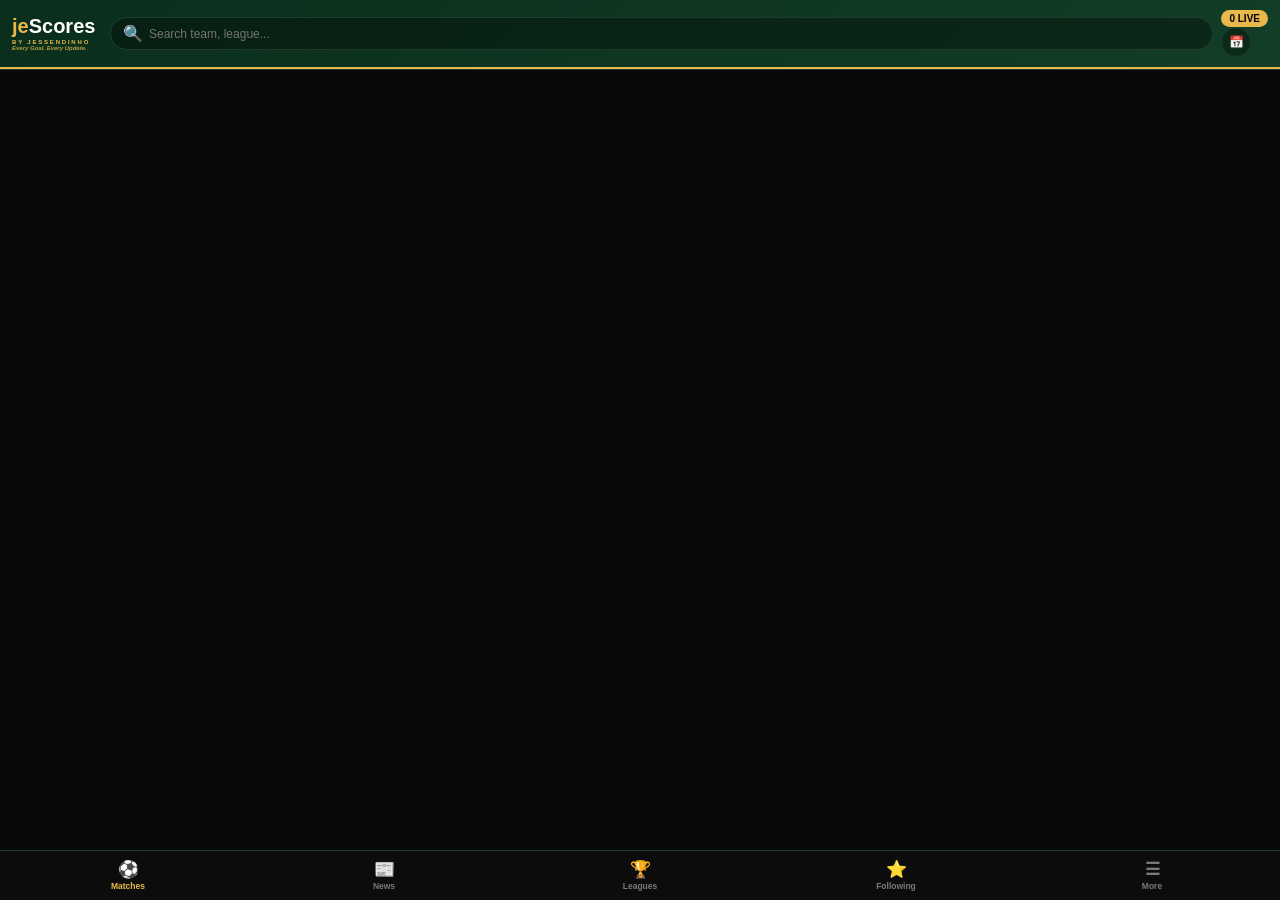
==== commit a13f2b71: "Add files via upload" ====
--- a/index.html
+++ b/index.html
@@ -1,462 +1,542 @@
-<!DOCTYPE html> 
-<html lang="en"> 
-<head> 
-<meta charset="UTF-8"> 
-<meta name="viewport" content="width=device-width,initial-scale=1,maximum-scale=1"> 
-<title>jeScores - Every Goal. Every Update.</title> 
-<meta name="theme-color" content="#0a2e1c"> 
-<link rel="manifest" href="./manifest.json"> 
-<link rel="apple-touch-icon" href="./icon-192.png"> 
-<style> 
-:root{--green:#0a2e1c;--green2:#123d26;--gold:#e8b84b;--dark:#080808;--card:#111;--card2:#181818;--border:#1e3d2a;--text:#fff;--muted:#7a7a7a} 
-*{margin:0;padding:0;box-sizing:border-box;font-family:-apple-system,BlinkMacSystemFont,sans-serif} 
-body{background:var(--dark);color:var(--text)} 
-header{background:linear-gradient(135deg,var(--green),var(--green2));padding:10px 12px;display:flex;align-items:center;gap:8px;position:sticky;top:0;z-index:100;border-bottom:2px solid var(--gold)} 
-.logo{font-weight:900;font-size:20px;line-height:1;min-width:90px}.je{color:var(--gold)}.scores{color:#fff} 
-.logo small{display:block;font-size:6px;letter-spacing:1.8px;color:var(--gold);font-weight:800;margin-top:3px}.slogan{font-size:6px;color:var(--gold);opacity:.8;font-style:italic} 
-.search{flex:1;background:rgba(0,0,0,.35);border:1px solid var(--border);border-radius:20px;padding:6px 12px;display:flex;align-items:center;gap:6px} 
-.search input{border:none;background:transparent;outline:none;color:#fff;font-size:12px;width:100%} 
-.hdr-actions{display:flex;align-items:center;gap:6px}
-.live-count{background:var(--gold);color:#000;border-radius:12px;padding:3px 8px;font-size:10px;font-weight:900;min-width:22px;text-align:center} 
-.date-tabs{background:#0e0e0e;display:flex;overflow:auto;padding:0 4px;border-bottom:1px solid var(--border);position:sticky;top:61px;z-index:90} 
-.dt{padding:10px 12px;font-size:12px;font-weight:700;color:var(--muted);white-space:nowrap;border-bottom:2.5px solid transparent;cursor:pointer} 
-.dt.on{color:var(--text);border-bottom-color:var(--gold);background:rgba(232,184,75,.07)} 
-#main{padding:6px;padding-bottom:88px;min-height:80vh} 
-.league-card{background:var(--card);border:1px solid var(--border);border-radius:12px;margin-bottom:8px;overflow:hidden;content-visibility:auto;contain-intrinsic-size:200px} 
-.league-head{background:var(--card2);padding:9px 11px;display:flex;justify-content:space-between;align-items:center;cursor:pointer} 
-.league-head b{font-size:12px;font-weight:800;display:flex;align-items:center;gap:6px} 
-.prio{font-size:7px;background:var(--gold);color:#000;padding:2px 5px;border-radius:4px;font-weight:900} 
-.match-row{display:flex;align-items:center;justify-content:space-between;padding:10px 10px;border-bottom:1px solid #151515;cursor:pointer} 
-.team{flex:1;display:flex;align-items:center;gap:7px;font-size:12.5px;font-weight:600} 
-.team-left{justify-content:flex-end;text-align:right}.team-right{justify-content:flex-start} 
-.team-logo{width:22px;height:22px;background:#0a0a0a;border-radius:50%;overflow:hidden;display:grid;place-items:center;flex-shrink:0;border:1px solid #1a1a1a} 
-.team-logo img{width:100%;height:100%;object-fit:contain} 
-.center{width:68px;text-align:center;display:flex;flex-direction:column;align-items:center;gap:2px} 
-.score{color:var(--gold);background:#000;border:1px solid var(--border);border-radius:7px;padding:3px 7px;font-size:12px;font-weight:900;min-width:52px} 
-.time{color:#fff;font-size:11px;font-weight:700} 
-.status{font-size:8px;color:var(--muted);text-transform:uppercase}.status.live{color:var(--gold);font-weight:800} 
-.scorers{font-size:8.5px;color:#bbb;margin-top:3px;max-width:160px;text-align:center;white-space:nowrap;overflow:hidden;text-overflow:ellipsis} 
-.following-card{background:linear-gradient(135deg,var(--green),var(--green2));border:1px solid var(--gold);border-radius:12px;margin-bottom:10px;overflow:hidden;content-visibility:auto;contain-intrinsic-size:200px} 
-.following-head{padding:9px 11px;display:flex;justify-content:space-between;background:rgba(0,0,0,.25);border-bottom:1px solid rgba(232,184,75,.2)} 
-.following-head b{color:var(--gold);font-size:12px} 
-.bottom{position:fixed;bottom:0;left:0;right:0;background:#0c0c0c;border-top:1px solid var(--border);display:flex;justify-content:space-around;padding:5px 0 6px;z-index:100} 
-.nav{flex:1;text-align:center;font-size:8.5px;color:var(--muted);font-weight:700;cursor:pointer;padding:3px} 
-.nav.on{color:var(--gold)}.nav span{font-size:17px;display:block;margin-bottom:1px} 
-.empty{text-align:center;padding:40px 12px;color:var(--muted);font-size:12px;line-height:1.6}.empty b{color:var(--gold)} 
-#detail{position:fixed;inset:0;background:var(--dark);z-index:200;display:none;flex-direction:column} 
-#detail.show{display:flex} 
-.d-head{background:linear-gradient(135deg,var(--green),var(--green2));padding:10px 12px;display:flex;justify-content:space-between;align-items:center;border-bottom:2px solid var(--gold)} 
-.close{width:30px;height:30px;border-radius:50%;border:1px solid var(--gold);background:rgba(0,0,0,.3);color:var(--gold);font-size:18px;cursor:pointer;display:grid;place-items:center} 
-.scoreboard{background:var(--card);padding:14px 10px;text-align:center;border-bottom:1px solid var(--border)} 
-.teams{display:flex;justify-space-around;align-items:center;gap:6px} 
-.tbox{flex:1;text-align:center}.tbox img{width:44px;height:44px;object-fit:contain;background:#0a0a0a;border-radius:50%;padding:4px;border:1px solid #1a1a1a} 
-.tbox div{font-size:12px;font-weight:800;margin-top:5px} 
-.sbox{font-size:26px;font-weight:900;color:var(--gold);background:#000;border:1px solid var(--border);border-radius:10px;padding:5px 12px;min-width:72px} 
-.mstatus{font-size:9px;color:var(--muted);margin-top:6px} 
-.tabs{display:flex;gap:4px;padding:7px;background:#0a0a0a;border-bottom:1px solid var(--border);overflow:auto} 
-.tb{flex:1;min-width:60px;padding:7px 6px;border-radius:8px;background:#1a1a1a;color:#777;font-size:9.5px;font-weight:800;text-align:center;cursor:pointer;border:1px solid #222;white-space:nowrap} 
-.tb.on{background:var(--gold);color:#000;border-color:var(--gold)} 
-.content{flex:1;overflow:auto;padding:10px;font-size:11.5px} 
-.grid2{display:grid;grid-template-columns:1fr 1fr;gap:8px} 
-.team-panel{background:#111;border:1px solid var(--border);border-radius:10px;padding:8px} 
-.team-panel b{color:var(--gold);font-size:10px;display:block;margin-bottom:5px} 
-.player{font-size:11px;padding:4px 0;border-bottom:1px solid #181818;display:flex;justify-content:space-between;gap:4px} 
-.stat-row{padding:7px 0;border-bottom:1px solid #151515} 
-.stat-head{display:flex;justify-content:space-between;font-size:11px;font-weight:800} 
-.bar{height:5px;background:#1a1a1a;border-radius:3px;display:flex;margin-top:4px;overflow:hidden} 
-.fill{height:100%;background:var(--gold)}.fill.opp{background:#333} 
-.event{padding:8px 0;border-bottom:1px solid #151515;display:flex;gap:8px;font-size:11px} 
-.e-time{font-weight:900;color:var(--gold);min-width:34px} 
-.btn{padding:6px 12px;border-radius:20px;border:1px solid var(--border);background:var(--card2);color:#fff;font-size:10px;font-weight:700;cursor:pointer} 
-.btnGold{background:var(--gold);color:#000;border-color:var(--gold)} 
-.news-card{background:var(--card);border:1px solid var(--border);border-radius:10px;padding:10px;margin-bottom:8px;display:flex;gap:10px} 
-.news-card img{width:60px;height:60px;border-radius:8px;object-fit:cover;background:#0a0a0a} 
-.news-title{font-size:12px;font-weight:700;line-height:1.3}.news-meta{font-size:9px;color:var(--muted);margin-top:4px} 
-.standings-table{width:100%;border-collapse:collapse;font-size:11px} 
-.standings-table th{color:var(--muted);font-size:9px;text-align:left;padding:6px 4px;border-bottom:1px solid var(--border)} 
-.standings-table td{padding:6px 4px;border-bottom:1px solid #151515} 
-.install-btn{display:flex;align-items:center;gap:4px;background:var(--gold);color:#000;font-weight:800;font-size:11px;padding:5px 9px;border-radius:14px;border:none;cursor:pointer}
-</style> 
-</head> 
-<body> 
-<header> 
-<div class="logo"><span class="je">je</span><span class="scores">Scores</span><small>BY JESSENDINHO</small><div class="slogan">Every Goal. Every Update.</div></div> 
-<div class="search">🔍 <input id="q" placeholder="Search team, league..." oninput="onSearch()"></div> 
-<div class="hdr-actions">
-  <button id="installAppBtn" class="install-btn" onclick="triggerAppInstall()">📥 Download</button>
-  <div class="live-count" id="liveCount">0 LIVE</div>
-  <div style="width:30px;height:30px;background:rgba(0,0,0,.3);border:1px solid var(--border);border-radius:50%;display:grid;place-items:center;color:var(--gold);font-size:12px;cursor:pointer" onclick="pickDate()">📅</div>
-</div> 
-</header> 
-<div class="date-tabs" id="dateTabs"></div> 
-<div id="main"></div> 
-<div class="bottom"> 
-<div class="nav on" id="nav-matches" onclick="setPage('matches')"><span>⚽</span>Matches</div> 
-<div class="nav" id="nav-news" onclick="setPage('news')"><span>📰</span>News</div> 
-<div class="nav" id="nav-leagues" onclick="setPage('leagues')"><span>🏆</span>Leagues</div> 
-<div class="nav" id="nav-following" onclick="setPage('following')"><span>⭐</span>Following</div> 
-<div class="nav" id="nav-more" onclick="setPage('more')"><span>☰</span>More</div> 
-</div> 
-<div id="detail"> 
-<div class="d-head"><b id="dTitle">jeScores • Match</b><button class="close" onclick="closeDetail()">×</button></div> 
-<div class="scoreboard" id="scoreboard"></div> 
-<div class="tabs"> 
-<div class="tb on" id="tb-overview" onclick="setTab('overview')">Overview</div> 
-<div class="tb" id="tb-lineup" onclick="setTab('lineup')">Lineup</div> 
-<div class="tb" id="tb-stats" onclick="setTab('stats')">Stats</div> 
-<div class="tb" id="tb-events" onclick="setTab('events')">Events</div> 
-<div class="tb" id="tb-h2h" onclick="setTab('h2h')">H2H</div> 
-</div> 
-<div class="content" id="dContent"></div> 
-</div> 
-<input type="date" id="datePicker" style="position:absolute;opacity:0;pointer-events:none"> 
-<script> 
-var W="https://old-poetry-cb6d.jessegitonga04.workers.dev"; 
-var TOP5={39:1,140:2,135:3,78:4,61:5}; 
-var UEFA={2:6,3:7,848:8}; 
-var games=[],curDate=new Date(),curPage='matches',collapsed={},curMatch=null,curTab='overview',pending={}; 
-var memCache = {}, memTime = {}; 
+<!DOCTYPE html>
+<html lang="en">
+<head>
+<meta charset="UTF-8">
+<meta name="viewport" content="width=device-width,initial-scale=1,maximum-scale=1">
+<title>jeScores - Every Goal. Every Update.</title>
+<meta name="theme-color" content="#0a2e1c">
+<link rel="manifest" href="./manifest.json">
+<link rel="apple-touch-icon" href="./icon-192.png">
+<style>
+:root{--green:#0a2e1c;--green2:#123d26;--gold:#e8b84b;--dark:#080808;--card:#111;--card2:#181818;--border:#1e3d2a;--text:#fff;--muted:#7a7a7a}
+*{margin:0;padding:0;box-sizing:border-box;font-family:-apple-system,BlinkMacSystemFont,sans-serif}
+body{background:var(--dark);color:var(--text)}
+header{background:linear-gradient(135deg,var(--green),var(--green2));padding:10px 12px;display:flex;align-items:center;gap:8px;position:sticky;top:0;z-index:100;border-bottom:2px solid var(--gold)}
+.logo{font-weight:900;font-size:20px;line-height:1;min-width:90px}.je{color:var(--gold)}.scores{color:#fff}
+.logo small{display:block;font-size:6px;letter-spacing:1.8px;color:var(--gold);font-weight:800;margin-top:3px}.slogan{font-size:6px;color:var(--gold);opacity:.8;font-style:italic}
+.search{flex:1;background:rgba(0,0,0,.35);border:1px solid var(--border);border-radius:20px;padding:6px 12px;display:flex;align-items:center;gap:6px}
+.search input{border:none;background:transparent;outline:none;color:#fff;font-size:12px;width:100%}
+.live-count{background:var(--gold);color:#000;border-radius:12px;padding:3px 8px;font-size:10px;font-weight:900;min-width:22px;text-align:center}
+.date-tabs{background:#0e0e0e;display:flex;overflow:auto;padding:0 4px;border-bottom:1px solid var(--border);position:sticky;top:61px;z-index:90}
+.dt{padding:10px 12px;font-size:12px;font-weight:700;color:var(--muted);white-space:nowrap;border-bottom:2.5px solid transparent;cursor:pointer}
+.dt.on{color:var(--text);border-bottom-color:var(--gold);background:rgba(232,184,75,.07)}
+#main{padding:6px;padding-bottom:88px;min-height:80vh}
+.league-card{background:var(--card);border:1px solid var(--border);border-radius:12px;margin-bottom:8px;overflow:hidden;content-visibility:auto;contain-intrinsic-size:200px}
+.league-head{background:var(--card2);padding:9px 11px;display:flex;justify-content:space-between;align-items:center;cursor:pointer}
+.league-head b{font-size:12px;font-weight:800;display:flex;align-items:center;gap:6px}
+.prio{font-size:7px;background:var(--gold);color:#000;padding:2px 5px;border-radius:4px;font-weight:900}
+.match-row{display:flex;align-items:center;justify-content:space-between;padding:10px 10px;border-bottom:1px solid #151515;cursor:pointer}
+.team{flex:1;display:flex;align-items:center;gap:7px;font-size:12.5px;font-weight:600}
+.team-left{justify-content:flex-end;text-align:right}.team-right{justify-content:flex-start}
+.team-logo{width:22px;height:22px;background:#0a0a0a;border-radius:50%;overflow:hidden;display:grid;place-items:center;flex-shrink:0;border:1px solid #1a1a1a}
+.team-logo img{width:100%;height:100%;object-fit:contain}
+.center{width:68px;text-align:center;display:flex;flex-direction:column;align-items:center;gap:2px}
+.score{color:var(--gold);background:#000;border:1px solid var(--border);border-radius:7px;padding:3px 7px;font-size:12px;font-weight:900;min-width:52px}
+.time{color:#fff;font-size:11px;font-weight:700}
+.status{font-size:8px;color:var(--muted);text-transform:uppercase}.status.live{color:var(--gold);font-weight:800}
+.scorers{font-size:8.5px;color:#bbb;margin-top:3px;max-width:160px;text-align:center;white-space:nowrap;overflow:hidden;text-overflow:ellipsis}
+.following-card{background:linear-gradient(135deg,var(--green),var(--green2));border:1px solid var(--gold);border-radius:12px;margin-bottom:10px;overflow:hidden;content-visibility:auto;contain-intrinsic-size:200px}
+.following-head{padding:9px 11px;display:flex;justify-content:space-between;background:rgba(0,0,0,.25);border-bottom:1px solid rgba(232,184,75,.2)}
+.following-head b{color:var(--gold);font-size:12px}
+.bottom{position:fixed;bottom:0;left:0;right:0;background:#0c0c0c;border-top:1px solid var(--border);display:flex;justify-content:space-around;padding:5px 0 6px;z-index:100}
+.nav{flex:1;text-align:center;font-size:8.5px;color:var(--muted);font-weight:700;cursor:pointer;padding:3px}
+.nav.on{color:var(--gold)}.nav span{font-size:17px;display:block;margin-bottom:1px}
+.empty{text-align:center;padding:40px 12px;color:var(--muted);font-size:12px;line-height:1.6}.empty b{color:var(--gold)}
+#detail{position:fixed;inset:0;background:var(--dark);z-index:200;display:none;flex-direction:column}
+#detail.show{display:flex}
+.d-head{background:linear-gradient(135deg,var(--green),var(--green2));padding:10px 12px;display:flex;justify-content:space-between;align-items:center;border-bottom:2px solid var(--gold)}
+.close{width:30px;height:30px;border-radius:50%;border:1px solid var(--gold);background:rgba(0,0,0,.3);color:var(--gold);font-size:18px;cursor:pointer;display:grid;place-items:center}
+.scoreboard{background:var(--card);padding:14px 10px;text-align:center;border-bottom:1px solid var(--border)}
+.teams{display:flex;justify-content:space-around;align-items:center;gap:6px}
+.tbox{flex:1;text-align:center}.tbox img{width:44px;height:44px;object-fit:contain;background:#0a0a0a;border-radius:50%;padding:4px;border:1px solid #1a1a1a}
+.tbox div{font-size:12px;font-weight:800;margin-top:5px}
+.sbox{font-size:26px;font-weight:900;color:var(--gold);background:#000;border:1px solid var(--border);border-radius:10px;padding:5px 12px;min-width:72px}
+.mstatus{font-size:9px;color:var(--muted);margin-top:6px}
+.tabs{display:flex;gap:4px;padding:7px;background:#0a0a0a;border-bottom:1px solid var(--border);overflow:auto}
+.tb{flex:1;min-width:60px;padding:7px 6px;border-radius:8px;background:#1a1a1a;color:#777;font-size:9.5px;font-weight:800;text-align:center;cursor:pointer;border:1px solid #222;white-space:nowrap}
+.tb.on{background:var(--gold);color:#000;border-color:var(--gold)}
+.content{flex:1;overflow:auto;padding:10px;font-size:11.5px}
+.grid2{display:grid;grid-template-columns:1fr 1fr;gap:8px}
+.team-panel{background:#111;border:1px solid var(--border);border-radius:10px;padding:8px}
+.team-panel b{color:var(--gold);font-size:10px;display:block;margin-bottom:5px}
+.player{font-size:11px;padding:4px 0;border-bottom:1px solid #181818;display:flex;justify-content:space-between;gap:4px}
+.stat-row{padding:7px 0;border-bottom:1px solid #151515}
+.stat-head{display:flex;justify-content:space-between;font-size:11px;font-weight:800}
+.bar{height:5px;background:#1a1a1a;border-radius:3px;display:flex;margin-top:4px;overflow:hidden}
+.fill{height:100%;background:var(--gold)}.fill.opp{background:#333}
+.event{padding:8px 0;border-bottom:1px solid #151515;display:flex;gap:8px;font-size:11px}
+.e-time{font-weight:900;color:var(--gold);min-width:34px}
+.btn{padding:6px 12px;border-radius:20px;border:1px solid var(--border);background:var(--card2);color:#fff;font-size:10px;font-weight:700;cursor:pointer}
+.btnGold{background:var(--gold);color:#000;border-color:var(--gold)}
+.news-card{background:var(--card);border:1px solid var(--border);border-radius:10px;padding:10px;margin-bottom:8px;display:flex;gap:10px}
+.news-card img{width:60px;height:60px;border-radius:8px;object-fit:cover;background:#0a0a0a}
+.news-title{font-size:12px;font-weight:700;line-height:1.3}.news-meta{font-size:9px;color:var(--muted);margin-top:4px}
+.standings-table{width:100%;border-collapse:collapse;font-size:11px}
+.standings-table th{color:var(--muted);font-size:9px;text-align:left;padding:6px 4px;border-bottom:1px solid var(--border)}
+.standings-table td{padding:6px 4px;border-bottom:1px solid #151515}
 
-var deferredPrompt = null;
-window.addEventListener('beforeinstallprompt', (e) => {
-  e.preventDefault();
-  deferredPrompt = e;
-  var btn = document.getElementById('installAppBtn');
-  if(btn) btn.style.display = 'flex';
-});
+/* === TACTICAL PITCH FEATURE === */
+.pitch-container{position:relative;background:linear-gradient(180deg,#0f5d2f 0%,#0a4a24 50%,#0f5d2f 100%);border:2px solid var(--border);border-radius:12px;padding:8px 4px 12px;overflow:hidden;min-height:380px;margin-bottom:10px}
+.pitch-container::before{content:'';position:absolute;top:50%;left:4px;right:4px;height:2px;background:rgba(255,255,255,0.3);transform:translateY(-50%)}
+.pitch-container::after{content:'';position:absolute;top:50%;left:50%;width:60px;height:60px;border:2px solid rgba(255,255,255,0.25);border-radius:50%;transform:translate(-50%,-50%)}
+.pitch-line{position:absolute;left:10%;right:10%;height:2px;background:rgba(255,255,255,0.2)}
+.pitch-line.top{top:18%}.pitch-line.bottom{bottom:18%}
+.pitch-area{position:absolute;left:25%;right:25%;height:14%;border:2px solid rgba(255,255,255,0.2)}
+.pitch-area.top{top:0;border-top:none}.pitch-area.bottom{bottom:0;border-bottom:none}
+.pitch-goal{position:absolute;left:35%;right:35%;height:6%;border:2px solid rgba(255,255,255,0.15)}
+.pitch-goal.top{top:0;border-top:none}.pitch-goal.bottom{bottom:0;border-bottom:none}
+.formation-row{display:flex;justify-content:space-around;align-items:center;gap:2px;padding:4px 0;position:relative;z-index:2}
+.formation-label{position:absolute;left:2px;top:50%;transform:translateY(-50%);font-size:7px;color:rgba(255,255,255,0.35);font-weight:800;writing-mode:vertical-rl}
+.player-badge{display:flex;flex-direction:column;align-items:center;gap:3px;min-width:48px;max-width:64px}
+.badge-circle{width:30px;height:30px;border-radius:50%;background:linear-gradient(135deg,var(--gold),#c99a2b);color:#000;display:grid;place-items:center;font-weight:900;font-size:12px;border:2px solid #fff;box-shadow:0 2px 6px rgba(0,0,0,0.5)}
+.badge-circle.gk{background:linear-gradient(135deg,#ff9a00,#ff6a00);color:#fff}
+.badge-name{font-size:8px;color:#fff;font-weight:700;text-align:center;white-space:nowrap;overflow:hidden;text-overflow:ellipsis;max-width:60px;text-shadow:0 1px 2px rgba(0,0,0,0.8)}
+.badge-pos{font-size:6px;color:var(--gold);font-weight:800}
+.team-pitch-header{display:flex;justify-content:space-between;align-items:center;padding:6px 8px;background:rgba(0,0,0,0.4);border-radius:8px;margin-bottom:6px;border:1px solid rgba(232,184,75,0.2)}
+.team-pitch-header b{color:var(--gold);font-size:11px}
+.team-pitch-header span{font-size:9px;color:#888}
 
-function triggerAppInstall(){
-  if(deferredPrompt){
-    deferredPrompt.prompt();
-    deferredPrompt.userChoice.then((choiceResult) => {
-      if (choiceResult.outcome === 'accepted') {
-        console.log('User accepted install prompt');
-      }
-      deferredPrompt = null;
+</style>
+</head>
+<body>
+<header>
+<div class="logo"><span class="je">je</span><span class="scores">Scores</span><small>BY JESSENDINHO</small><div class="slogan">Every Goal. Every Update.</div></div>
+<div class="search">🔍 <input id="q" placeholder="Search team, league..." oninput="onSearch()"></div>
+<div class="hdr-actions"><div class="live-count" id="liveCount">0 LIVE</div><div style="width:30px;height:30px;background:rgba(0,0,0,.3);border:1px solid var(--border);border-radius:50%;display:grid;place-items:center;color:var(--gold);font-size:12px;cursor:pointer" onclick="pickDate()">📅</div></div>
+</header>
+<div class="date-tabs" id="dateTabs"></div>
+<div id="main"></div>
+<div class="bottom">
+<div class="nav on" id="nav-matches" onclick="setPage('matches')"><span>⚽</span>Matches</div>
+<div class="nav" id="nav-news" onclick="setPage('news')"><span>📰</span>News</div>
+<div class="nav" id="nav-leagues" onclick="setPage('leagues')"><span>🏆</span>Leagues</div>
+<div class="nav" id="nav-following" onclick="setPage('following')"><span>⭐</span>Following</div>
+<div class="nav" id="nav-more" onclick="setPage('more')"><span>☰</span>More</div>
+</div>
+<div id="detail">
+<div class="d-head"><b id="dTitle">jeScores • Match</b><button class="close" onclick="closeDetail()">×</button></div>
+<div class="scoreboard" id="scoreboard"></div>
+<div class="tabs">
+<div class="tb on" id="tb-overview" onclick="setTab('overview')">Overview</div>
+<div class="tb" id="tb-lineup" onclick="setTab('lineup')">Lineup</div>
+<div class="tb" id="tb-stats" onclick="setTab('stats')">Stats</div>
+<div class="tb" id="tb-events" onclick="setTab('events')">Events</div>
+<div class="tb" id="tb-h2h" onclick="setTab('h2h')">H2H</div>
+</div>
+<div class="content" id="dContent"></div>
+</div>
+<input type="date" id="datePicker" style="position:absolute;opacity:0;pointer-events:none">
+<script>
+var W="https://old-poetry-cb6d.jessegitonga04.workers.dev";
+var TOP5={39:1,140:2,135:3,78:4,61:5};
+var UEFA={2:6,3:7,848:8};
+var games=[],curDate=new Date(),curPage='matches',collapsed={},curMatch=null,curTab='overview',pending={};
+var memCache = {}, memTime = {};
+function getCache(k){
+  if (k in memCache) return memCache[k];
+  try { var v = localStorage.getItem(k); if (!v) return null; var p = JSON.parse(v); memCache[k] = p.d; memTime[k] = p.t; return p.d; } catch(e){ return null; }
+}
+function setCache(k, d){
+  memCache[k] = d; memTime[k] = Date.now();
+  try { localStorage.setItem(k, JSON.stringify({t: Date.now(), d: d})); } catch(e){}
+}
+function cacheAge(k){
+  if (k in memTime) return Date.now() - memTime[k];
+  try { var v = localStorage.getItem(k); if (!v) return 999999; var p = JSON.parse(v); memCache[k] = p.d; memTime[k] = p.t; return Date.now() - p.t; } catch(e){ return 999999; }
+}
+function pruneCache(){
+  try{
+    var now = Date.now();
+    for (var i = localStorage.length - 1; i >= 0; i--){
+      var k = localStorage.key(i); if (!k) continue;
+      var isEvents = k.indexOf('jeScores_events_') === 0;
+      var isFixtures = k.indexOf('jeScores_fixtures_') === 0;
+      if (!isEvents && !isFixtures) continue;
+      try { var v = JSON.parse(localStorage.getItem(k)); var ttl = isFixtures ? 172800000 : 86400000; if (v && v.t && (now - v.t) > ttl) localStorage.removeItem(k); } catch(e){ localStorage.removeItem(k); }
+    }
+  } catch(e){}
+}
+var renderTimer;
+function queueRender(){
+  clearTimeout(renderTimer);
+  renderTimer = setTimeout(function(){ if (curPage == 'matches') renderMatches(false); }, 250);
+}
+function fetchDedup(url){if(pending[url]) return pending[url];var p=fetch(url).then(r=>{if(!r.ok) throw new Error('HTTP '+r.status);return r.json()}).finally(()=>{delete pending[url]});pending[url]=p;return p;}
+function buildDateTabs(){var el=document.getElementById('dateTabs');var html='';for(var i=-3;i<=7;i++){var d=new Date();d.setDate(d.getDate()+i);var label='';if(i==-1) label='Yesterday';else if(i==0) label='Today';else if(i==1) label='Tomorrow';else label=d.toLocaleDateString('en-GB',{weekday:'short'})+' '+d.getDate()+' '+d.toLocaleDateString('en-GB',{month:'short'});var on=d.toDateString()==curDate.toDateString();html+='<div class="dt '+(on?'on':'')+'" onclick="setDateOffset('+i+')">'+label+'</div>';}el.innerHTML=html;}
+function setDateOffset(o){var d=new Date();d.setDate(d.getDate()+o);curDate=d;document.getElementById('datePicker').valueAsDate=d;buildDateTabs();loadMatches(true);}
+function pickDate(){document.getElementById('datePicker').showPicker();}
+document.getElementById('datePicker').addEventListener('change',function(){curDate=this.valueAsDate||new Date();buildDateTabs();loadMatches(true);});
+function loadMatches(forceFresh){var dateStr=curDate.toISOString().split('T')[0];var cacheKey='jeScores_fixtures_'+dateStr;var cached=getCache(cacheKey);if(cached && !forceFresh){games=cached;renderMatches(true);if(cacheAge(cacheKey)>60000 || dateStr==new Date().toISOString().split('T')[0]){fetchFresh(dateStr,cacheKey);}return;}document.getElementById('main').innerHTML='<div class="empty"><b>jeScores</b><br>Loading matches...<br>Every Goal. Every Update.</div>';fetchFresh(dateStr,cacheKey);}
+function fetchFresh(dateStr,cacheKey){var url=W+"/v3/fixtures?date="+dateStr;fetchDedup(url).then(data=>{var fix=data.response||[];games=fix;setCache(cacheKey,fix);renderMatches(false);fetchGoalScorers(fix);}).catch(e=>{var cached=getCache(cacheKey);if(cached){games=cached;renderMatches(true);}else document.getElementById('main').innerHTML='<div class="empty"><b>Error</b><br>'+e.message+'<br><button class="btn btnGold" onclick="loadMatches(true)">Retry</button></div>';});}
+function fetchGoalScorers(fix){
+  var liveStatus = ['1H','2H','HT','ET','BT','P','LIVE'];
+  var top = fix.filter(function(g){
+    var live = liveStatus.indexOf(g.fixture.status.short) > -1;
+    return live || TOP5[g.league.id] || UEFA[g.league.id];
+  }).slice(0, 15);
+  top.forEach(function(g){
+    var live = liveStatus.indexOf(g.fixture.status.short) > -1;
+    var k = 'jeScores_events_' + g.fixture.id;
+    var ttl = live ? 60000 : 86400000;
+    if (cacheAge(k) < ttl) return;
+    fetchDedup(W + "/v3/fixtures/events?fixture=" + g.fixture.id)
+      .then(function(d){
+        setCache(k, d.response || []);
+        queueRender();
+        if (curMatch && curMatch.fixture.id == g.fixture.id && curTab == 'events'){
+          var cont = document.getElementById('dContent');
+          if (cont) renderEvents(getCache(k) || [], cont);
+        }
+      })
+      .catch(function(){});
+  });
+}
+function renderMatches(fromCache){if(curPage!='matches') return;var q=document.getElementById('q').value.toLowerCase();var list=games;if(q) list=list.filter(g=>(g.teams.home.name+g.teams.away.name+g.league.name+g.league.country).toLowerCase().indexOf(q)>-1);var liveCount=list.filter(g=>['1H','2H','HT','ET','BT','P','LIVE'].indexOf(g.fixture.status.short)>-1).length;document.getElementById('liveCount').textContent=liveCount>0?liveCount+' LIVE':'0 LIVE';document.getElementById('liveCount').style.background=liveCount>0?'var(--gold)':'#222';document.getElementById('liveCount').style.color=liveCount>0?'#000':'#666';var groups={};list.forEach(g=>{var id=g.league.id;if(!groups[id]) groups[id]={league:g.league,games:[],prio:TOP5[id]||UEFA[id]||99};groups[id].games.push(g);});var sorted=Object.values(groups).sort((a,b)=>{if(a.prio!=b.prio) return a.prio-b.prio;return a.league.name.localeCompare(b.league.name);});var favTeams=JSON.parse(localStorage.getItem('jeScores_fav')||'[]');var followingGames=list.filter(g=>favTeams.indexOf(g.teams.home.name)>-1||favTeams.indexOf(g.teams.away.name)>-1);var html='';if(fromCache) html+='<div style="text-align:center;font-size:8px;color:#555;padding:3px">Cached • Updating • Every Goal. Every Update.</div>';if(followingGames.length>0 && !q){html+='<div class="following-card"><div class="following-head"><b>⭐ Following ('+followingGames.length+')</b></div>';followingGames.forEach(g=>{html+=matchRow(g);});html+='</div>';}sorted.forEach(group=>{var isCollapsed=collapsed[group.league.id];var prioLabel=group.prio<=5?'<span class="prio">TOP 5</span>':'';html+='<div class="league-card"><div class="league-head" onclick="toggleLeague('+group.league.id+')"><b>🏳️ '+group.league.country+' - '+group.league.name+' <span>('+group.games.length+')</span> '+prioLabel+'</b><span>⌃</span></div>';if(!isCollapsed){group.games.sort((a,b)=>{var liveA=['1H','2H','HT','LIVE'].indexOf(a.fixture.status.short)>-1;var liveB=['1H','2H','HT','LIVE'].indexOf(b.fixture.status.short)>-1;if(liveA!=liveB) return liveB-liveA;return new Date(a.fixture.date)-new Date(b.fixture.date);}).forEach(g=>{html+=matchRow(g);});}html+='</div>';});if(!html || (sorted.length==0 && followingGames.length==0)) html='<div class="empty"><b>No matches</b><br>'+curDate.toDateString()+'<br><br>Try another date</div>';document.getElementById('main').innerHTML=html;}
+function matchRow(g){var s=g.fixture.status.short;var live=['1H','2H','ET','BT','P','LIVE'].indexOf(s)>-1;var ht=s=='HT',ns=s=='NS',pen=s=='PEN';var timeStr=new Date(g.fixture.date).toLocaleTimeString('en-GB',{hour:'2-digit',minute:'2-digit'});var scoreText=ns?timeStr:(g.goals.home!=null?g.goals.home:'-')+' - '+(g.goals.away!=null?g.goals.away:'-');if(pen) scoreText+=' (PEN)';var statusText=ns?timeStr:live?(g.fixture.status.elapsed?g.fixture.status.elapsed+'\'':'LIVE'):ht?'HT':s;var homeLogo='https://media.api-sports.io/football/teams/'+g.teams.home.id+'.png';var awayLogo='https://media.api-sports.io/football/teams/'+g.teams.away.id+'.png';var events=getCache('jeScores_events_'+g.fixture.id);var scorerLine='';if(events){var goals=events.filter(ev=>ev.type=='Goal');if(goals.length>0){scorerLine=goals.slice(0,2).map(ev=>'<b>'+ev.player.name.split(' ').pop()+'</b> '+ev.time.elapsed+'\'').join(', ');if(goals.length>2) scorerLine+=' +'+(goals.length-2);}}return '<div class="match-row" onclick="openDetail('+g.fixture.id+')"><div class="team team-left"><span>'+g.teams.home.name+'</span><div class="team-logo"><img src="'+homeLogo+'" loading="lazy" onerror="this.style.display=\'none\'"></div></div><div class="center"><div class="'+(ns?'time':'score')+'">'+scoreText+'</div><div class="status '+(live?'live':'')+'">'+statusText+'</div>'+(scorerLine?'<div class="scorers">⚽ '+scorerLine+'</div>':'')+'</div><div class="team team-right"><div class="team-logo"><img src="'+awayLogo+'" loading="lazy" onerror="this.style.display=\'none\'"></div><span>'+g.teams.away.name+'</span></div></div>';}
+function toggleLeague(id){collapsed[id]=!collapsed[id];renderMatches(true);}
+var searchTimer;
+function onSearch(){
+  clearTimeout(searchTimer);
+  searchTimer = setTimeout(function(){ renderMatches(true); }, 150);
+}
+function openDetail(id){curMatch=games.find(x=>x.fixture.id==id);if(!curMatch) return;document.getElementById('dTitle').innerHTML=curMatch.teams.home.name+' vs '+curMatch.teams.away.name+' • <span style="color:var(--gold)">jeScores</span>';var homeLogo='https://media.api-sports.io/football/teams/'+curMatch.teams.home.id+'.png';var awayLogo='https://media.api-sports.io/football/teams/'+curMatch.teams.away.id+'.png';var score=(curMatch.goals.home!=null?curMatch.goals.home:'-')+' - '+(curMatch.goals.away!=null?curMatch.goals.away:'-');if(curMatch.fixture.status.short=='NS') score='vs';document.getElementById('scoreboard').innerHTML='<div class="teams"><div class="tbox"><img src="'+homeLogo+'" onerror="this.style.display=\'none\'"><div>'+curMatch.teams.home.name+'</div><button class="btn btnGold" style="margin-top:5px" onclick="followTeam(\''+curMatch.teams.home.name.replace(/'/g,"\\'")+'\')">⭐ Follow</button></div><div class="sbox">'+score+'<div style="font-size:9px;font-weight:400;color:#888;margin-top:3px">'+curMatch.fixture.status.long+(curMatch.fixture.status.elapsed?' • '+curMatch.fixture.status.elapsed+'\'':'')+'</div></div><div class="tbox"><img src="'+awayLogo+'" onerror="this.style.display=\'none\'"><div>'+curMatch.teams.away.name+'</div><button class="btn btnGold" style="margin-top:5px" onclick="followTeam(\''+curMatch.teams.away.name.replace(/'/g,"\\'")+'\')">⭐ Follow</button></div></div><div class="mstatus">'+curMatch.league.name+' • '+curMatch.league.country+' • '+(curMatch.fixture.venue?.name||'')+' • '+new Date(curMatch.fixture.date).toLocaleString()+' • Ref: '+(curMatch.fixture.referee||'TBA')+'</div>';document.getElementById('detail').classList.add('show');setTab('overview');}
+function closeDetail(){document.getElementById('detail').classList.remove('show');}
+function setTab(t){curTab=t;document.querySelectorAll('.tb').forEach(e=>e.classList.remove('on'));document.getElementById('tb-'+t).classList.add('on');var c=document.getElementById('dContent');if(t=='overview'){var events=getCache('jeScores_events_'+curMatch.fixture.id);var html='<div style="background:#111;border:1px solid var(--border);border-radius:10px;padding:10px"><b style="color:var(--gold)">Match Info</b><br><br>Competition: '+curMatch.league.name+' ('+curMatch.league.country+')<br>Venue: '+(curMatch.fixture.venue?.name||'TBA')+'<br>Kickoff: '+new Date(curMatch.fixture.date).toLocaleString()+'<br>Status: '+curMatch.fixture.status.long+(curMatch.fixture.status.elapsed?' - '+curMatch.fixture.status.elapsed+'\'':'')+'<br>Referee: '+(curMatch.fixture.referee||'TBA')+'<br><br>';if(events && events.length>0){var goals=events.filter(ev=>ev.type=='Goal');if(goals.length>0){html+='<b>⚽ Goal Scorers</b><br>';goals.forEach(ev=>{html+=ev.time.elapsed+'\' '+ev.team.name+' - '+ev.player.name+(ev.assist?.name?' (Assist: '+ev.assist.name+')':'')+' - '+ev.detail+'<br>';});html+='<br>';}}html+='<span style="font-size:10px;color:#666">Every Goal. Every Update.</span></div>';c.innerHTML=html;if(!events) fetchDedup(W+"/v3/fixtures/events?fixture="+curMatch.fixture.id).then(d=>{setCache('jeScores_events_'+curMatch.fixture.id,d.response||[]);if(curTab=='overview') setTab('overview');});}else if(t=='lineup'){c.innerHTML='<div class="empty">Loading lineups...</div>';var k='jeScores_lineups_'+curMatch.fixture.id;var cached=getCache(k);if(cached){renderLineup(cached,c); if(cacheAge(k)>60000) fetchLineup(k,c);}else fetchLineup(k,c);}else if(t=='stats'){c.innerHTML='<div class="empty">Loading stats...</div>';var k='jeScores_stats_'+curMatch.fixture.id;var cached=getCache(k);if(cached){renderStats(cached,c); if(cacheAge(k)>30000) fetchStats(k,c);}else fetchStats(k,c);}else if(t=='events'){var k='jeScores_events_'+curMatch.fixture.id;var cached=getCache(k);if(cached){renderEvents(cached,c);if(cacheAge(k)>60000) fetchEvents(k,c);}else{c.innerHTML='<div class="empty">Loading events...</div>';fetchEvents(k,c);}}else if(t=='h2h'){c.innerHTML='<div class="empty">Loading H2H...</div>';var k='jeScores_h2h_'+curMatch.teams.home.id+'-'+curMatch.teams.away.id;var cached=getCache(k);if(cached){renderH2H(cached,c);}fetchH2H(k,c);}}
+function fetchLineup(k,c){fetchDedup(W+"/v3/fixtures/lineups?fixture="+curMatch.fixture.id).then(d=>{setCache(k,d.response||[]);renderLineup(d.response||[],c);}).catch(e=>{c.innerHTML='<div class="empty">Lineup not available<br>'+e.message+'</div>';});}
+function renderLineup(lineups,c){
+ if(lineups.length==0){
+  c.innerHTML='<div style="background:#0a2e1c;border:1px solid #e8b84b;border-radius:10px;padding:12px"><b style="color:#e8b84b">Lineups not announced yet</b><br><br>'+curMatch.teams.home.name+' vs '+curMatch.teams.away.name+'<br>Status: '+curMatch.fixture.status.long+'<br><br>Predicted XI appears 2 days before kickoff when provider supports it.<br>Official XI 1h before kickoff.<br><br><span style="font-size:10px;color:#888">Real data only - no fake players</span></div>';
+  return;
+ }
+ var html='<div style="display:flex;flex-direction:column;gap:12px">';
+ lineups.forEach(function(l){
+  var formation = l.formation || '4-4-2';
+  var parts = formation.split('-').map(function(n){return parseInt(n)||0;});
+  // Ensure sum is 10, if not fallback
+  var sum = parts.reduce(function(a,b){return a+b;},0);
+  if(sum!==10 || parts.length===0){ parts=[4,4,2]; formation='4-4-2'; }
+  var players = l.startXI || [];
+  if(players.length<11){
+   html+='<div class="team-panel"><b>'+l.team.name+' '+(l.formation||'')+'</b><div style="font-size:9px;color:#888">Coach: '+(l.coach?.name||'TBA')+'</div>';
+   players.forEach(function(p){html+='<div class="player"><span>'+(p.player.number||'')+' '+p.player.name+'</span><span style="color:#888">'+(p.player.pos||'')+'</span></div>';});
+   html+='<div style="margin-top:6px;font-size:9px;color:#666">Bench: '+(l.substitutes||[]).map(function(p){return p.player.name;}).join(', ')+'</div></div>';
+   return;
+  }
+  // GK is first player
+  var gk = players[0];
+  var outfield = players.slice(1); // 10 players
+  // Build formation rows from attack to defense for visual (top to bottom)
+  // formation parts are defense to attack, so reverse for display top=attack
+  var rows = [];
+  var idx = 0;
+  // parts[0]=def, parts[1]=mid, etc. For pitch display bottom to top: GK, DEF, MID, ATT
+  // We'll create rows bottom-up but render top-down? Let's render GK at bottom
+  // For visual, create array of rows in order: attackers first (top), then mids, then defenders, then GK last
+  // So reverse parts
+  var reversed = parts.slice().reverse(); // now attack first
+  reversed.forEach(function(count){
+   var rowPlayers = outfield.slice(idx, idx+count);
+   idx+=count;
+   if(rowPlayers.length>0) rows.push(rowPlayers);
+  });
+  // Add GK as last row
+  rows.push([gk]);
+
+  html+='<div class="league-card" style="padding:8px"><div class="team-pitch-header"><b>⚽ '+l.team.name+' <span style="color:#fff;font-weight:400">'+formation+'</span></b><span>Coach: '+(l.coach?.name||'TBA')+'</span></div>';
+  html+='<div class="pitch-container">';
+  html+='<div class="pitch-area top"></div><div class="pitch-goal top"></div>';
+  html+='<div class="pitch-line top"></div><div class="pitch-line bottom"></div>';
+  html+='<div class="pitch-area bottom"></div><div class="pitch-goal bottom"></div>';
+  // Render rows from top (attack) to bottom (GK)
+  rows.forEach(function(row, rIdx){
+   var isGK = rIdx===rows.length-1;
+   html+='<div class="formation-row">';
+   if(!isGK){
+    var label = rIdx===0 ? 'ATT' : (rIdx===rows.length-2 ? 'DEF' : 'MID');
+    html+='<div class="formation-label">'+label+'</div>';
+   }
+   row.forEach(function(p){
+    var num = p.player.number || '';
+    var name = p.player.name || '';
+    var shortName = name.split(' ').pop() || name;
+    if(shortName.length>10) shortName = shortName.substring(0,9);
+    var pos = p.player.pos || '';
+    var badgeClass = isGK ? 'badge-circle gk' : 'badge-circle';
+    html+='<div class="player-badge"><div class="'+badgeClass+'">'+num+'</div><div class="badge-name">'+shortName+'</div><div class="badge-pos">'+pos+'</div></div>';
+   });
+   html+='</div>';
+  });
+  html+='</div>'; // pitch-container
+  // Bench
+  html+='<div style="margin-top:8px"><div style="font-size:9px;color:var(--gold);font-weight:800;margin-bottom:4px">Bench:</div><div style="display:flex;flex-wrap:wrap;gap:4px">';
+  (l.substitutes||[]).forEach(function(p){
+   html+='<span style="background:#1a1a1a;border:1px solid var(--border);border-radius:10px;padding:2px 6px;font-size:9px">'+(p.player.number||'')+' '+p.player.name+'</span>';
+  });
+  html+='</div></div>';
+  html+='</div>'; // league-card
+ });
+ html+='</div>';
+ c.innerHTML=html;
+}
+function fetchStats(k,c){fetchDedup(W+"/v3/fixtures/statistics?fixture="+curMatch.fixture.id).then(d=>{setCache(k,d.response||[]);renderStats(d.response||[],c);}).catch(e=>{c.innerHTML='<div class="empty">Stats not available<br>'+curMatch.fixture.status.long+'</div>';});}
+function renderStats(stats,c){if(stats.length==0){c.innerHTML='<div class="empty">No stats yet - '+curMatch.fixture.status.long+'</div>';return;}var html='<div style="background:#111;border:1px solid var(--border);border-radius:10px;padding:10px">';var types=[...new Set(stats.flatMap(s=>s.statistics.map(st=>st.type)))];types.forEach(type=>{var hv=stats[0]?.statistics.find(s=>s.type==type)?.value;var av=stats[1]?.statistics.find(s=>s.type==type)?.value;if(hv==null && av==null) return;if(hv==null) hv='0'; if(av==null) av='0';var hN=parseFloat(hv)||0,aN=parseFloat(av)||0,total=hN+aN||1,pct=(hN/total)*100;html+='<div class="stat-row"><div class="stat-head"><span style="color:'+(hN>=aN?'var(--gold)':'#777')+'">'+hv+'</span><span style="color:#666;font-size:10px">'+type+'</span><span style="color:'+(aN>=hN?'var(--gold)':'#777')+'">'+av+'</span></div><div class="bar"><div class="fill" style="width:'+pct+'%"></div><div class="fill opp" style="width:'+(100-pct)+'%"></div></div></div>';});html+='</div>';c.innerHTML=html;}
+function fetchEvents(k,c){fetchDedup(W+"/v3/fixtures/events?fixture="+curMatch.fixture.id).then(d=>{setCache(k,d.response||[]);renderEvents(d.response||[],c);}).catch(e=>{});}
+function renderEvents(events,c){if(events.length==0){c.innerHTML='<div class="empty">No events yet - '+curMatch.fixture.status.long+'</div>';return;}var html='<div style="background:#111;border:1px solid var(--border);border-radius:10px;padding:8px">';events.forEach(ev=>{var icon=ev.type=='Goal'?'⚽':ev.type=='Card'?(ev.detail=='Yellow Card'?'🟨':'🟥'):ev.type=='subst'?'🔄':'•';var extra=ev.time.extra?' +'+ev.time.extra:'';html+='<div class="event"><div class="e-time">'+(ev.time.elapsed||'')+extra+'\'</div><div style="flex:1"><div><span style="margin-right:4px">'+icon+'</span><b>'+ev.team.name+'</b> - '+ev.player.name+(ev.assist?.name?' <span style="color:#888">(Assist: '+ev.assist.name+')</span>':'')+'</div><div style="font-size:10px;color:#888">'+ev.type+' - '+ev.detail+'</div></div></div>';});html+='</div>';c.innerHTML=html;}
+function fetchH2H(k,c){fetchDedup(W+"/v3/fixtures/headtohead?h2h="+curMatch.teams.home.id+"-"+curMatch.teams.away.id+"&last=10").then(d=>{setCache(k,d.response||[]);renderH2H(d.response||[],c);}).catch(e=>{c.innerHTML='<div class="empty">H2H unavailable</div>';});}
+function renderH2H(h2h,c){if(h2h.length==0){c.innerHTML='<div class="empty">No previous meetings</div>';return;}var html='<div style="background:#111;border:1px solid var(--border);border-radius:10px;padding:10px"><div style="font-size:11px;font-weight:800;color:var(--gold);margin-bottom:8px">Last '+h2h.length+' meetings</div>';h2h.slice(0,10).forEach(g=>{html+='<div class="match-row" style="padding:8px"><div class="team team-left" style="font-size:11px"><span>'+g.teams.home.name+'</span></div><div class="center"><div class="score" style="font-size:11px">'+g.goals.home+' - '+g.goals.away+'</div><div class="status" style="font-size:8px">'+g.league.name+' • '+g.fixture.date.substr(0,10)+'</div></div><div class="team team-right" style="font-size:11px"><span>'+g.teams.away.name+'</span></div></div>';});html+='</div>';c.innerHTML=html;}
+function followTeam(team){var fav=JSON.parse(localStorage.getItem('jeScores_fav')||'[]');if(fav.indexOf(team)==-1){fav.push(team);localStorage.setItem('jeScores_fav',JSON.stringify(fav));alert('⭐ Following '+team);}else{fav=fav.filter(t=>t!=team);localStorage.setItem('jeScores_fav',JSON.stringify(fav));alert('Unfollowed '+team);}if(curPage=='matches') renderMatches(true);}
+function setPage(p){curPage=p;document.querySelectorAll('.nav').forEach(n=>n.classList.remove('on'));document.getElementById('nav-'+p).classList.add('on');if(p=='matches'){pruneCache();buildDateTabs();loadMatches(false);}else if(p=='news'){loadNews();}else if(p=='leagues'){loadLeaguesHub();}else if(p=='following'){loadFollowingPage();}else if(p=='more'){loadMorePage();}}
+function loadNews(){var main=document.getElementById('main');var cached=getCache('jeScores_news');if(cached){renderNews(cached,main,true); fetchNews(main);}else{main.innerHTML='<div class="empty"><b>jeScores News</b><br>Loading...</div>';fetchNews(main);}}
+function fetchNews(main){var url='https://api.rss2json.com/v1/api.json?rss_url=https://feeds.bbci.co.uk/sport/football/rss.xml';fetchDedup(url).then(d=>{var items=(d.items||[]).slice(0,20);setCache('jeScores_news',items);renderNews(items,main,false);}).catch(e=>{var cached=getCache('jeScores_news');if(cached) renderNews(cached,main,true);else main.innerHTML='<div class="empty"><b>News unavailable</b><br>Retry</div>';});}
+function renderNews(items,main,fromCache){var html=(fromCache?'<div style="text-align:center;font-size:8px;color:#555;padding:3px">Cached</div>':'');html+='<div style="padding:5px 0"><b style="color:var(--gold)">⚽ Football News</b><div style="font-size:9px;color:#888">From BBC Sport • Attributable</div></div>';items.forEach(it=>{html+='<div class="news-card" onclick="window.open(\''+it.link.replace(/'/g,"\\'")+'\',\'_blank\')"><img src="'+(it.enclosure?.link||'https://media.api-sports.io/football/leagues/39.png')+'"><div><div class="news-title">'+it.title+'</div><div class="news-meta">'+(it.pubDate||'')+' • BBC</div></div></div>';});document.getElementById('main').innerHTML=html;}
+var curLeague=null;var curLeagueTab='standings';var curLeagueSeason=0;
+function loadLeaguesHub(){
+ var main=document.getElementById('main');
+ main.innerHTML='<div class="empty"><b>🏆 Leagues • jeScores</b><br>Loading competitions...<br><span style="font-size:10px">Every Goal. Every Update.</span></div>';
+ var cached=getCache('jeScores_leagues');
+ if(cached){renderLeagues(cached,main); return;}
+ fetchDedup(W+"/v3/leagues?current=true").then(d=>{
+  var leagues=d.response||[];
+  // filter only type league/cup and current
+  setCache('jeScores_leagues',leagues);
+  renderLeagues(leagues,main);
+ }).catch(e=>{
+  var c=getCache('jeScores_leagues');
+  if(c) renderLeagues(c,main);
+  else main.innerHTML='<div class="empty"><b>Error loading leagues</b><br>'+e.message+'<br><button class="btn btnGold" onclick="loadLeaguesHub()">Retry</button></div>';
+ });
+}
+function renderLeagues(leagues,main){
+ // Build priority list
+ var sorted=leagues.slice().sort((a,b)=>{
+  var pa=TOP5[a.league.id]||UEFA[a.league.id]||99;
+  var pb=TOP5[b.league.id]||UEFA[b.league.id]||99;
+  if(pa!=pb) return pa-pb;
+  return a.league.name.localeCompare(b.league.name);
+ });
+ // Keep top + important others
+ var top6=[39,140,135,78,61,2]; // EPL LaLiga SerieA Bundesliga Ligue1 UCL
+ var topLeagues=sorted.filter(l=>top6.indexOf(l.league.id)>-1);
+ var otherLeagues=sorted.filter(l=>top6.indexOf(l.league.id)==-1);
+ var html='<div style="padding:6px 0"><b style="color:var(--gold)">🏆 Leagues • jeScores</b><div style="font-size:9px;color:#888">Top 5 + UCL prioritized • Real API data • Tap to open</div></div>';
+ html+='<div style="padding:4px 0"><b style="color:var(--gold);font-size:11px">★ Top Competitions</b></div>';
+ topLeagues.forEach(l=>{
+  var prio=TOP5[l.league.id]?'<span class="prio">TOP 5</span>':(l.league.id==2?'<span class="prio" style="background:#1e3d8f;color:#fff">UCL</span>':'');
+  var logo='https://media.api-sports.io/football/leagues/'+l.league.id+'.png';
+  html+='<div class="league-card"><div class="league-head" onclick="openLeague('+l.league.id+',\''+l.league.name.replace(/'/g,"\\'")+'\',\''+(l.country.name||'World').replace(/'/g,"\\'")+'\','+(JSON.stringify(l.seasons||[]).replace(/'/g,"\\'")+')"><div style="display:flex;align-items:center;gap:8px"><img src="'+logo+'" style="width:22px;height:22px;object-fit:contain" onerror="this.style.display=\'none\'"><b>🏳️ '+(l.country.name||'World')+' - '+l.league.name+' '+prio+'</b></div><span style="color:var(--gold)">→</span></div></div>';
+ });
+ html+='<div style="padding:8px 0 4px"><b style="font-size:11px;color:#aaa">Other Leagues & Cups</b> <span style="font-size:9px;color:#666">('+otherLeagues.length+')</span></div>';
+ otherLeagues.slice(0,100).forEach(l=>{
+  var logo='https://media.api-sports.io/football/leagues/'+l.league.id+'.png';
+  html+='<div class="league-card"><div class="league-head" onclick="openLeague('+l.league.id+',\''+l.league.name.replace(/'/g,"\\'")+'\',\''+(l.country.name||'World').replace(/'/g,"\\'")+'\','+(JSON.stringify(l.seasons||[]).replace(/'/g,"\\'")+')"><div style="display:flex;align-items:center;gap:8px"><img src="'+logo+'" style="width:20px;height:20px;object-fit:contain" onerror="this.style.display=\'none\'"><b style="font-size:11px">🏳️ '+(l.country.name||'World')+' - '+l.league.name+'</b></div><span style="color:var(--muted);font-size:10px">→</span></div></div>';
+ });
+ document.getElementById('main').innerHTML=html;
+}
+function openLeague(id,name,country,seasons){
+ curLeague={id:id,name:name,country:country,seasons:seasons||[]};
+ // determine season
+ var defaultSeason=new Date().getFullYear(); if(new Date().getMonth()<7) defaultSeason--;
+ if(seasons && seasons.length>0){
+  // pick most recent season that is covered and current or last
+  var sortedSeasons=seasons.slice().sort((a,b)=>b.year-a.year);
+  defaultSeason=sortedSeasons[0].year;
+  // if current year season not in list, pick latest
+  if(!seasons.find(s=>s.year==defaultSeason)) defaultSeason=sortedSeasons[0].year;
+ }
+ curLeagueSeason=defaultSeason;
+ curLeagueTab='standings';
+ renderLeagueScreen();
+}
+function renderLeagueScreen(){
+ if(!curLeague) return;
+ var main=document.getElementById('main');
+ var seasons=curLeague.seasons||[];
+ var seasonOptions='';
+ if(seasons.length>0){
+  seasons.slice().sort((a,b)=>b.year-a.year).slice(0,8).forEach(s=>{
+   seasonOptions+='<option value="'+s.year+'" '+(s.year==curLeagueSeason?'selected':'')+'>'+s.year+'/'+(s.year+1)+'</option>';
+  });
+ } else {
+  var y=new Date().getFullYear(); for(var i=0;i<5;i++){var yr=y-i; seasonOptions+='<option value="'+yr+'" '+(yr==curLeagueSeason?'selected':'')+'>'+yr+'/'+(yr+1)+'</option>';}
+ }
+ var logo='https://media.api-sports.io/football/leagues/'+curLeague.id+'.png';
+ var html='<div class="league-card"><div class="league-head" style="flex-direction:column;align-items:stretch;gap:6px">';
+ html+='<div style="display:flex;justify-content:space-between;align-items:center;width:100%"><div style="display:flex;align-items:center;gap:8px"><img src="'+logo+'" style="width:26px;height:26px" onerror="this.style.display=\'none\'"><b>🏆 '+curLeague.name+' • '+curLeague.country+'</b></div><span onclick="loadLeaguesHub()" style="color:var(--gold);cursor:pointer;background:#000;border:1px solid var(--border);border-radius:12px;padding:3px 8px;font-size:10px">← Back</span></div>';
+ html+='<div style="display:flex;gap:8px;align-items:center"><span style="font-size:10px;color:#888">Season:</span><select id="seasonSel" onchange="changeSeason(this.value)" style="background:#000;color:#fff;border:1px solid var(--border);border-radius:6px;padding:4px 6px;font-size:11px">'+seasonOptions+'</select><span style="font-size:8px;color:#555">API: '+curLeagueSeason+'</span></div>';
+ html+='</div></div>';
+ html+='<div style="display:flex;gap:4px;padding:6px 0;overflow:auto;position:sticky;top:61px;background:var(--dark);z-index:5">';
+ var tabs=[['standings','Standings'],['fixtures','Fixtures'],['results','Results'],['scorers','Top Scorers'],['assists','Assists']];
+ tabs.forEach(t=>{
+  html+='<div class="tb '+(curLeagueTab==t[0]?'on':'')+'" onclick="switchLeagueTab(\''+t[0]+'\')" style="min-width:70px">'+t[1]+'</div>';
+ });
+ html+='</div>';
+ html+='<div id="leagueContent"><div class="empty">Loading '+curLeagueTab+'...</div></div>';
+ main.innerHTML=html;
+ loadLeagueTabData();
+}
+function changeSeason(y){curLeagueSeason=parseInt(y); renderLeagueScreen();}
+function switchLeagueTab(tab){curLeagueTab=tab; renderLeagueScreen();}
+function loadLeagueTabData(){
+ var container=document.getElementById('leagueContent');
+ if(!container) return;
+ if(curLeagueTab=='standings') loadLeagueStandings(container);
+ else if(curLeagueTab=='fixtures') loadLeagueFixtures(container,false);
+ else if(curLeagueTab=='results') loadLeagueFixtures(container,true);
+ else if(curLeagueTab=='scorers') loadLeagueTopScorers(container,false);
+ else if(curLeagueTab=='assists') loadLeagueTopScorers(container,true);
+}
+function loadLeagueStandings(container){
+ var k='jeScores_standings_'+curLeague.id+'_'+curLeagueSeason;
+ var cached=getCache(k);
+ if(cached){renderLeagueStandings(cached,container,true); if(cacheAge(k)>60000) fetchLeagueStandings(k,container);}
+ else {container.innerHTML='<div class="empty">Loading standings...<br><span style="font-size:10px">Real data from API-Football</span></div>'; fetchLeagueStandings(k,container);}
+}
+function fetchLeagueStandings(k,container){
+ fetchDedup(W+"/v3/standings?league="+curLeague.id+"&season="+curLeagueSeason).then(d=>{
+  setCache(k,d.response||[]);
+  renderLeagueStandings(d.response||[],container,false);
+ }).catch(e=>{
+  var c=getCache(k);
+  if(c) renderLeagueStandings(c,container,true);
+  else container.innerHTML='<div class="empty"><b>No standings available</b><br>This competition may not have a league table (cup format) or data not yet available for '+curLeagueSeason+'<br><br>Error: '+e.message+'<br><button class="btn btnGold" onclick="loadLeagueTabData()">Retry</button></div>';
+ });
+}
+function renderLeagueStandings(data,container,fromCache){
+ var standings=(data||[])[0]?.league?.standings;
+ var table=null;
+ if(standings && standings.length>0){
+  // Some leagues have multiple groups, pick first or combine? Show first group by default, but show all groups if >1
+  table=standings[0];
+  // If multiple groups (like UCL groups), show all
+  if(standings.length>1){
+   var html=(fromCache?'<div style="text-align:center;font-size:8px;color:#555;padding:3px">Cached • Updating</div>':'');
+   html+='<div style="padding:4px 0"><b style="color:var(--gold);font-size:11px">Standings • '+curLeague.name+' • '+curLeagueSeason+'/'+(curLeagueSeason+1)+'</b> <span style="font-size:9px;color:#666">'+(fromCache?'cached':'live')+'</span></div>';
+   standings.forEach((group,gi)=>{
+    html+='<div class="league-card" style="padding:8px;margin-bottom:10px"><b style="color:var(--gold);font-size:10px">Group '+(group[0]?.group||String.fromCharCode(65+gi))+'</b><div style="overflow:auto"><table class="standings-table"><tr><th>#</th><th>Team</th><th>P</th><th>W</th><th>D</th><th>L</th><th>GF</th><th>GA</th><th>GD</th><th>Pts</th><th>Form</th></tr>';
+    group.forEach(s=>{
+     var formHtml=(s.form||'').split('').slice(-5).map(f=>{var c=f=='W'?'#2ecc71':f=='D'?'#888':f=='L'?'#ff3b30':'#555';return '<span style="background:'+c+';color:#000;border-radius:3px;padding:1px 3px;font-size:8px;margin:1px">'+f+'</span>';}).join('');
+     html+='<tr><td>'+s.rank+'</td><td><div style="display:flex;align-items:center;gap:5px"><img src="https://media.api-sports.io/football/teams/'+s.team.id+'.png" style="width:16px;height:16px" onerror="this.style.display=\'none\'"><span style="font-weight:700">'+s.team.name+'</span></div></td><td>'+s.all.played+'</td><td>'+s.all.win+'</td><td>'+s.all.draw+'</td><td>'+s.all.lose+'</td><td>'+s.all.goals.for+'</td><td>'+s.all.goals.against+'</td><td>'+s.goalsDiff+'</td><td style="font-weight:900;color:var(--gold)">'+s.points+'</td><td>'+formHtml+'</td></tr>';
     });
-  } else {
-    alert("To install/download jeScores:\n- Android (Chrome): Tap browser menu (⋮) -> 'Install App' or 'Add to Home screen'\n- iPhone (Safari): Tap Share button -> 'Add to Home Screen'");
+    html+='</table></div></div>';
+   });
+   container.innerHTML=html;
+   return;
   }
+ }
+ if(!table || table.length==0){
+  // Check if data is empty but we have standings in other format?
+  container.innerHTML='<div class="empty"><b>No standings for this season</b><br>'+curLeague.name+' • '+curLeagueSeason+'<br><br>This may be a cup competition or season not started yet.<br>Try another season or check Fixtures tab.</div>';
+  return;
+ }
+ var html=(fromCache?'<div style="text-align:center;font-size:8px;color:#555;padding:3px">Cached • Updating</div>':'');
+ html+='<div style="padding:4px 0"><b style="color:var(--gold);font-size:11px">Standings • '+curLeague.name+' • '+curLeagueSeason+'/'+(curLeagueSeason+1)+'</b> <span style="font-size:9px;color:#666">'+(fromCache?'cached':'live')+'</span></div>';
+ html+='<div class="league-card" style="padding:0;overflow:hidden"><div style="overflow:auto"><table class="standings-table" style="min-width:500px"><tr><th>#</th><th>Team</th><th>P</th><th>W</th><th>D</th><th>L</th><th>GF</th><th>GA</th><th>GD</th><th>Pts</th><th>Form</th></tr>';
+ table.forEach(s=>{
+  var desc=''; var descColor='#555';
+  if(s.description){ if(s.description.toLowerCase().indexOf('champions')>-1) descColor='#2ecc71'; else if(s.description.toLowerCase().indexOf('europa')>-1) descColor='#f39c12'; else if(s.description.toLowerCase().indexOf('relegation')>-1) descColor='#ff3b30'; desc='<div style="font-size:7px;color:'+descColor+'">'+s.description+'</div>'; }
+  var formHtml=(s.form||'').split('').slice(-5).map(f=>{var c=f=='W'?'#2ecc71':f=='D'?'#888':f=='L'?'#ff3b30':'#555';return '<span style="background:'+c+';color:#000;border-radius:3px;padding:1px 3px;font-size:8px;margin:1px;display:inline-block;min-width:10px;text-align:center">'+f+'</span>';}).join('');
+  html+='<tr><td>'+s.rank+'</td><td><div style="display:flex;align-items:center;gap:5px"><img src="https://media.api-sports.io/football/teams/'+s.team.id+'.png" style="width:16px;height:16px;object-fit:contain" onerror="this.style.display=\'none\'"><div><span style="font-weight:700">'+s.team.name+'</span>'+desc+'</div></div></td><td>'+s.all.played+'</td><td>'+s.all.win+'</td><td>'+s.all.draw+'</td><td>'+s.all.lose+'</td><td>'+s.all.goals.for+'</td><td>'+s.all.goals.against+'</td><td>'+(s.goalsDiff>0?'+'+s.goalsDiff:s.goalsDiff)+'</td><td style="font-weight:900;color:var(--gold)">'+s.points+'</td><td><div style="display:flex;gap:1px">'+formHtml+'</div></td></tr>';
+ });
+ html+='</table></div></div><div style="font-size:8px;color:#666;padding:6px">Swipe table horizontally • GF=Goals For GA=Against GD=Difference • Colors: Green=UCL qualification, Orange=Europa, Red=Relegation (when provider supplies description)</div>';
+ container.innerHTML=html;
+}
+function loadLeagueFixtures(container,isResults){
+ var type=isResults?'results':'fixtures';
+ var k='jeScores_league_'+type+'_'+curLeague.id+'_'+curLeagueSeason;
+ var cached=getCache(k);
+ if(cached){renderLeagueFixtures(cached,container,isResults,true); if(cacheAge(k)>120000) fetchLeagueFixtures(k,container,isResults);}
+ else {container.innerHTML='<div class="empty">Loading '+type+'...<br>Real fixtures from API</div>'; fetchLeagueFixtures(k,container,isResults);}
+}
+function fetchLeagueFixtures(k,container,isResults){
+ fetchDedup(W+"/v3/fixtures?league="+curLeague.id+"&season="+curLeagueSeason).then(d=>{
+  setCache(k,d.response||[]);
+  renderLeagueFixtures(d.response||[],container,isResults,false);
+ }).catch(e=>{
+  var c=getCache(k);
+  if(c) renderLeagueFixtures(c,container,isResults,true);
+  else container.innerHTML='<div class="empty"><b>Error loading fixtures</b><br>'+e.message+'<br><button class="btn btnGold" onclick="loadLeagueTabData()">Retry</button></div>';
+ });
+}
+function renderLeagueFixtures(fixtures,container,isResults,fromCache){
+ var list=fixtures;
+ if(isResults) list=list.filter(g=>['FT','AET','PEN','AWD','WO'].indexOf(g.fixture.status.short)>-1);
+ else list=list.filter(g=>['NS','TBD','1H','2H','HT','LIVE','ET','BT','P','SUSP','INT'].indexOf(g.fixture.status.short)>-1);
+ // sort
+ list.sort((a,b)=> isResults? new Date(b.fixture.date)-new Date(a.fixture.date) : new Date(a.fixture.date)-new Date(b.fixture.date));
+ if(list.length==0){
+  container.innerHTML='<div class="empty"><b>No '+(isResults?'results':'upcoming fixtures')+' for '+curLeagueSeason+'</b><br>Try other tab or season</div>';
+  return;
+ }
+ var html=(fromCache?'<div style="text-align:center;font-size:8px;color:#555;padding:3px">Cached • Updating</div>':'');
+ html+='<div style="padding:4px 0"><b style="color:var(--gold);font-size:11px">'+(isResults?'Results':'Upcoming Fixtures')+' • '+curLeague.name+' • '+curLeagueSeason+'</b> <span style="font-size:9px;color:#666">'+list.length+' matches</span></div>';
+ // group by date
+ var byDate={};
+ list.forEach(g=>{var d=new Date(g.fixture.date).toDateString(); if(!byDate[d]) byDate[d]=[]; byDate[d].push(g);});
+ Object.keys(byDate).forEach(dateStr=>{
+  html+='<div class="league-card"><div class="league-head" style="background:#0a0a0a"><b style="font-size:10px;color:#aaa">'+dateStr+'</b><span style="font-size:9px;color:#666">'+byDate[dateStr].length+' matches</span></div>';
+  byDate[dateStr].forEach(g=>{
+   // inject into global games for match centre
+   if(!games.find(x=>x.fixture.id==g.fixture.id)) games.push(g);
+   html+=matchRow(g);
+  });
+  html+='</div>';
+ });
+ container.innerHTML=html;
+}
+function loadLeagueTopScorers(container,isAssists){
+ var type=isAssists?'topassists':'topscorers';
+ var k='jeScores_league_'+type+'_'+curLeague.id+'_'+curLeagueSeason;
+ var cached=getCache(k);
+ if(cached){renderLeagueTop(cached,container,isAssists,true); if(cacheAge(k)>3600000) fetchLeagueTop(k,container,isAssists);}
+ else {container.innerHTML='<div class="empty">Loading '+(isAssists?'assists':'top scorers')+'...</div>'; fetchLeagueTop(k,container,isAssists);}
+}
+function fetchLeagueTop(k,container,isAssists){
+ var endpoint=isAssists?'players/topassists':'players/topscorers';
+ fetchDedup(W+"/v3/"+endpoint+"?league="+curLeague.id+"&season="+curLeagueSeason).then(d=>{
+  setCache(k,d.response||[]);
+  renderLeagueTop(d.response||[],container,isAssists,false);
+ }).catch(e=>{
+  var c=getCache(k);
+  if(c) renderLeagueTop(c,container,isAssists,true);
+  else container.innerHTML='<div class="empty"><b>No '+(isAssists?'assist':'scorer')+' data</b><br>Provider may not support for this league/season<br>'+e.message+'</div>';
+ });
+}
+function renderLeagueTop(data,container,isAssists,fromCache){
+ if(!data || data.length==0){container.innerHTML='<div class="empty"><b>No '+(isAssists?'assist':'scorer')+' data available</b><br>'+curLeague.name+' • '+curLeagueSeason+'<br>Try another season</div>'; return;}
+ var html=(fromCache?'<div style="text-align:center;font-size:8px;color:#555;padding:3px">Cached</div>':'');
+ html+='<div style="padding:4px 0"><b style="color:var(--gold);font-size:11px">'+(isAssists?'Top Assists':'Top Scorers')+' • '+curLeague.name+' • '+curLeagueSeason+'</b></div>';
+ html+='<div class="league-card" style="padding:0"><table class="standings-table"><tr><th>#</th><th>Player</th><th>Team</th><th>'+(isAssists?'A':'G')+'</th><th>'+(isAssists?'G+A':'A')+'</th></tr>';
+ data.slice(0,20).forEach((p,i)=>{
+  var stat=p.statistics[0];
+  var goals=stat.goals.total||0;
+  var assists=stat.goals.assists||0;
+  var mainVal=isAssists?assists:goals;
+  var secondVal=isAssists?goals:assists;
+  html+='<tr><td>'+(i+1)+'</td><td><div style="display:flex;align-items:center;gap:6px"><img src="'+(p.player.photo||'https://media.api-sports.io/football/teams/'+stat.team.id+'.png')+'" style="width:20px;height:20px;border-radius:50%;object-fit:cover" onerror="this.style.display=\'none\'"><span style="font-weight:700">'+p.player.name+'</span></div><div style="font-size:8px;color:#888">'+(p.player.nationality||'')+' • '+(p.player.age||'')+'y</div></td><td><div style="display:flex;align-items:center;gap:4px"><img src="https://media.api-sports.io/football/teams/'+stat.team.id+'.png" style="width:14px;height:14px" onerror="this.style.display=\'none\'"><span style="font-size:10px">'+stat.team.name+'</span></div></td><td style="font-weight:900;color:var(--gold)">'+mainVal+'</td><td style="color:#aaa">'+secondVal+'</td></tr>';
+ });
+ html+='</table></div><div style="font-size:8px;color:#666;padding:6px">G=Goals A=Assists • Real data from API-Football • Tap player row for profile (coming soon)</div>';
+ container.innerHTML=html;
 }
 
-function getCache(k){   
-  if (k in memCache) return memCache[k];   
-  try { var v = localStorage.getItem(k); if (!v) return null; var p = JSON.parse(v); memCache[k] = p.d; memTime[k] = p.t; return p.d; } catch(e){ return null; } 
-} 
-function setCache(k, d){   
-  memCache[k] = d; memTime[k] = Date.now();   
-  try { localStorage.setItem(k, JSON.stringify({t: Date.now(), d: d})); } catch(e){} 
-} 
-function cacheAge(k){   
-  if (k in memTime) return Date.now() - memTime[k];   
-  try { var v = localStorage.getItem(k); if (!v) return 999999; var p = JSON.parse(v); memCache[k] = p.d; memTime[k] = p.t; return Date.now() - p.t; } catch(e){ return 999999; } 
-} 
-function pruneCache(){   
-  try{     
-    var now = Date.now();     
-    for (var i = localStorage.length - 1; i >= 0; i--){       
-      var k = localStorage.key(i); if (!k) continue;       
-      var isEvents = k.indexOf('jeScores_events_') === 0;       
-      var isFixtures = k.indexOf('jeScores_fixtures_') === 0;       
-      if (!isEvents && !isFixtures) continue;       
-      try { var v = JSON.parse(localStorage.getItem(k)); var ttl = isFixtures ? 172800000 : 86400000; if (v && v.t && (now - v.t) > ttl) localStorage.removeItem(k); } catch(e){ localStorage.removeItem(k); }     
-    }   
-  } catch(e){} 
-} 
-var renderTimer; 
-function queueRender(){   
-  clearTimeout(renderTimer);   
-  renderTimer = setTimeout(function(){ if (curPage == 'matches') renderMatches(false); }, 250); 
-} 
-function fetchDedup(url){if(pending[url]) return pending[url];var p=fetch(url).then(r=>{if(!r.ok) throw new Error('HTTP '+r.status);return r.json()}).finally(()=>{delete pending[url]});pending[url]=p;return p;} 
-function buildDateTabs(){var el=document.getElementById('dateTabs');var html='';for(var i=-3;i<=7;i++){var d=new Date();d.setDate(d.getDate()+i);var label='';if(i==-1) label='Yesterday';else if(i==0) label='Today';else if(i==1) label='Tomorrow';else label=d.toLocaleDateString('en-GB',{weekday:'short'})+' '+d.getDate()+' '+d.toLocaleDateString('en-GB',{month:'short'});var on=d.toDateString()==curDate.toDateString();html+='<div class="dt '+(on?'on':'')+'" onclick="setDateOffset('+i+')">'+label+'</div>';}el.innerHTML=html;} 
-function setDateOffset(o){var d=new Date();d.setDate(d.getDate()+o);curDate=d;document.getElementById('datePicker').valueAsDate=d;buildDateTabs();loadMatches(true);} 
-function pickDate(){document.getElementById('datePicker').showPicker();} 
-document.getElementById('datePicker').addEventListener('change',function(){curDate=this.valueAsDate||new Date();buildDateTabs();loadMatches(true);}); 
-function loadMatches(forceFresh){var dateStr=curDate.toISOString().split('T')[0];var cacheKey='jeScores_fixtures_'+dateStr;var cached=getCache(cacheKey);if(cached && !forceFresh){games=cached;renderMatches(true);if(cacheAge(cacheKey)>60000 || dateStr==new Date().toISOString().split('T')[0]){fetchFresh(dateStr,cacheKey);}return;}document.getElementById('main').innerHTML='<div class="empty"><b>jeScores</b><br>Loading matches...<br>Every Goal. Every Update.</div>';fetchFresh(dateStr,cacheKey);} 
-function fetchFresh(dateStr,cacheKey){var url=W+"/v3/fixtures?date="+dateStr;fetchDedup(url).then(data=>{var fix=data.response||[];games=fix;setCache(cacheKey,fix);renderMatches(false);fetchGoalScorers(fix);}).catch(e=>{var cached=getCache(cacheKey);if(cached){games=cached;renderMatches(true);}else document.getElementById('main').innerHTML='<div class="empty"><b>Error</b><br>'+e.message+'<br><button class="btn btnGold" onclick="loadMatches(true)">Retry</button></div>';});} 
-function fetchGoalScorers(fix){   
-  var liveStatus = ['1H','2H','HT','ET','BT','P','LIVE'];   
-  var top = fix.filter(function(g){     
-    var live = liveStatus.indexOf(g.fixture.status.short) > -1;     
-    return live || TOP5[g.league.id] || UEFA[g.league.id];   
-  }).slice(0, 15);   
-  top.forEach(function(g){     
-    var live = liveStatus.indexOf(g.fixture.status.short) > -1;     
-    var k = 'jeScores_events_' + g.fixture.id;     
-    var ttl = live ? 60000 : 86400000;     
-    if (cacheAge(k) < ttl) return;     
-    fetchDedup(W + "/v3/fixtures/events?fixture=" + g.fixture.id)       
-      .then(function(d){         
-        setCache(k, d.response || []);         
-        queueRender();         
-        if (curMatch && curMatch.fixture.id == g.fixture.id && curTab == 'events'){           
-          var cont = document.getElementById('dContent');           
-          if (cont) renderEvents(getCache(k) || [], cont);         
-        }       
-      })       
-      .catch(function(){});   
-  }); 
-} 
-function renderMatches(fromCache){if(curPage!='matches') return;var q=document.getElementById('q').value.toLowerCase();var list=games;if(q) list=list.filter(g=>(g.teams.home.name+g.teams.away.name+g.league.name+g.league.country).toLowerCase().indexOf(q)>-1);var liveCount=list.filter(g=>['1H','2H','HT','ET','BT','P','LIVE'].indexOf(g.fixture.status.short)>-1).length;document.getElementById('liveCount').textContent=liveCount>0?liveCount+' LIVE':'0 LIVE';document.getElementById('liveCount').style.background=liveCount>0?'var(--gold)':'#222';document.getElementById('liveCount').style.color=liveCount>0?'#000':'#666';var groups={};list.forEach(g=>{var id=g.league.id;if(!groups[id]) groups[id]={league:g.league,games:[],prio:TOP5[id]||UEFA[id]||99};groups[id].games.push(g);});var sorted=Object.values(groups).sort((a,b)=>{if(a.prio!=b.prio) return a.prio-b.prio;return a.league.name.localeCompare(b.league.name);});var favTeams=JSON.parse(localStorage.getItem('jeScores_fav')||'[]');var followingGames=list.filter(g=>favTeams.indexOf(g.teams.home.name)>-1||favTeams.indexOf(g.teams.away.name)>-1);var html='';if(fromCache) html+='<div style="text-align:center;font-size:8px;color:#555;padding:3px">Cached • Updating • Every Goal. Every Update.</div>';if(followingGames.length>0 && !q){html+='<div class="following-card"><div class="following-head"><b>⭐ Following ('+followingGames.length+')</b></div>';followingGames.forEach(g=>{html+=matchRow(g);});html+='</div>';}sorted.forEach(group=>{var isCollapsed=collapsed[group.league.id];var prioLabel=group.prio<=5?'<span class="prio">TOP 5</span>':'';html+='<div class="league-card"><div class="league-head" onclick="toggleLeague('+group.league.id+')"><b>🏳️ '+group.league.country+' - '+group.league.name+' <span>('+group.games.length+')</span> '+prioLabel+'</b><span>⌃</span></div>';if(!isCollapsed){group.games.sort((a,b)=>{var liveA=['1H','2H','HT','LIVE'].indexOf(a.fixture.status.short)>-1;var liveB=['1H','2H','HT','LIVE'].indexOf(b.fixture.status.short)>-1;if(liveA!=liveB) return liveB-liveA;return new Date(a.fixture.date)-new Date(b.fixture.date);}).forEach(g=>{html+=matchRow(g);});}html+='</div>';});if(!html || (sorted.length==0 && followingGames.length==0)) html='<div class="empty"><b>No matches</b><br>'+curDate.toDateString()+'<br><br>Try another date</div>';document.getElementById('main').innerHTML=html;} 
-function matchRow(g){var s=g.fixture.status.short;var live=['1H','2H','ET','BT','P','LIVE'].indexOf(s)>-1;var ht=s=='HT',ns=s=='NS',pen=s=='PEN';var timeStr=new Date(g.fixture.date).toLocaleTimeString('en-GB',{hour:'2-digit',minute:'2-digit'});var scoreText=ns?timeStr:(g.goals.home!=null?g.goals.home:'-')+' - '+(g.goals.away!=null?g.goals.away:'-');if(pen) scoreText+=' (PEN)';var statusText=ns?timeStr:live?(g.fixture.status.elapsed?g.fixture.status.elapsed+'\'':'LIVE'):ht?'HT':s;var homeLogo='https://media.api-sports.io/football/teams/'+g.teams.home.id+'.png';var awayLogo='https://media.api-sports.io/football/teams/'+g.teams.away.id+'.png';var events=getCache('jeScores_events_'+g.fixture.id);var scorerLine='';if(events){var goals=events.filter(ev=>ev.type=='Goal');if(goals.length>0){scorerLine=goals.slice(0,2).map(ev=>'<b>'+ev.player.name.split(' ').pop()+'</b> '+ev.time.elapsed+'\'').join(', ');if(goals.length>2) scorerLine+=' +'+(goals.length-2);}}return '<div class="match-row" onclick="openDetail('+g.fixture.id+')"><div class="team team-left"><span>'+g.teams.home.name+'</span><div class="team-logo"><img src="'+homeLogo+'" loading="lazy" onerror="this.style.display=\'none\'"></div></div><div class="center"><div class="'+(ns?'time':'score')+'">'+scoreText+'</div><div class="status '+(live?'live':'')+'">'+statusText+'</div>'+(scorerLine?'<div class="scorers">⚽ '+scorerLine+'</div>':'')+'</div><div class="team team-right"><div class="team-logo"><img src="'+awayLogo+'" loading="lazy" onerror="this.style.display=\'none\'"></div><span>'+g.teams.away.name+'</span></div></div>';} 
-function toggleLeague(id){collapsed[id]=!collapsed[id];renderMatches(true);} 
-var searchTimer; 
-function onSearch(){   
-  clearTimeout(searchTimer);   
-  searchTimer = setTimeout(function(){ renderMatches(true); }, 150); 
-} 
-function openDetail(id){curMatch=games.find(x=>x.fixture.id==id);if(!curMatch) return;document.getElementById('dTitle').innerHTML=curMatch.teams.home.name+' vs '+curMatch.teams.away.name+' • <span style="color:var(--gold)">jeScores</span>';var homeLogo='https://media.api-sports.io/football/teams/'+curMatch.teams.home.id+'.png';var awayLogo='https://media.api-sports.io/football/teams/'+curMatch.teams.away.id+'.png';var score=(curMatch.goals.home!=null?curMatch.goals.home:'-')+' - '+(curMatch.goals.away!=null?curMatch.goals.away:'-');if(curMatch.fixture.status.short=='NS') score='vs';document.getElementById('scoreboard').innerHTML='<div class="teams"><div class="tbox"><img src="'+homeLogo+'" onerror="this.style.display=\'none\'"><div>'+curMatch.teams.home.name+'</div><button class="btn btnGold" style="margin-top:5px" onclick="followTeam(\''+curMatch.teams.home.name.replace(/'/g,"\\'")+'\')">⭐ Follow</button></div><div class="sbox">'+score+'<div style="font-size:9px;font-weight:400;color:#888;margin-top:3px">'+curMatch.fixture.status.long+(curMatch.fixture.status.elapsed?' • '+curMatch.fixture.status.elapsed+'\'':'')+'</div></div><div class="tbox"><img src="'+awayLogo+'" onerror="this.style.display=\'none\'"><div>'+curMatch.teams.away.name+'</div><button class="btn btnGold" style="margin-top:5px" onclick="followTeam(\''+curMatch.teams.away.name.replace(/'/g,"\\'")+'\')">⭐ Follow</button></div></div><div class="mstatus">'+curMatch.league.name+' • '+curMatch.league.country+' • '+(curMatch.fixture.venue?.name||'')+' • '+new Date(curMatch.fixture.date).toLocaleString()+' • Ref: '+(curMatch.fixture.referee||'TBA')+'</div>';document.getElementById('detail').classList.add('show');setTab('overview');} 
-function closeDetail(){document.getElementById('detail').classList.remove('show');} 
-function setTab(t){curTab=t;document.querySelectorAll('.tb').forEach(e=>e.classList.remove('on'));document.getElementById('tb-'+t).classList.add('on');var c=document.getElementById('dContent');if(t=='overview'){var events=getCache('jeScores_events_'+curMatch.fixture.id);var html='<div style="background:#111;border:1px solid var(--border);border-radius:10px;padding:10px"><b style="color:var(--gold)">Match Info</b><br><br>Competition: '+curMatch.league.name+' ('+curMatch.league.country+')<br>Venue: '+(curMatch.fixture.venue?.name||'TBA')+'<br>Kickoff: '+new Date(curMatch.fixture.date).toLocaleString()+'<br>Status: '+curMatch.fixture.status.long+(curMatch.fixture.status.elapsed?' - '+curMatch.fixture.status.elapsed+'\'':'')+'<br>Referee: '+(curMatch.fixture.referee||'TBA')+'<br><br>';if(events && events.length>0){var goals=events.filter(ev=>ev.type=='Goal');if(goals.length>0){html+='<b>⚽ Goal Scorers</b><br>';goals.forEach(ev=>{html+=ev.time.elapsed+'\' '+ev.team.name+' - '+ev.player.name+(ev.assist?.name?' (Assist: '+ev.assist.name+')':'')+' - '+ev.detail+'<br>';});html+='<br>';}}html+='<span style="font-size:10px;color:#666">Every Goal. Every Update.</span></div>';c.innerHTML=html;if(!events) fetchDedup(W+"/v3/fixtures/events?fixture="+curMatch.fixture.id).then(d=>{setCache('jeScores_events_'+curMatch.fixture.id,d.response||[]);if(curTab=='overview') setTab('overview');});}else if(t=='lineup'){c.innerHTML='<div class="empty">Loading lineups...</div>';var k='jeScores_lineups_'+curMatch.fixture.id;var cached=getCache(k);if(cached){renderLineup(cached,c); if(cacheAge(k)>60000) fetchLineup(k,c);}else fetchLineup(k,c);}else if(t=='stats'){c.innerHTML='<div class="empty">Loading stats...</div>';var k='jeScores_stats_'+curMatch.fixture.id;var cached=getCache(k);if(cached){renderStats(cached,c); if(cacheAge(k)>30000) fetchStats(k,c);}else fetchStats(k,c);}else if(t=='events'){var k='jeScores_events_'+curMatch.fixture.id;var cached=getCache(k);if(cached){renderEvents(cached,c);if(cacheAge(k)>60000) fetchEvents(k,c);}else{c.innerHTML='<div class="empty">Loading events...</div>';fetchEvents(k,c);}}else if(t=='h2h'){c.innerHTML='<div class="empty">Loading H2H...</div>';var k='jeScores_h2h_'+curMatch.teams.home.id+'-'+curMatch.teams.away.id;var cached=getCache(k);if(cached){renderH2H(cached,c);}fetchH2H(k,c);}} 
-function fetchLineup(k,c){fetchDedup(W+"/v3/fixtures/lineups?fixture="+curMatch.fixture.id).then(d=>{setCache(k,d.response||[]);renderLineup(d.response||[],c);}).catch(e=>{c.innerHTML='<div class="empty">Lineup not available<br>'+e.message+'</div>';});} 
-function renderLineup(lineups,c){if(lineups.length==0){c.innerHTML='<div style="background:#0a2e1c;border:1px solid #e8b84b;border-radius:10px;padding:12px"><b style="color:#e8b84b">Lineups not announced yet</b><br><br>'+curMatch.teams.home.name+' vs '+curMatch.teams.away.name+'<br>Status: '+curMatch.fixture.status.long+'<br><br>Predicted XI 2 days before • Official XI 1h before<br><br><span style="font-size:10px;color:#888">Real data only</span></div>';return;}var html='<div class="grid2">';lineups.forEach(l=>{html+='<div class="team-panel"><b>'+l.team.name+' '+(l.formation||'')+'</b><div style="font-size:9px;color:#888">Coach: '+(l.coach?.name||'TBA')+'</div>';(l.startXI||[]).forEach(p=>{html+='<div class="player"><span>'+(p.player.number||'')+' '+p.player.name+'</span><span style="color:#888">'+(p.player.pos||'')+'</span></div>';});html+='<div style="margin-top:6px;font-size:9px;color:#666">Bench: '+(l.substitutes||[]).map(p=>p.player.name).join(', ')+'</div></div>';});html+='</div>';c.innerHTML=html;} 
-function fetchStats(k,c){fetchDedup(W+"/v3/fixtures/statistics?fixture="+curMatch.fixture.id).then(d=>{setCache(k,d.response||[]);renderStats(d.response||[],c);}).catch(e=>{c.innerHTML='<div class="empty">Stats not available<br>'+curMatch.fixture.status.long+'</div>';});} 
-function renderStats(stats,c){if(stats.length==0){c.innerHTML='<div class="empty">No stats yet - '+curMatch.fixture.status.long+'</div>';return;}var html='<div style="background:#111;border:1px solid var(--border);border-radius:10px;padding:10px">';var types=[...new Set(stats.flatMap(s=>s.statistics.map(st=>st.type)))];types.forEach(type=>{var hv=stats[0]?.statistics.find(s=>s.type==type)?.value;var av=stats[1]?.statistics.find(s=>s.type==type)?.value;if(hv==null && av==null) return;if(hv==null) hv='0'; if(av==null) av='0';var hN=parseFloat(hv)||0,aN=parseFloat(av)||0,total=hN+aN||1,pct=(hN/total)*100;html+='<div class="stat-row"><div class="stat-head"><span style="color:'+(hN>=aN?'var(--gold)':'#777')+'">'+hv+'</span><span style="color:#666;font-size:10px">'+type+'</span><span style="color:'+(aN>=hN?'var(--gold)':'#777')+'">'+av+'</span></div><div class="bar"><div class="fill" style="width:'+pct+'%"></div><div class="fill opp" style="width:'+(100-pct)+'%"></div></div></div>';});html+='</div>';c.innerHTML=html;} 
-function fetchEvents(k,c){fetchDedup(W+"/v3/fixtures/events?fixture="+curMatch.fixture.id).then(d=>{setCache(k,d.response||[]);renderEvents(d.response||[],c);}).catch(e=>{});} 
-function renderEvents(events,c){if(events.length==0){c.innerHTML='<div class="empty">No events yet - '+curMatch.fixture.status.long+'</div>';return;}var html='<div style="background:#111;border:1px solid var(--border);border-radius:10px;padding:8px">';events.forEach(ev=>{var icon=ev.type=='Goal'?'⚽':ev.type=='Card'?(ev.detail=='Yellow Card'?'🟨':'🟥'):ev.type=='subst'?'🔄':'•';var extra=ev.time.extra?' +'+ev.time.extra:'';html+='<div class="event"><div class="e-time">'+(ev.time.elapsed||'')+extra+'\'</div><div style="flex:1"><div><span style="margin-right:4px">'+icon+'</span><b>'+ev.team.name+'</b> - '+ev.player.name+(ev.assist?.name?' <span style="color:#888">(Assist: '+ev.assist.name+')</span>':'')+'</div><div style="font-size:10px;color:#888">'+ev.type+' - '+ev.detail+'</div></div></div>';});html+='</div>';c.innerHTML=html;} 
-function fetchH2H(k,c){fetchDedup(W+"/v3/fixtures/headtohead?h2h="+curMatch.teams.home.id+"-"+curMatch.teams.away.id+"&last=10").then(d=>{setCache(k,d.response||[]);renderH2H(d.response||[],c);}).catch(e=>{c.innerHTML='<div class="empty">H2H unavailable</div>';});} 
-function renderH2H(h2h,c){if(h2h.length==0){c.innerHTML='<div class="empty">No previous meetings</div>';return;}var html='<div style="background:#111;border:1px solid var(--border);border-radius:10px;padding:10px"><div style="font-size:11px;font-weight:800;color:var(--gold);margin-bottom:8px">Last '+h2h.length+' meetings</div>';h2h.slice(0,10).forEach(g=>{html+='<div class="match-row" style="padding:8px"><div class="team team-left" style="font-size:11px"><span>'+g.teams.home.name+'</span></div><div class="center"><div class="score" style="font-size:11px">'+g.goals.home+' - '+g.goals.away+'</div><div class="status" style="font-size:8px">'+g.league.name+' • '+g.fixture.date.substr(0,10)+'</div></div><div class="team team-right" style="font-size:11px"><span>'+g.teams.away.name+'</span></div></div>';});html+='</div>';c.innerHTML=html;} 
-function followTeam(team){var fav=JSON.parse(localStorage.getItem('jeScores_fav')||'[]');if(fav.indexOf(team)==-1){fav.push(team);localStorage.setItem('jeScores_fav',JSON.stringify(fav));alert('⭐ Following '+team);}else{fav=fav.filter(t=>t!=team);localStorage.setItem('jeScores_fav',JSON.stringify(fav));alert('Unfollowed '+team);}if(curPage=='matches') renderMatches(true);} 
-function setPage(p){curPage=p;document.querySelectorAll('.nav').forEach(n=>n.classList.remove('on'));document.getElementById('nav-'+p).classList.add('on');if(p=='matches'){pruneCache();buildDateTabs();loadMatches(false);}else if(p=='news'){loadNews();}else if(p=='leagues'){loadLeaguesHub();}else if(p=='following'){loadFollowingPage();}else if(p=='more'){loadMorePage();}} 
-function loadNews(){var main=document.getElementById('main');var cached=getCache('jeScores_news');if(cached){renderNews(cached,main,true); fetchNews(main);}else{main.innerHTML='<div class="empty"><b>jeScores News</b><br>Loading...</div>';fetchNews(main);}} 
-function fetchNews(main){var url='https://api.rss2json.com/v1/api.json?rss_url=https://feeds.bbci.co.uk/sport/football/rss.xml';fetchDedup(url).then(d=>{var items=(d.items||[]).slice(0,20);setCache('jeScores_news',items);renderNews(items,main,false);}).catch(e=>{var cached=getCache('jeScores_news');if(cached) renderNews(cached,main,true);else main.innerHTML='<div class="empty"><b>News unavailable</b><br>Retry</div>';});} 
-function renderNews(items,main,fromCache){var html=(fromCache?'<div style="text-align:center;font-size:8px;color:#555;padding:3px">Cached</div>':'');html+='<div style="padding:5px 0"><b style="color:var(--gold)">⚽ Football News</b><div style="font-size:9px;color:#888">From BBC Sport • Attributable</div></div>';items.forEach(it=>{html+='<div class="news-card" onclick="window.open(\''+it.link.replace(/'/g,"\\'")+'\',\'_blank\')"><img src="'+(it.enclosure?.link||'https://media.api-sports.io/football/leagues/39.png')+'"><div><div class="news-title">'+it.title+'</div><div class="news-meta">'+(it.pubDate||'')+' • BBC</div></div></div>';});document.getElementById('main').innerHTML=html;} 
-var curLeague=null;var curLeagueTab='standings';var curLeagueSeason=0; 
-function loadLeaguesHub(){  
-  var main=document.getElementById('main');  
-  main.innerHTML='<div class="empty"><b>🏆 Leagues • jeScores</b><br>Loading competitions...<br><span style="font-size:10px">Every Goal. Every Update.</span></div>';  
-  var cached=getCache('jeScores_leagues');  
-  if(cached){renderLeagues(cached,main); return;}  
-  fetchDedup(W+"/v3/leagues?current=true").then(d=>{   
-    var leagues=d.response||[];   
-    setCache('jeScores_leagues',leagues);   
-    renderLeagues(leagues,main);  
-  }).catch(e=>{   
-    var c=getCache('jeScores_leagues');   
-    if(c) renderLeagues(c,main);   
-    else main.innerHTML='<div class="empty"><b>Error loading leagues</b><br>'+e.message+'<br><button class="btn btnGold" onclick="loadLeaguesHub()">Retry</button></div>';  
-  }); 
-} 
-function renderLeagues(leagues,main){  
-  var sorted=leagues.slice().sort((a,b)=>{   
-    var pa=TOP5[a.league.id]||UEFA[a.league.id]||99;   
-    var pb=TOP5[b.league.id]||UEFA[b.league.id]||99;   
-    if(pa!=pb) return pa-pb;   
-    return a.league.name.localeCompare(b.league.name);  
-  });  
-  var top6=[39,140,135,78,61,2]; 
-  var topLeagues=sorted.filter(l=>top6.indexOf(l.league.id)>-1);  
-  var otherLeagues=sorted.filter(l=>top6.indexOf(l.league.id)==-1);  
-  var html='<div style="padding:6px 0"><b style="color:var(--gold)">🏆 Leagues • jeScores</b><div style="font-size:9px;color:#888">Top 5 + UCL prioritized • Real API data • Tap to open</div></div>';  
-  html+='<div style="padding:4px 0"><b style="color:var(--gold);font-size:11px">★ Top Competitions</b></div>';  
-  topLeagues.forEach(l=>{   
-    var prio=TOP5[l.league.id]?'<span class="prio">TOP 5</span>':(l.league.id==2?'<span class="prio" style="background:#1e3d8f;color:#fff">UCL</span>':'');   
-    var logo='https://media.api-sports.io/football/leagues/'+l.league.id+'.png';   
-    html+='<div class="league-card"><div class="league-head" onclick="openLeague('+l.league.id+',\''+l.league.name.replace(/'/g,"\\'")+'\',\''+(l.country.name||'World').replace(/'/g,"\\'")+'\','+(JSON.stringify(l.seasons||[]).replace(/'/g,"\\'")+')"><div style="display:flex;align-items:center;gap:8px"><img src="'+logo+'" style="width:22px;height:22px;object-fit:contain" onerror="this.style.display=\'none\'"><b>🏳️ '+(l.country.name||'World')+' - '+l.league.name+' '+prio+'</b></div><span style="color:var(--gold)">→</span></div></div>';  
-  });  
-  html+='<div style="padding:8px 0 4px"><b style="font-size:11px;color:#aaa">Other Leagues & Cups</b> <span style="font-size:9px;color:#666">('+otherLeagues.length+')</span></div>';  
-  otherLeagues.slice(0,100).forEach(l=>{   
-    var logo='https://media.api-sports.io/football/leagues/'+l.league.id+'.png';   
-    html+='<div class="league-card"><div class="league-head" onclick="openLeague('+l.league.id+',\''+l.league.name.replace(/'/g,"\\'")+'\',\''+(l.country.name||'World').replace(/'/g,"\\'")+'\','+(JSON.stringify(l.seasons||[]).replace(/'/g,"\\'")+')"><div style="display:flex;align-items:center;gap:8px"><img src="'+logo+'" style="width:20px;height:20px;object-fit:contain" onerror="this.style.display=\'none\'"><b style="font-size:11px">🏳️ '+(l.country.name||'World')+' - '+l.league.name+'</b></div><span style="color:var(--muted);font-size:10px">→</span></div></div>';  
-  });  
-  document.getElementById('main').innerHTML=html; 
-} 
-function openLeague(id,name,country,seasons){  
-  curLeague={id:id,name:name,country:country,seasons:seasons||[]};  
-  var defaultSeason=new Date().getFullYear(); if(new Date().getMonth()<7) defaultSeason--;  
-  if(seasons && seasons.length>0){   
-    var sortedSeasons=seasons.slice().sort((a,b)=>b.year-a.year);   
-    defaultSeason=sortedSeasons[0].year;   
-    if(!seasons.find(s=>s.year==defaultSeason)) defaultSeason=sortedSeasons[0].year;  
-  }  
-  curLeagueSeason=defaultSeason;  
-  curLeagueTab='standings';  
-  renderLeagueScreen(); 
-} 
-function renderLeagueScreen(){  
-  if(!curLeague) return;  
-  var main=document.getElementById('main');  
-  var seasons=curLeague.seasons||[];  
-  var seasonOptions='';  
-  if(seasons.length>0){   
-    seasons.slice().sort((a,b)=>b.year-a.year).slice(0,8).forEach(s=>{    
-      seasonOptions+='<option value="'+s.year+'" '+(s.year==curLeagueSeason?'selected':'')+'>'+s.year+'/'+(s.year+1)+'</option>';   
-    });  
-  } else {   
-    var y=new Date().getFullYear(); for(var i=0;i<5;i++){var yr=y-i; seasonOptions+='<option value="'+yr+'" '+(yr==curLeagueSeason?'selected':'')+'>'+yr+'/'+(yr+1)+'</option>';}  
-  }  
-  var logo='https://media.api-sports.io/football/leagues/'+curLeague.id+'.png';  
-  var html='<div class="league-card"><div class="league-head" style="flex-direction:column;align-items:stretch;gap:6px">';  
-  html+='<div style="display:flex;justify-content:space-between;align-items:center;width:100%"><div style="display:flex;align-items:center;gap:8px"><img src="'+logo+'" style="width:26px;height:26px" onerror="this.style.display=\'none\'"><b>🏆 '+curLeague.name+' • '+curLeague.country+'</b></div><span onclick="loadLeaguesHub()" style="color:var(--gold);cursor:pointer;background:#000;border:1px solid var(--border);border-radius:12px;padding:3px 8px;font-size:10px">← Back</span></div>';  
-  html+='<div style="display:flex;gap:8px;align-items:center"><span style="font-size:10px;color:#888">Season:</span><select id="seasonSel" onchange="changeSeason(this.value)" style="background:#000;color:#fff;border:1px solid var(--border);border-radius:6px;padding:4px 6px;font-size:11px">'+seasonOptions+'</select><span style="font-size:8px;color:#555">API: '+curLeagueSeason+'</span></div>';  
-  html+='</div></div>';  
-  html+='<div style="display:flex;gap:4px;padding:6px 0;overflow:auto;position:sticky;top:61px;background:var(--dark);z-index:5">';  
-  var tabs=[['standings','Standings'],['fixtures','Fixtures'],['results','Results'],['scorers','Top Scorers'],['assists','Assists']];  
-  tabs.forEach(t=>{   
-    html+='<div class="tb '+(curLeagueTab==t[0]?'on':'')+'" onclick="switchLeagueTab(\''+t[0]+'\')" style="min-width:70px">'+t[1]+'</div>';  
-  });  
-  html+='</div>';  
-  html+='<div id="leagueContent"><div class="empty">Loading '+curLeagueTab+'...</div></div>';  
-  main.innerHTML=html;  
-  loadLeagueTabData(); 
-} 
-function changeSeason(y){curLeagueSeason=parseInt(y); renderLeagueScreen();} 
-function switchLeagueTab(tab){curLeagueTab=tab; renderLeagueScreen();} 
-function loadLeagueTabData(){  
-  var container=document.getElementById('leagueContent');  
-  if(!container) return;  
-  if(curLeagueTab=='standings') loadLeagueStandings(container);  
-  else if(curLeagueTab=='fixtures') loadLeagueFixtures(container,false);  
-  else if(curLeagueTab=='results') loadLeagueFixtures(container,true);  
-  else if(curLeagueTab=='scorers') loadLeagueTopScorers(container,false);  
-  else if(curLeagueTab=='assists') loadLeagueTopScorers(container,true); 
-} 
-function loadLeagueStandings(container){  
-  var k='jeScores_standings_'+curLeague.id+'_'+curLeagueSeason;  
-  var cached=getCache(k);  
-  if(cached){renderLeagueStandings(cached,container,true); if(cacheAge(k)>60000) fetchLeagueStandings(k,container);}  
-  else {container.innerHTML='<div class="empty">Loading standings...<br><span style="font-size:10px">Real data from API-Football</span></div>'; fetchLeagueStandings(k,container);} 
-} 
-function fetchLeagueStandings(k,container){  
-  fetchDedup(W+"/v3/standings?league="+curLeague.id+"&season="+curLeagueSeason).then(d=>{   
-    setCache(k,d.response||[]);   
-    renderLeagueStandings(d.response||[],container,false);  
-  }).catch(e=>{   
-    var c=getCache(k);   
-    if(c) renderLeagueStandings(c,container,true);   
-    else container.innerHTML='<div class="empty"><b>No standings available</b><br>This competition may not have a league table (cup format) or data not yet available for '+curLeagueSeason+'<br><br>Error: '+e.message+'<br><button class="btn btnGold" onclick="loadLeagueTabData()">Retry</button></div>';  
-  }); 
-} 
-function renderLeagueStandings(data,container,fromCache){  
-  var standings=(data||[])[0]?.league?.standings;  
-  var table=null;  
-  if(standings && standings.length>0){   
-    table=standings[0];   
-    if(standings.length>1){    
-      var html=(fromCache?'<div style="text-align:center;font-size:8px;color:#555;padding:3px">Cached • Updating</div>':'');    
-      html+='<div style="padding:4px 0"><b style="color:var(--gold);font-size:11px">Standings • '+curLeague.name+' • '+curLeagueSeason+'/'+(curLeagueSeason+1)+'</b> <span style="font-size:9px;color:#666">'+(fromCache?'cached':'live')+'</span></div>';    
-      standings.forEach((group,gi)=>{     
-        html+='<div class="league-card" style="padding:8px;margin-bottom:10px"><b style="color:var(--gold);font-size:10px">Group '+(group[0]?.group||String.fromCharCode(65+gi))+'</b><div style="overflow:auto"><table class="standings-table"><tr><th>#</th><th>Team</th><th>P</th><th>W</th><th>D</th><th>L</th><th>GF</th><th>GA</th><th>GD</th><th>Pts</th><th>Form</th></tr>';     
-        group.forEach(s=>{      
-          var formHtml=(s.form||'').split('').slice(-5).map(f=>{var c=f=='W'?'#2ecc71':f=='D'?'#888':f=='L'?'#ff3b30':'#555';return '<span style="background:'+c+';color:#000;border-radius:3px;padding:1px 3px;font-size:8px;margin:1px">'+f+'</span>';}).join('');      
-          html+='<tr><td>'+s.rank+'</td><td><div style="display:flex;align-items:center;gap:5px"><img src="https://media.api-sports.io/football/teams/'+s.team.id+'.png" style="width:16px;height:16px" onerror="this.style.display=\'none\'"><span style="font-weight:700">'+s.team.name+'</span></div></td><td>'+s.all.played+'</td><td>'+s.all.win+'</td><td>'+s.all.draw+'</td><td>'+s.all.lose+'</td><td>'+s.all.goals.for+'</td><td>'+s.all.goals.against+'</td><td>'+s.goalsDiff+'</td><td style="font-weight:900;color:var(--gold)">'+s.points+'</td><td>'+formHtml+'</td></tr>';     
-        });     
-        html+='</table></div></div>';    
-      });    
-      container.innerHTML=html;    
-      return;   
-    }  
-  }  
-  if(!table || table.length==0){   
-    container.innerHTML='<div class="empty"><b>No standings for this season</b><br>'+curLeague.name+' • '+curLeagueSeason+'<br><br>This may be a cup competition or season not started yet.<br>Try another season or check Fixtures tab.</div>';   
-    return;  
-  }  
-  var html=(fromCache?'<div style="text-align:center;font-size:8px;color:#555;padding:3px">Cached • Updating</div>':'');  
-  html+='<div style="padding:4px 0"><b style="color:var(--gold);font-size:11px">Standings • '+curLeague.name+' • '+curLeagueSeason+'/'+(curLeagueSeason+1)+'</b> <span style="font-size:9px;color:#666">'+(fromCache?'cached':'live')+'</span></div>';  
-  html+='<div class="league-card" style="padding:0;overflow:hidden"><div style="overflow:auto"><table class="standings-table" style="min-width:500px"><tr><th>#</th><th>Team</th><th>P</th><th>W</th><th>D</th><th>L</th><th>GF</th><th>GA</th><th>GD</th><th>Pts</th><th>Form</th></tr>';  
-  table.forEach(s=>{   
-    var desc=''; var descColor='#555';   
-    if(s.description){ if(s.description.toLowerCase().indexOf('champions')>-1) descColor='#2ecc71'; else if(s.description.toLowerCase().indexOf('europa')>-1) descColor='#f39c12'; else if(s.description.toLowerCase().indexOf('relegation')>-1) descColor='#ff3b30'; desc='<div style="font-size:7px;color:'+descColor+'">'+s.description+'</div>'; }   
-    var formHtml=(s.form||'').split('').slice(-5).map(f=>{var c=f=='W'?'#2ecc71':f=='D'?'#888':f=='L'?'#ff3b30':'#555';return '<span style="background:'+c+';color:#000;border-radius:3px;padding:1px 3px;font-size:8px;margin:1px;display:inline-block;min-width:10px;text-align:center">'+f+'</span>';}).join('');   
-    html+='<tr><td>'+s.rank+'</td><td><div style="display:flex;align-items:center;gap:5px"><img src="https://media.api-sports.io/football/teams/'+s.team.id+'.png" style="width:16px;height:16px;object-fit:contain" onerror="this.style.display=\'none\'"><div><span style="font-weight:700">'+s.team.name+'</span>'+desc+'</div></div></td><td>'+s.all.played+'</td><td>'+s.all.win+'</td><td>'+s.all.draw+'</td><td>'+s.all.lose+'</td><td>'+s.all.goals.for+'</td><td>'+s.all.goals.against+'</td><td>'+(s.goalsDiff>0?'+'+s.goalsDiff:s.goalsDiff)+'</td><td style="font-weight:900;color:var(--gold)">'+s.points+'</td><td><div style="display:flex;gap:1px">'+formHtml+'</div></td></tr>';  
-  });  
-  html+='</table></div></div><div style="font-size:8px;color:#666;padding:6px">Swipe table horizontally • GF=Goals For GA=Against GD=Difference • Colors: Green=UCL qualification, Orange=Europa, Red=Relegation (when provider supplies description)</div>';  
-  container.innerHTML=html; 
-} 
-function loadLeagueFixtures(container,isResults){  
-  var type=isResults?'results':'fixtures';  
-  var k='jeScores_league_'+type+'_'+curLeague.id+'_'+curLeagueSeason;  
-  var cached=getCache(k);  
-  if(cached){renderLeagueFixtures(cached,container,isResults,true); if(cacheAge(k)>120000) fetchLeagueFixtures(k,container,isResults);}  
-  else {container.innerHTML='<div class="empty">Loading '+type+'...<br>Real fixtures from API</div>'; fetchLeagueFixtures(k,container,isResults);} 
-} 
-function fetchLeagueFixtures(k,container,isResults){  
-  fetchDedup(W+"/v3/fixtures?league="+curLeague.id+"&season="+curLeagueSeason).then(d=>{   
-    setCache(k,d.response||[]);   
-    renderLeagueFixtures(d.response||[],container,isResults,false);  
-  }).catch(e=>{   
-    var c=getCache(k);   
-    if(c) renderLeagueFixtures(c,container,isResults,true);   
-    else container.innerHTML='<div class="empty"><b>Error loading fixtures</b><br>'+e.message+'<br><button class="btn btnGold" onclick="loadLeagueTabData()">Retry</button></div>';  
-  }); 
-} 
-function renderLeagueFixtures(fixtures,container,isResults,fromCache){  
-  var list=fixtures;  
-  if(isResults) list=list.filter(g=>['FT','AET','PEN','AWD','WO'].indexOf(g.fixture.status.short)>-1);  
-  else list=list.filter(g=>['NS','TBD','1H','2H','HT','LIVE','ET','BT','P','SUSP','INT'].indexOf(g.fixture.status.short)>-1);  
-  list.sort((a,b)=> isResults? new Date(b.fixture.date)-new Date(a.fixture.date) : new Date(a.fixture.date)-new Date(b.fixture.date));  
-  if(list.length==0){   
-    container.innerHTML='<div class="empty"><b>No '+(isResults?'results':'upcoming fixtures')+' for '+curLeagueSeason+'</b><br>Try other tab or season</div>';   
-    return;  
-  }  
-  var html=(fromCache?'<div style="text-align:center;font-size:8px;color:#555;padding:3px">Cached • Updating</div>':'');  
-  html+='<div style="padding:4px 0"><b style="color:var(--gold);font-size:11px">'+(isResults?'Results':'Upcoming Fixtures')+' • '+curLeague.name+' • '+curLeagueSeason+'</b> <span style="font-size:9px;color:#666">'+list.length+' matches</span></div>';  
-  var byDate={};  
-  list.forEach(g=>{var d=new Date(g.fixture.date).toDateString(); if(!byDate[d]) byDate[d]=[]; byDate[d].push(g);});  
-  Object.keys(byDate).forEach(dateStr=>{   
-    html+='<div class="league-card"><div class="league-head" style="background:#0a0a0a"><b style="font-size:10px;color:#aaa">'+dateStr+'</b><span style="font-size:9px;color:#666">'+byDate[dateStr].length+' matches</span></div>';   
-    byDate[dateStr].forEach(g=>{    
-      if(!games.find(x=>x.fixture.id==g.fixture.id)) games.push(g);    
-      html+=matchRow(g);   
-    });   
-    html+='</div>';  
-  });  
-  container.innerHTML=html; 
-} 
-function loadLeagueTopScorers(container,isAssists){  
-  var type=isAssists?'topassists':'topscorers';  
-  var k='jeScores_league_'+type+'_'+curLeague.id+'_'+curLeagueSeason;  
-  var cached=getCache(k);  
-  if(cached){renderLeagueTop(cached,container,isAssists,true); if(cacheAge(k)>3600000) fetchLeagueTop(k,container,isAssists);}  
-  else {container.innerHTML='<div class="empty">Loading '+(isAssists?'assists':'top scorers')+'...</div>'; fetchLeagueTop(k,container,isAssists);} 
-} 
-function fetchLeagueTop(k,container,isAssists){  
-  var endpoint=isAssists?'players/topassists':'players/topscorers';  
-  fetchDedup(W+"/v3/"+endpoint+"?league="+curLeague.id+"&season="+curLeagueSeason).then(d=>{   
-    setCache(k,d.response||[]);   
-    renderLeagueTop(d.response||[],container,isAssists,false);  
-  }).catch(e=>{   
-    var c=getCache(k);   
-    if(c) renderLeagueTop(c,container,isAssists,true);   
-    else container.innerHTML='<div class="empty"><b>No '+(isAssists?'assist':'scorer')+' data</b><br>Provider may not support for this league/season<br>'+e.message+'</div>';  
-  }); 
-} 
-function renderLeagueTop(data,container,isAssists,fromCache){  
-  if(!data || data.length==0){container.innerHTML='<div class="empty"><b>No '+(isAssists?'assist':'scorer')+' data available</b><br>'+curLeague.name+' • '+curLeagueSeason+'<br>Try another season</div>'; return;}  
-  var html=(fromCache?'<div style="text-align:center;font-size:8px;color:#555;padding:3px">Cached</div>':'');  
-  html+='<div style="padding:4px 0"><b style="color:var(--gold);font-size:11px">'+(isAssists?'Top Assists':'Top Scorers')+' • '+curLeague.name+' • '+curLeagueSeason+'</b></div>';  
-  html+='<div class="league-card" style="padding:0"><table class="standings-table"><tr><th>#</th><th>Player</th><th>Team</th><th>'+(isAssists?'A':'G')+'</th><th>'+(isAssists?'G+A':'A')+'</th></tr>';  
-  data.slice(0,20).forEach((p,i)=>{   
-    var stat=p.statistics[0];   
-    var goals=stat.goals.total||0;   
-    var assists=stat.goals.assists||0;   
-    var mainVal=isAssists?assists:goals;   
-    var secondVal=isAssists?goals:assists;   
-    html+='<tr><td>'+(i+1)+'</td><td><div style="display:flex;align-items:center;gap:6px"><img src="'+(p.player.photo||'https://media.api-sports.io/football/teams/'+stat.team.id+'.png')+'" style="width:20px;height:20px;border-radius:50%;object-fit:cover" onerror="this.style.display=\'none\'"><span style="font-weight:700">'+p.player.name+'</span></div><div style="font-size:8px;color:#888">'+(p.player.nationality||'')+' • '+(p.player.age||'')+'y</div></td><td><div style="display:flex;align-items:center;gap:4px"><img src="https://media.api-sports.io/football/teams/'+stat.team.id+'.png" style="width:14px;height:14px" onerror="this.style.display=\'none\'"><span style="font-size:10px">'+stat.team.name+'</span></div></td><td style="font-weight:900;color:var(--gold)">'+mainVal+'</td><td style="color:#aaa">'+secondVal+'</td></tr>';  
-  });  
-  html+='</table></div><div style="font-size:8px;color:#666;padding:6px">G=Goals A=Assists • Real data from API-Football • Tap player row for profile (coming soon)</div>';  
-  container.innerHTML=html; 
-}  
-function loadFollowingPage(){var main=document.getElementById('main');var favTeams=JSON.parse(localStorage.getItem('jeScores_fav')||'[]');if(favTeams.length==0){main.innerHTML='<div class="empty"><b>⭐ Following</b><br>No teams followed<br><br><button class="btn btnGold" onclick="setPage(\'matches\')">Browse Matches</button></div>';return;}var html='<div style="padding:5px 0"><b style="color:var(--gold)">⭐ Following • '+favTeams.length+' teams</b></div>';html+='<div class="league-card" style="padding:10px"><div style="font-size:11px">'+favTeams.map(t=>'<span style="background:#1a1a1a;border:1px solid var(--border);border-radius:12px;padding:3px 8px;margin:2px;display:inline-block">'+t+' <span style="color:var(--gold);cursor:pointer" onclick="followTeam(\''+t.replace(/'/g,"\\'")+'\')">×</span></span>').join('')+'</div></div>';var filtered=games.filter(g=>favTeams.indexOf(g.teams.home.name)>-1||favTeams.indexOf(g.teams.away.name)>-1);if(filtered.length>0){html+='<div class="league-card"><div class="league-head"><b>Matches for Following</b></div>';filtered.forEach(g=>{html+=matchRow(g);});html+='</div>';}html+='<div style="text-align:center;margin-top:10px"><button class="btn" onclick="clearFollowing()">Clear All</button></div>';main.innerHTML=html;} 
-function clearFollowing(){localStorage.removeItem('jeScores_fav');loadFollowingPage();} 
-function loadMorePage(){  
-  var main=document.getElementById('main');  
-  var html='<div style="padding:8px 0"><b style="color:var(--gold)">☰ More • jeScores</b><div style="font-size:9px;color:#888">Every Goal. Every Update.</div></div>';  
-  html+='<div class="league-card"><div class="league-head" onclick="triggerAppInstall()"><b>📥 Download / Install App</b><span style="color:var(--gold)">→</span></div></div>';
-  html+='<div class="league-card"><div class="league-head" onclick="loadTopScorersHub()"><b>⚽ Top Scorers - Top 5 Leagues</b><span style="color:var(--gold)">→</span></div></div>';  
-  html+='<div class="league-card"><div class="league-head" onclick="document.getElementById(\'q\').focus();setPage(\'matches\')"><b>🔍 Search Teams & Leagues</b><span style="color:var(--gold)">→</span></div></div>';  
-  html+='<div class="league-card"><div class="league-head" style="flex-direction:column;align-items:flex-start;gap:6px;padding:12px">';  
-  html+='<div style="display:flex;align-items:center;gap:10px"><div style="width:40px;height:40px;background:linear-gradient(135deg,var(--green),var(--green2));border:1px solid var(--gold);border-radius:10px;display:grid;place-items:center;font-weight:900;color:var(--gold)">J</div><div><b style="font-size:14px">jeScores</b><div style="font-size:9px;color:var(--gold);letter-spacing:1px">BY JESSENDINHO</div><div style="font-size:8px;color:#888;font-style:italic">Every Goal. Every Update.</div></div></div>';  
-  html+='<div style="font-size:11px;color:#aaa;line-height:1.6;margin-top:8px">Your fast, reliable football live scores app.<br><br>• Live scores & results<br>• Goal scorers & minutes<br>• Lineups, stats & events<br>• Standings & fixtures<br>• Top leagues worldwide<br>• Follow your teams<br><br><span style="font-size:10px;color:#666">© 2026 jeScores by JESSENDINHO</span></div>';  
-  html+='</div></div>';  
-  html+='<div class="league-card"><div class="league-head" onclick="if(confirm(\'Clear cached data? This will remove saved preferences.\')){localStorage.clear();memCache={};memTime={};alert(\'Cache cleared\');}"><b>🗑️ Clear Cache</b><span style="color:var(--muted)">→</span></div></div>';  
-  main.innerHTML=html; 
-} 
-function loadTopScorersHub(){var main=document.getElementById('main');main.innerHTML='<div class="empty"><b>Top Scorers</b><br>Loading...</div>';var ids=[39,140,135,78,61];var season=new Date().getFullYear(); if(new Date().getMonth()<7) season--;var promises=ids.map(id=>fetchDedup(W+"/v3/players/topscorers?league="+id+"&season="+season).then(d=>{return {id:id,data:d.response||[]};}).catch(()=>{return {id:id,data:[]};}));Promise.all(promises).then(results=>{var html='<div class="league-card"><div class="league-head"><b>⚽ Top Scorers • Top 5 • '+season+'/'+(season+1)+'</b><span onclick="loadMorePage()" style="color:var(--gold);cursor:pointer">← Back</span></div></div>';results.forEach(r=>{var names={39:'EPL',140:'La Liga',135:'Serie A',78:'Bundesliga',61:'Ligue 1'};if(r.data.length==0) return;html+='<div class="league-card" style="padding:10px"><b style="color:var(--gold)">'+names[r.id]+'</b><table class="standings-table"><tr><th>Player</th><th>Team</th><th>G</th></tr>';r.data.slice(0,5).forEach(p=>{html+='<tr><td style="font-weight:700">'+p.player.name+'</td><td>'+p.statistics[0].team.name+'</td><td style="color:var(--gold);font-weight:900">'+p.statistics[0].goals.total+'</td></tr>';});html+='</table></div>';});main.innerHTML=html;});} 
-buildDateTabs();loadMatches(false); 
-setInterval(()=>{if(curPage=='matches' && document.visibilityState=='visible'){var dateStr=curDate.toISOString().split('T')[0];if(dateStr==new Date().toISOString().split('T')[0]){fetchFresh(dateStr,'jeScores_fixtures_'+dateStr);}}},30000); 
-if('serviceWorker' in navigator){navigator.serviceWorker.register('./sw.js');} 
-</script> 
-</body> 
+function loadFollowingPage(){var main=document.getElementById('main');var favTeams=JSON.parse(localStorage.getItem('jeScores_fav')||'[]');if(favTeams.length==0){main.innerHTML='<div class="empty"><b>⭐ Following</b><br>No teams followed<br><br><button class="btn btnGold" onclick="setPage(\'matches\')">Browse Matches</button></div>';return;}var html='<div style="padding:5px 0"><b style="color:var(--gold)">⭐ Following • '+favTeams.length+' teams</b></div>';html+='<div class="league-card" style="padding:10px"><div style="font-size:11px">'+favTeams.map(t=>'<span style="background:#1a1a1a;border:1px solid var(--border);border-radius:12px;padding:3px 8px;margin:2px;display:inline-block">'+t+' <span style="color:var(--gold);cursor:pointer" onclick="followTeam(\''+t.replace(/'/g,"\\'")+'\')">×</span></span>').join('')+'</div></div>';var filtered=games.filter(g=>favTeams.indexOf(g.teams.home.name)>-1||favTeams.indexOf(g.teams.away.name)>-1);if(filtered.length>0){html+='<div class="league-card"><div class="league-head"><b>Matches for Following</b></div>';filtered.forEach(g=>{html+=matchRow(g);});html+='</div>';}html+='<div style="text-align:center;margin-top:10px"><button class="btn" onclick="clearFollowing()">Clear All</button></div>';main.innerHTML=html;}
+function clearFollowing(){localStorage.removeItem('jeScores_fav');loadFollowingPage();}
+function loadMorePage(){
+ var main=document.getElementById('main');
+ var html='<div style="padding:8px 0"><b style="color:var(--gold)">☰ More • jeScores</b><div style="font-size:9px;color:#888">Every Goal. Every Update.</div></div>';
+ html+='<div class="league-card"><div class="league-head" onclick="loadTopScorersHub()"><b>⚽ Top Scorers - Top 5 Leagues</b><span style="color:var(--gold)">→</span></div></div>';
+ html+='<div class="league-card"><div class="league-head" onclick="document.getElementById(\'q\').focus();setPage(\'matches\')"><b>🔍 Search Teams & Leagues</b><span style="color:var(--gold)">→</span></div></div>';
+ html+='<div class="league-card"><div class="league-head" style="flex-direction:column;align-items:flex-start;gap:6px;padding:12px">';
+ html+='<div style="display:flex;align-items:center;gap:10px"><div style="width:40px;height:40px;background:linear-gradient(135deg,var(--green),var(--green2));border:1px solid var(--gold);border-radius:10px;display:grid;place-items:center;font-weight:900;color:var(--gold)">J</div><div><b style="font-size:14px">jeScores</b><div style="font-size:9px;color:var(--gold);letter-spacing:1px">BY JESSENDINHO</div><div style="font-size:8px;color:#888;font-style:italic">Every Goal. Every Update.</div></div></div>';
+ html+='<div style="font-size:11px;color:#aaa;line-height:1.6;margin-top:8px">Your fast, reliable football live scores app.<br><br>• Live scores & results<br>• Goal scorers & minutes<br>• Lineups, stats & events<br>• Standings & fixtures<br>• Top leagues worldwide<br>• Follow your teams<br><br><span style="font-size:10px;color:#666">© 2026 jeScores by JESSENDINHO</span></div>';
+ html+='</div></div>';
+ html+='<div class="league-card"><div class="league-head" onclick="if(confirm(\'Clear cached data? This will remove saved preferences.\')){localStorage.clear();memCache={};memTime={};alert(\'Cache cleared\');}"><b>🗑️ Clear Cache</b><span style="color:var(--muted)">→</span></div></div>';
+ main.innerHTML=html;
+}
+function loadTopScorersHub(){var main=document.getElementById('main');main.innerHTML='<div class="empty"><b>Top Scorers</b><br>Loading...</div>';var ids=[39,140,135,78,61];var season=new Date().getFullYear(); if(new Date().getMonth()<7) season--;var promises=ids.map(id=>fetchDedup(W+"/v3/players/topscorers?league="+id+"&season="+season).then(d=>{return {id:id,data:d.response||[]};}).catch(()=>{return {id:id,data:[]};}));Promise.all(promises).then(results=>{var html='<div class="league-card"><div class="league-head"><b>⚽ Top Scorers • Top 5 • '+season+'/'+(season+1)+'</b><span onclick="loadMorePage()" style="color:var(--gold);cursor:pointer">← Back</span></div></div>';results.forEach(r=>{var names={39:'EPL',140:'La Liga',135:'Serie A',78:'Bundesliga',61:'Ligue 1'};if(r.data.length==0) return;html+='<div class="league-card" style="padding:10px"><b style="color:var(--gold)">'+names[r.id]+'</b><table class="standings-table"><tr><th>Player</th><th>Team</th><th>G</th></tr>';r.data.slice(0,5).forEach(p=>{html+='<tr><td style="font-weight:700">'+p.player.name+'</td><td>'+p.statistics[0].team.name+'</td><td style="color:var(--gold);font-weight:900">'+p.statistics[0].goals.total+'</td></tr>';});html+='</table></div>';});main.innerHTML=html;});}
+buildDateTabs();loadMatches(false);
+setInterval(()=>{if(curPage=='matches' && document.visibilityState=='visible'){var dateStr=curDate.toISOString().split('T')[0];if(dateStr==new Date().toISOString().split('T')[0]){fetchFresh(dateStr,'jeScores_fixtures_'+dateStr);}}},30000);
+// FIX 400 ERROR: Clear old broken service worker cache
+if('serviceWorker' in navigator){navigator.serviceWorker.getRegistrations().then(function(regs){for(let r of regs){r.unregister();}});caches.keys().then(function(keys){keys.forEach(function(k){caches.delete(k);});});}
+</script>
+</body>
 </html>
